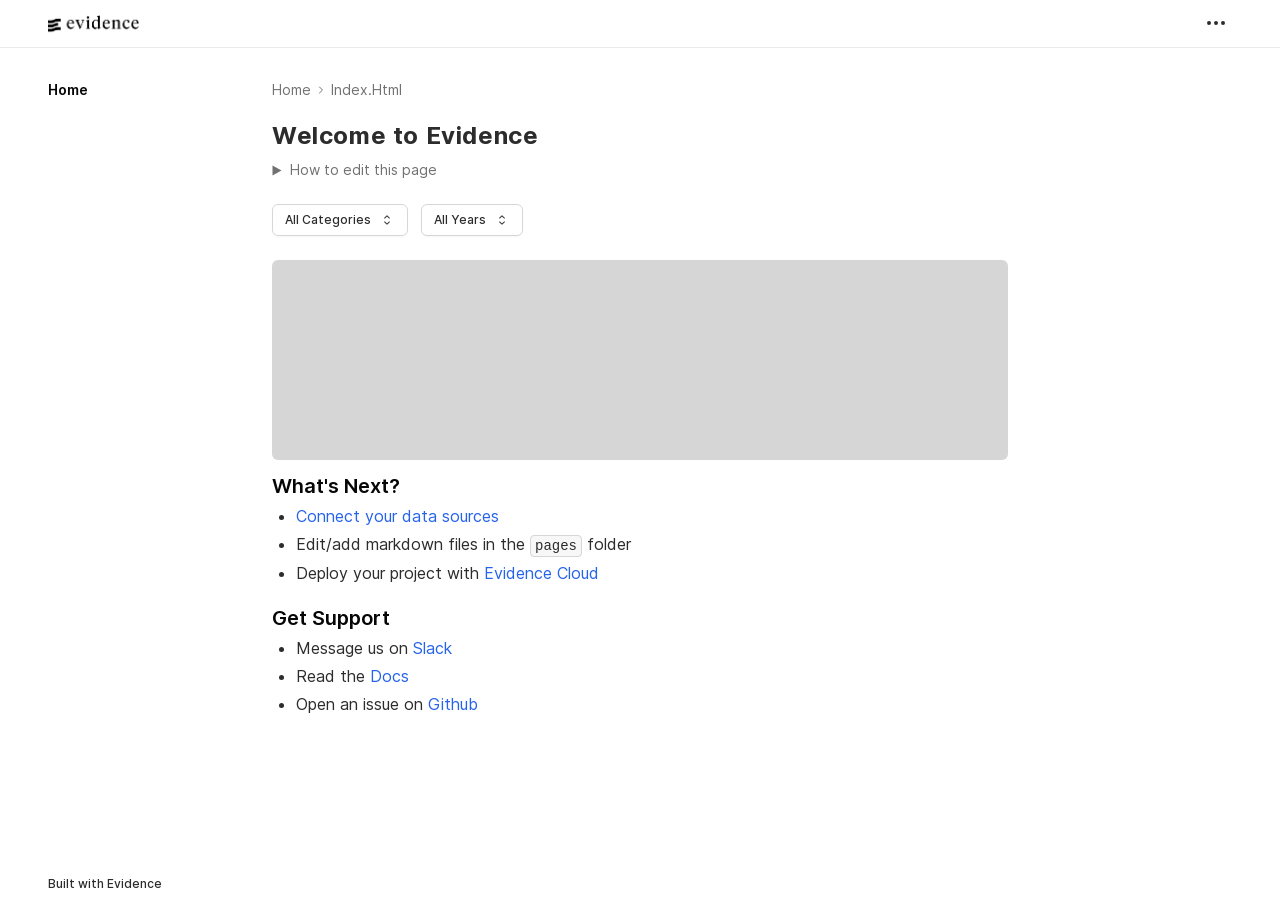
==== index.html @ e38bafdd "deploy: c2586a62dae162fdfb250c9245d6a74e0e8d9f22" ====
<!doctype html>
<html lang="en">
	<head>
		<meta charset="utf-8" />
		<link rel="icon" href="/favicon.ico" sizes="32x32" />
		<link rel="icon" href="/icon.svg" type="image/svg+xml" />
		<link rel="apple-touch-icon" href="/apple-touch-icon.png" />
		<link rel="manifest" href="/manifest.webmanifest" />
		<meta name="viewport" content="width=device-width, initial-scale=1" />
		<script>
			try {
				/** @type {'light' | 'dark' | 'system'} */
				const savedTheme = localStorage.getItem('evidence-theme') ?? 'system';
				const prefersDark = window.matchMedia('(prefers-color-scheme: dark)').matches;
				const theme = savedTheme === 'system' ? (prefersDark ? 'dark' : 'light') : savedTheme;
				document.documentElement.setAttribute('data-theme', theme);
			} catch (e) {}
		</script>
		
		<link href="/_app/immutable/assets/0.0r3yUHX4.css" rel="stylesheet">
		<link href="/_app/immutable/assets/VennDiagram.BCpuTJYF.css" rel="stylesheet">
		<link rel="modulepreload" href="/_app/immutable/entry/start.C7IKP3UH.js">
		<link rel="modulepreload" href="/_app/immutable/chunks/entry.BTdc4CCj.js">
		<link rel="modulepreload" href="/_app/immutable/chunks/scheduler.CXt6djuF.js">
		<link rel="modulepreload" href="/_app/immutable/entry/app.CyMrRuqe.js">
		<link rel="modulepreload" href="/_app/immutable/chunks/preload-helper.D7HrI6pR.js">
		<link rel="modulepreload" href="/_app/immutable/chunks/index.DP2zcclO.js">
		<link rel="modulepreload" href="/_app/immutable/nodes/0.Bv-Zu6Hh.js">
		<link rel="modulepreload" href="/_app/immutable/chunks/index.rV6zwFgL.js">
		<link rel="modulepreload" href="/_app/immutable/chunks/VennDiagram.svelte_svelte_type_style_lang.Bcb-K2Pq.js">
		<link rel="modulepreload" href="/_app/immutable/chunks/button.C8OMvTOq.js">
		<link rel="modulepreload" href="/_app/immutable/chunks/stores.DL0fe6bt.js">
		<link rel="modulepreload" href="/_app/immutable/chunks/index.Ba0KViEI.js">
		<link rel="modulepreload" href="/_app/immutable/chunks/scroll.DaBvbQ1d.js">
		<link rel="modulepreload" href="/_app/immutable/chunks/AccordionItem.C6a6TIig.js">
		<link rel="modulepreload" href="/_app/immutable/chunks/checkRequiredProps.o_C_V3S5.js">
		<link rel="modulepreload" href="/_app/immutable/nodes/4.C2RrSU9E.js"><title>Welcome to Evidence</title><!-- HEAD_svelte-2igo1p_START --> <meta property="og:title" content="Welcome to Evidence"> <meta name="twitter:title" content="Welcome to Evidence"><meta name="twitter:card" content="summary_large_image"><meta name="twitter:site" content="@evidence_dev"> <!-- HEAD_svelte-2igo1p_END -->
	</head>
	<body>
		<script>
			
		</script>
		<div>
			<!-- SvelteKit Hydrated Content -->
			   <div class="z-[1] fixed right-0 bottom-0 mx-10 my-6 w-80"></div> <div data-sveltekit-preload-data="hover" class="antialiased"> <header class="fixed w-full top-0 z-40 flex h-12 shrink-0 justify-start items-center gap-x-4 border-b border-base-300/50 bg-base-100/90 backdrop-blur print:hidden"><div class=" max-w-7xl mx-auto px-5 sm:px-6 md:px-12 flex flex-1 items-center justify-between" style="max-width:undefinedpx;"><div class="flex gap-x-4 items-center"><button type="button" class="text-base-content hover:bg-base-200 rounded-lg p-1 -ml-1 transition-all duration-500 md:hidden"><span class="sr-only" data-svelte-h="svelte-73kebv">Open sidebar</span> <svg class="w-5 h-5" width="100%" height="100%" viewBox="0 0 24 24" stroke-width="2" stroke="currentColor" fill="none" stroke-linecap="round" stroke-linejoin="round" xmlns="http://www.w3.org/2000/svg"><path stroke="none" d="M0 0h24v24H0z" fill="none"></path><path d="M4 6l16 0"></path><path d="M4 12l16 0"></path><path d="M4 18l16 0"></path></svg></button> <a href="/" class="text-sm font-bold text-base-content hidden md:block"><img src="/_app/immutable/assets/wordmark-black.rfl-FBgf.png" alt="Home" class="h-5 aspect-auto block dark:hidden" href="/"> <img src="/_app/immutable/assets/wordmark-white.C8ZS96Ri.png" alt="Home" class="h-5 aspect-auto hidden dark:block" href="/"></a></div> <div class="flex gap-2 text-sm items-center"> <div class="flex gap-2 items-center">   </div> <div class="relative"> <button type="button" tabindex="0" aria-controls="0AJ4Hs_hQS" aria-expanded="false" data-state="closed" id="lfn9dsIMhO" data-melt-dropdown-menu-trigger="" data-menu-trigger="" class="inline-flex items-center justify-center font-medium whitespace-nowrap transition-colors focus-visible:outline-none focus-visible:ring-1 focus-visible:ring-base-content-muted disabled:pointer-events-none disabled:opacity-50 hover:text-base-content h-8 rounded-md text-xs px-1 hover:bg-base-200 shadow-base-200" aria-label="Menu" data-button-root=""><svg class="h-6 w-6" width="100%" height="100%" viewBox="0 0 24 24" stroke-width="2" stroke="currentColor" fill="none" stroke-linecap="round" stroke-linejoin="round" xmlns="http://www.w3.org/2000/svg"><path stroke="none" d="M0 0h24v24H0z" fill="none"></path><path d="M5 12m-1 0a1 1 0 1 0 2 0a1 1 0 1 0 -2 0"></path><path d="M12 12m-1 0a1 1 0 1 0 2 0a1 1 0 1 0 -2 0"></path><path d="M19 12m-1 0a1 1 0 1 0 2 0a1 1 0 1 0 -2 0"></path></svg></button> </div></div></div></header> <div class=" max-w-7xl print:w-[650px] print:md:w-[841px] mx-auto print:md:px-0 print:px-0 px-6 sm:px-8 md:px-12 flex justify-start" style="max-width:undefinedpx;"><div class="print:hidden">  <aside class="w-48 flex-none hidden md:flex"><div class="hidden: md:block fixed w-48 top-20 bottom-8 overflow-y-auto flex-1 text-sm pretty-scrollbar"><div class="flex flex-col pb-6"><a class="sticky top-0 bg-base-100 shadow shadow-base-100 font-semibold pb-1 mb-1 group inline-block capitalize hover:underline text-base-heading" href="/">Home</a> </div> </div> <div class="fixed bottom-0 text-xs py-2" data-svelte-h="svelte-fworv4"><a href="https://www.evidence.dev" class="bg-gradient-to-r inline-block antialiased font-medium">Built with Evidence</a></div></aside></div> <main class="md:pl-8 md:pr-8  mt-16 sm:mt-20 flex-grow overflow-x-hidden print:px-0 print:mt-8"><div class="print:hidden"><div class="flex items-start mt-0 whitespace-nowrap overflow-auto"><div class="inline-flex items-center text-sm capitalize gap-1 text-base-content-muted mb-2 sm:mb-4"><a href="/" class="hover:underline">Home </a></div></div></div> <article id="evidence-main-article" class="select-text markdown pb-10">  <h1 class="title">Welcome to Evidence</h1>     <div class="mb-4 mt-2"><button class="text-sm text-base-content-muted cursor-pointer inline-flex gap-2 svelte-6m89aj"><span class="marker svelte-6m89aj"></span> <span>How to edit this page</span></button> </div> <div class="over-container svelte-1p12lev"> </div>   <div class="contents print:hidden"><div class="mt-2 mb-4 ml-0 mr-2 inline-block"> <button type="button" tabindex="0" role="combobox" aria-haspopup="dialog" aria-expanded="false" data-state="closed" id="3uMrm6Mg2-" data-melt-popover-trigger="" data-popover-trigger="" class="inline-flex items-center justify-center font-medium whitespace-nowrap transition-colors focus-visible:outline-none focus-visible:ring-1 focus-visible:ring-base-content-muted disabled:pointer-events-none disabled:opacity-50 bg-transparent shadow-sm rounded-md px-3 text-xs min-w-5 h-8 border border-base-300 hover:bg-base-200 shadow-base-200" aria-label="Category" data-button-root="">All Categories <svg viewBox="0 0 15 15" fill="none" xmlns="http://www.w3.org/2000/svg" width="100%" height="100%" class="ml-2 h-4 w-4"><path fill-rule="evenodd" clip-rule="evenodd" d="M4.93179 5.43179C4.75605 5.60753 4.75605 5.89245 4.93179 6.06819C5.10753 6.24392 5.39245 6.24392 5.56819 6.06819L7.49999 4.13638L9.43179 6.06819C9.60753 6.24392 9.89245 6.24392 10.0682 6.06819C10.2439 5.89245 10.2439 5.60753 10.0682 5.43179L7.81819 3.18179C7.73379 3.0974 7.61933 3.04999 7.49999 3.04999C7.38064 3.04999 7.26618 3.0974 7.18179 3.18179L4.93179 5.43179ZM10.0682 9.56819C10.2439 9.39245 10.2439 9.10753 10.0682 8.93179C9.89245 8.75606 9.60753 8.75606 9.43179 8.93179L7.49999 10.8636L5.56819 8.93179C5.39245 8.75606 5.10753 8.75606 4.93179 8.93179C4.75605 9.10753 4.75605 9.39245 4.93179 9.56819L7.18179 11.8182C7.35753 11.9939 7.64245 11.9939 7.81819 11.8182L10.0682 9.56819Z" fill="currentColor"></path></svg> </button> </div></div>      <div class="contents print:hidden"><div class="mt-2 mb-4 ml-0 mr-2 inline-block"> <button type="button" tabindex="0" role="combobox" aria-haspopup="dialog" aria-expanded="false" data-state="closed" id="lHGUBSqqi-" data-melt-popover-trigger="" data-popover-trigger="" class="inline-flex items-center justify-center font-medium whitespace-nowrap transition-colors focus-visible:outline-none focus-visible:ring-1 focus-visible:ring-base-content-muted disabled:pointer-events-none disabled:opacity-50 bg-transparent shadow-sm rounded-md px-3 text-xs min-w-5 h-8 border border-base-300 hover:bg-base-200 shadow-base-200" aria-label="Year" data-button-root="">All Years <svg viewBox="0 0 15 15" fill="none" xmlns="http://www.w3.org/2000/svg" width="100%" height="100%" class="ml-2 h-4 w-4"><path fill-rule="evenodd" clip-rule="evenodd" d="M4.93179 5.43179C4.75605 5.60753 4.75605 5.89245 4.93179 6.06819C5.10753 6.24392 5.39245 6.24392 5.56819 6.06819L7.49999 4.13638L9.43179 6.06819C9.60753 6.24392 9.89245 6.24392 10.0682 6.06819C10.2439 5.89245 10.2439 5.60753 10.0682 5.43179L7.81819 3.18179C7.73379 3.0974 7.61933 3.04999 7.49999 3.04999C7.38064 3.04999 7.26618 3.0974 7.18179 3.18179L4.93179 5.43179ZM10.0682 9.56819C10.2439 9.39245 10.2439 9.10753 10.0682 8.93179C9.89245 8.75606 9.60753 8.75606 9.43179 8.93179L7.49999 10.8636L5.56819 8.93179C5.39245 8.75606 5.10753 8.75606 4.93179 8.93179C4.75605 9.10753 4.75605 9.39245 4.93179 9.56819L7.18179 11.8182C7.35753 11.9939 7.64245 11.9939 7.81819 11.8182L10.0682 9.56819Z" fill="currentColor"></path></svg> </button> </div></div> <div class="over-container svelte-1p12lev"> </div>     <div role="none" class="chart-container mt-2 mb-3 svelte-19r8f8"><div role="status" class="animate-pulse"><span class="sr-only" data-svelte-h="svelte-1wtojot">Loading...</span> <div class="bg-base-100 rounded-md max-w-[100%]" style="height:237px; margin-top: 15px; margin-bottom: 31px;"></div></div>  <div class="chart-footer svelte-19r8f8"> </div> </div>  <h2 class="markdown" id="whats-next" data-svelte-h="svelte-fy128a"><a href="#whats-next">What&#39;s Next?</a></h2> <ul class="markdown" data-svelte-h="svelte-14v8ajg"><li class="markdown"><a href="settings" class="markdown">Connect your data sources</a></li> <li class="markdown">Edit/add markdown files in the <code class="markdown">pages</code> folder</li> <li class="markdown">Deploy your project with <a href="https://evidence.dev/cloud" rel="nofollow" class="markdown">Evidence Cloud</a></li></ul> <h2 class="markdown" id="get-support" data-svelte-h="svelte-1o2veuf"><a href="#get-support">Get Support</a></h2> <ul class="markdown" data-svelte-h="svelte-1xbsjxs"><li class="markdown">Message us on <a href="https://slack.evidence.dev/" rel="nofollow" class="markdown">Slack</a></li> <li class="markdown">Read the <a href="https://docs.evidence.dev/" rel="nofollow" class="markdown">Docs</a></li> <li class="markdown">Open an issue on <a href="https://github.com/evidence-dev/evidence" rel="nofollow" class="markdown">Github</a></li></ul></article></main> <div class="print:hidden"><aside class="hidden lg:block w-48"><div class="fixed w-48 top-20 bottom-20 pl-4 px-3 overflow-auto pretty-scrollbar"></div></aside></div></div></div>  
			<script type="application/json" data-sveltekit-fetched data-url="/api/customFormattingSettings.json/GET.json">{"status":200,"statusText":"","headers":{},"body":"{\"customFormattingSettings\":{\"version\":\"1.0\",\"customFormats\":[]}}"}</script>
			<script type="application/json" data-sveltekit-fetched data-url="/api///evidencemeta.json">{"status":200,"statusText":"","headers":{},"body":"{\"queries\":[{\"id\":\"categories\",\"compiledQueryString\":\"select\\n      category\\n  from needful_things.orders\\n  group by category\",\"inputQueryString\":\"select\\n      category\\n  from needful_things.orders\\n  group by category\",\"compiled\":false,\"inline\":true},{\"id\":\"orders_by_category\",\"compiledQueryString\":\"select \\n      date_trunc('month', order_datetime) as month,\\n      sum(sales) as sales_usd,\\n      category\\n  from needful_things.orders\\n  where category like '${inputs.category.value}'\\n  and date_part('year', order_datetime) like '${inputs.year.value}'\\n  group by all\\n  order by sales_usd desc\",\"inputQueryString\":\"select \\n      date_trunc('month', order_datetime) as month,\\n      sum(sales) as sales_usd,\\n      category\\n  from needful_things.orders\\n  where category like '${inputs.category.value}'\\n  and date_part('year', order_datetime) like '${inputs.year.value}'\\n  group by all\\n  order by sales_usd desc\",\"compiled\":false,\"inline\":true}]}"}</script>
			<script type="application/json" data-sveltekit-fetched data-url="/api/pagesManifest.json">{"status":200,"statusText":"","headers":{},"body":"{\"label\":\"Home\",\"href\":\"/\",\"children\":{},\"frontMatter\":{\"title\":\"Welcome to Evidence\"},\"isTemplated\":false,\"isPage\":true}"}</script>
			<script>
				{
					__sveltekit_1yopewm = {
						base: ""
					};

					const element = document.currentScript.parentElement;

					const data = [null,null];

					Promise.all([
						import("/_app/immutable/entry/start.C7IKP3UH.js"),
						import("/_app/immutable/entry/app.CyMrRuqe.js")
					]).then(([kit, app]) => {
						kit.start(app, element, {
							node_ids: [0, 4],
							data,
							form: null,
							error: null
						});
					});
				}
			</script>
		

			<!-- SplashScreen -->
			<div
				aria-disabled
				id="__evidence_project_splash"
				data-test-id="__evidence_project_splash"
				style="visibility: hidden"
			>
				<svg width="100" height="100" viewBox="-8 -8 588 588" xmlns="http://www.w3.org/2000/svg">
					<path
						d="M7.19462e-05 74.3583C109.309 74.3583 195.795 86.2578 286.834 37.825C377.872 -10.6077 466.416 1.29174 573.667 1.29175L573.667 126.549C466.416 126.549 377.373 114.91 286.834 163.082C196.294 211.254 109.309 199.615 6.11417e-05 199.615L7.19462e-05 74.3583Z"
						class="draw-path"
					/>
					<path
						d="M573.669 499.31C464.36 499.31 377.874 487.411 286.835 535.843C195.797 584.276 107.252 572.377 0.0014801 572.377V447.12C107.252 447.12 196.295 458.758 286.835 410.586C377.375 362.415 464.36 374.053 573.669 374.053V499.31Z"
						class="draw-path"
					/>
					<path
						d="M452.896 186.499C395.028 187.686 341.581 194.947 286.835 224.074C211.396 264.212 136.995 262.826 52.2355 261.247C35.2696 260.931 17.8887 260.608 0.0014801 260.608V385.865C18.1032 385.865 35.6721 386.204 52.81 386.534C137.212 388.162 211.162 389.589 286.835 349.331C341.838 320.07 395.18 312.831 452.896 311.685V186.499Z"
						class="draw-path"
					/>
				</svg>
			</div>
		</div>
	</body>
</html>

<style>
	#__evidence_project_splash {
		position: fixed;
		top: 0;
		left: 0;
		width: 100vw;
		height: 100vh;
		background-color: #ffffff;
		display: flex;
		justify-content: center;
		align-items: center;
		z-index: 9999;
	}

	[data-theme='dark'] #__evidence_project_splash {
		background-color: #000000;
	}

	.draw-path {
		fill: #000000;
		animation: blinking-logo 2s;
		animation-fill-mode: both;
		animation-iteration-count: infinite;
		animation-timing-function: ease-in-out;
	}

	[data-theme='dark'] .draw-path {
		fill: #ffffff;
	}

	@keyframes blinking-logo {
		0% {
			fill-opacity: 1;
		}
		50% {
			fill-opacity: 0.2;
		}
		100% {
			fill-opacity: 1;
		}
	}
</style>
---- _app/immutable/assets/0.0r3yUHX4.css ----
@font-face{font-family:Inter;font-style:normal;font-weight:100;font-display:block;src:url(/_app/immutable/assets/Inter-Thin.CSJ_owlW.woff2?v=3.19) format("woff2"),url(/_app/immutable/assets/Inter-Thin.CVMZtQER.woff?v=3.19) format("woff")}@font-face{font-family:Inter;font-style:italic;font-weight:100;font-display:block;src:url(/_app/immutable/assets/Inter-ThinItalic.B6FKq6qK.woff2?v=3.19) format("woff2"),url(/_app/immutable/assets/Inter-ThinItalic.B2bFwwDp.woff?v=3.19) format("woff")}@font-face{font-family:Inter;font-style:normal;font-weight:200;font-display:block;src:url(/_app/immutable/assets/Inter-ExtraLight.egkqWonf.woff2?v=3.19) format("woff2"),url(/_app/immutable/assets/Inter-ExtraLight.CbFdmbHh.woff?v=3.19) format("woff")}@font-face{font-family:Inter;font-style:italic;font-weight:200;font-display:block;src:url(/_app/immutable/assets/Inter-ExtraLightItalic.Bf25KIHs.woff2?v=3.19) format("woff2"),url(/_app/immutable/assets/Inter-ExtraLightItalic.B3gY-m5W.woff?v=3.19) format("woff")}@font-face{font-family:Inter;font-style:normal;font-weight:300;font-display:block;src:url(/_app/immutable/assets/Inter-Light.CdXm_ABL.woff2?v=3.19) format("woff2"),url(/_app/immutable/assets/Inter-Light.CG9upfZ4.woff?v=3.19) format("woff")}@font-face{font-family:Inter;font-style:italic;font-weight:300;font-display:block;src:url(/_app/immutable/assets/Inter-LightItalic.COmGGTuG.woff2?v=3.19) format("woff2"),url(/_app/immutable/assets/Inter-LightItalic.C2ZuFZOC.woff?v=3.19) format("woff")}@font-face{font-family:Inter;font-style:normal;font-weight:400;font-display:block;src:url(/_app/immutable/assets/Inter-Regular.CKDp9E3C.woff2?v=3.19) format("woff2"),url(/_app/immutable/assets/Inter-Regular.DJOZHnwz.woff?v=3.19) format("woff")}@font-face{font-family:Inter;font-style:italic;font-weight:400;font-display:block;src:url(/_app/immutable/assets/Inter-Italic._3PMmu0i.woff2?v=3.19) format("woff2"),url(/_app/immutable/assets/Inter-Italic.Ci_5KQU1.woff?v=3.19) format("woff")}@font-face{font-family:Inter;font-style:normal;font-weight:500;font-display:block;src:url(/_app/immutable/assets/Inter-Medium.P1cOs5ep.woff2?v=3.19) format("woff2"),url(/_app/immutable/assets/Inter-Medium.oHczPpWt.woff?v=3.19) format("woff")}@font-face{font-family:Inter;font-style:italic;font-weight:500;font-display:block;src:url(/_app/immutable/assets/Inter-MediumItalic.DWiIAHvp.woff2?v=3.19) format("woff2"),url(/_app/immutable/assets/Inter-MediumItalic.8laNK8GF.woff?v=3.19) format("woff")}@font-face{font-family:Inter;font-style:normal;font-weight:600;font-display:block;src:url(/_app/immutable/assets/Inter-SemiBold.Ctx7G98q.woff2?v=3.19) format("woff2"),url(/_app/immutable/assets/Inter-SemiBold.BHlX_6qk.woff?v=3.19) format("woff")}@font-face{font-family:Inter;font-style:italic;font-weight:600;font-display:block;src:url(/_app/immutable/assets/Inter-SemiBoldItalic.BNz1Al2H.woff2?v=3.19) format("woff2"),url(/_app/immutable/assets/Inter-SemiBoldItalic.CxeAX7g8.woff?v=3.19) format("woff")}@font-face{font-family:Inter;font-style:normal;font-weight:700;font-display:block;src:url(/_app/immutable/assets/Inter-Bold.CuhepTt8.woff2?v=3.19) format("woff2"),url(/_app/immutable/assets/Inter-Bold.2PT7Q-hu.woff?v=3.19) format("woff")}@font-face{font-family:Inter;font-style:italic;font-weight:700;font-display:block;src:url(/_app/immutable/assets/Inter-BoldItalic.R15IsAnq.woff2?v=3.19) format("woff2"),url(/_app/immutable/assets/Inter-BoldItalic.C906RMVC.woff?v=3.19) format("woff")}@font-face{font-family:Inter;font-style:normal;font-weight:800;font-display:block;src:url(/_app/immutable/assets/Inter-ExtraBold.B0QOs-T2.woff2?v=3.19) format("woff2"),url(/_app/immutable/assets/Inter-ExtraBold.B8imQN9B.woff?v=3.19) format("woff")}@font-face{font-family:Inter;font-style:italic;font-weight:800;font-display:block;src:url(/_app/immutable/assets/Inter-ExtraBoldItalic.OErwaGem.woff2?v=3.19) format("woff2"),url(/_app/immutable/assets/Inter-ExtraBoldItalic.Bt8eprh6.woff?v=3.19) format("woff")}@font-face{font-family:Inter;font-style:normal;font-weight:900;font-display:block;src:url(/_app/immutable/assets/Inter-Black.DgUKMdlB.woff2?v=3.19) format("woff2"),url(/_app/immutable/assets/Inter-Black.DtxVgCT8.woff?v=3.19) format("woff")}@font-face{font-family:Inter;font-style:italic;font-weight:900;font-display:block;src:url(/_app/immutable/assets/Inter-BlackItalic.ZFcDzO3e.woff2?v=3.19) format("woff2"),url(/_app/immutable/assets/Inter-BlackItalic.CkZ-ktDH.woff?v=3.19) format("woff")}@font-face{font-family:Spectral;font-style:normal;font-weight:100;font-display:block;src:url(/_app/immutable/assets/Spectral-Light.TIhg4DnI.woff2) format("woff2"),url(/_app/immutable/assets/Spectral-Light.DBct1VnS.woff) format("woff")}@font-face{font-family:Spectral;font-style:italic;font-weight:100;font-display:block;src:url(/_app/immutable/assets/Spectral-LightItalic.zW0f9iJS.woff2) format("woff2"),url(/_app/immutable/assets/Spectral-LightItalic.B3o_X74d.woff) format("woff")}@font-face{font-family:Spectral;font-style:normal;font-weight:200;font-display:block;src:url(/_app/immutable/assets/Spectral-ExtraLight.HPQmpGpQ.woff2) format("woff2"),url(/_app/immutable/assets/Spectral-ExtraLight.HAWHIZWB.woff) format("woff")}@font-face{font-family:Spectral;font-style:italic;font-weight:200;font-display:block;src:url(/_app/immutable/assets/Spectral-ExtraLightItalic.xW7ezc0a.woff2) format("woff2"),url(/_app/immutable/assets/Spectral-ExtraLightItalic.C9nFbxmj.woff) format("woff")}@font-face{font-family:Spectral;font-style:normal;font-weight:300;font-display:block;src:url(/_app/immutable/assets/Spectral-Light.TIhg4DnI.woff2) format("woff2"),url(/_app/immutable/assets/Spectral-Light.DBct1VnS.woff) format("woff")}@font-face{font-family:Spectral;font-style:italic;font-weight:300;font-display:block;src:url(/_app/immutable/assets/Spectral-LightItalic.zW0f9iJS.woff2) format("woff2"),url(/_app/immutable/assets/Spectral-LightItalic.B3o_X74d.woff) format("woff")}@font-face{font-family:Spectral;font-style:normal;font-weight:400;font-display:block;src:url(/_app/immutable/assets/Spectral-Regular.BE1HJwUh.woff2) format("woff2"),url(/_app/immutable/assets/Spectral-Regular.C0aqGnDS.woff) format("woff")}@font-face{font-family:Spectral;font-style:italic;font-weight:400;font-display:block;src:url(/_app/immutable/assets/Spectral-Italic.wSPWDyg7.woff2) format("woff2"),url(/_app/immutable/assets/Spectral-Italic.3s0_PsVL.woff) format("woff")}@font-face{font-family:Spectral;font-style:normal;font-weight:500;font-display:block;src:url(/_app/immutable/assets/Spectral-Medium.NsGaEaui.woff2) format("woff2"),url(/_app/immutable/assets/Spectral-Medium.BZl4fq6u.woff) format("woff")}@font-face{font-family:Spectral;font-style:italic;font-weight:500;font-display:block;src:url(/_app/immutable/assets/Spectral-MediumItalic.BvSK_s7Y.woff2) format("woff2"),url(/_app/immutable/assets/Spectral-MediumItalic.De40Wj9n.woff) format("woff")}@font-face{font-family:Spectral;font-style:normal;font-weight:600;font-display:block;src:url(/_app/immutable/assets/Spectral-SemiBold.zu1TM2FZ.woff2) format("woff2"),url(/_app/immutable/assets/Spectral-SemiBold.CCUIByHq.woff) format("woff")}@font-face{font-family:Spectral;font-style:italic;font-weight:600;font-display:block;src:url(/_app/immutable/assets/Spectral-SemiBoldItalic.D3fgUf4W.woff2) format("woff2"),url(/_app/immutable/assets/Spectral-SemiBoldItalic.DjbDqXej.woff) format("woff")}@font-face{font-family:Spectral;font-style:normal;font-weight:700;font-display:block;src:url(/_app/immutable/assets/Spectral-Bold.BwJz_A1v.woff2) format("woff2"),url(/_app/immutable/assets/Spectral-Bold.C57huwyI.woff) format("woff")}@font-face{font-family:Spectral;font-style:italic;font-weight:700;font-display:block;src:url(/_app/immutable/assets/Spectral-BoldItalic.CQC_WCFZ.woff2) format("woff2"),url(/_app/immutable/assets/Spectral-BoldItalic.CQquRzSI.woff) format("woff")}@font-face{font-family:Spectral;font-style:normal;font-weight:800;font-display:block;src:url(/_app/immutable/assets/Spectral-ExtraBold.DeRaT2m-.woff2) format("woff2"),url(/_app/immutable/assets/Spectral-ExtraBold.Dm6k0JyR.woff) format("woff")}@font-face{font-family:Spectral;font-style:italic;font-weight:800;font-display:block;src:url(/_app/immutable/assets/Spectral-ExtraBoldItalic.MQ9B1Gco.woff2) format("woff2"),url(/_app/immutable/assets/Spectral-ExtraBoldItalic.SZr5i_vZ.woff) format("woff")}*,:before,:after{--tw-border-spacing-x: 0;--tw-border-spacing-y: 0;--tw-translate-x: 0;--tw-translate-y: 0;--tw-rotate: 0;--tw-skew-x: 0;--tw-skew-y: 0;--tw-scale-x: 1;--tw-scale-y: 1;--tw-pan-x: ;--tw-pan-y: ;--tw-pinch-zoom: ;--tw-scroll-snap-strictness: proximity;--tw-gradient-from-position: ;--tw-gradient-via-position: ;--tw-gradient-to-position: ;--tw-ordinal: ;--tw-slashed-zero: ;--tw-numeric-figure: ;--tw-numeric-spacing: ;--tw-numeric-fraction: ;--tw-ring-inset: ;--tw-ring-offset-width: 0px;--tw-ring-offset-color: #fff;--tw-ring-color: rgb(59 130 246 / .5);--tw-ring-offset-shadow: 0 0 #0000;--tw-ring-shadow: 0 0 #0000;--tw-shadow: 0 0 #0000;--tw-shadow-colored: 0 0 #0000;--tw-blur: ;--tw-brightness: ;--tw-contrast: ;--tw-grayscale: ;--tw-hue-rotate: ;--tw-invert: ;--tw-saturate: ;--tw-sepia: ;--tw-drop-shadow: ;--tw-backdrop-blur: ;--tw-backdrop-brightness: ;--tw-backdrop-contrast: ;--tw-backdrop-grayscale: ;--tw-backdrop-hue-rotate: ;--tw-backdrop-invert: ;--tw-backdrop-opacity: ;--tw-backdrop-saturate: ;--tw-backdrop-sepia: ;--tw-contain-size: ;--tw-contain-layout: ;--tw-contain-paint: ;--tw-contain-style: }::backdrop{--tw-border-spacing-x: 0;--tw-border-spacing-y: 0;--tw-translate-x: 0;--tw-translate-y: 0;--tw-rotate: 0;--tw-skew-x: 0;--tw-skew-y: 0;--tw-scale-x: 1;--tw-scale-y: 1;--tw-pan-x: ;--tw-pan-y: ;--tw-pinch-zoom: ;--tw-scroll-snap-strictness: proximity;--tw-gradient-from-position: ;--tw-gradient-via-position: ;--tw-gradient-to-position: ;--tw-ordinal: ;--tw-slashed-zero: ;--tw-numeric-figure: ;--tw-numeric-spacing: ;--tw-numeric-fraction: ;--tw-ring-inset: ;--tw-ring-offset-width: 0px;--tw-ring-offset-color: #fff;--tw-ring-color: rgb(59 130 246 / .5);--tw-ring-offset-shadow: 0 0 #0000;--tw-ring-shadow: 0 0 #0000;--tw-shadow: 0 0 #0000;--tw-shadow-colored: 0 0 #0000;--tw-blur: ;--tw-brightness: ;--tw-contrast: ;--tw-grayscale: ;--tw-hue-rotate: ;--tw-invert: ;--tw-saturate: ;--tw-sepia: ;--tw-drop-shadow: ;--tw-backdrop-blur: ;--tw-backdrop-brightness: ;--tw-backdrop-contrast: ;--tw-backdrop-grayscale: ;--tw-backdrop-hue-rotate: ;--tw-backdrop-invert: ;--tw-backdrop-opacity: ;--tw-backdrop-saturate: ;--tw-backdrop-sepia: ;--tw-contain-size: ;--tw-contain-layout: ;--tw-contain-paint: ;--tw-contain-style: }*,:before,:after{box-sizing:border-box;border-width:0;border-style:solid;border-color:#e5e7eb}:before,:after{--tw-content: ""}html,:host{line-height:1.5;-webkit-text-size-adjust:100%;-moz-tab-size:4;-o-tab-size:4;tab-size:4;font-family:Inter,ui-sans-serif,system-ui,sans-serif,"Apple Color Emoji","Segoe UI Emoji",Segoe UI Symbol,"Noto Color Emoji";font-feature-settings:"cv02";font-variation-settings:normal;-webkit-tap-highlight-color:transparent}body{margin:0;line-height:inherit}hr{height:0;color:inherit;border-top-width:1px}abbr:where([title]){-webkit-text-decoration:underline dotted;text-decoration:underline dotted}h1,h2,h3,h4,h5,h6{font-size:inherit;font-weight:inherit}a{color:inherit;text-decoration:inherit}b,strong{font-weight:bolder}code,kbd,samp,pre{font-family:ui-monospace,SFMono-Regular,Menlo,Monaco,Consolas,Liberation Mono,Courier New,monospace;font-feature-settings:normal;font-variation-settings:normal;font-size:1em}small{font-size:80%}sub,sup{font-size:75%;line-height:0;position:relative;vertical-align:baseline}sub{bottom:-.25em}sup{top:-.5em}table{text-indent:0;border-color:inherit;border-collapse:collapse}button,input,optgroup,select,textarea{font-family:inherit;font-feature-settings:inherit;font-variation-settings:inherit;font-size:100%;font-weight:inherit;line-height:inherit;letter-spacing:inherit;color:inherit;margin:0;padding:0}button,select{text-transform:none}button,input:where([type=button]),input:where([type=reset]),input:where([type=submit]){-webkit-appearance:button;background-color:transparent;background-image:none}:-moz-focusring{outline:auto}:-moz-ui-invalid{box-shadow:none}progress{vertical-align:baseline}::-webkit-inner-spin-button,::-webkit-outer-spin-button{height:auto}[type=search]{-webkit-appearance:textfield;outline-offset:-2px}::-webkit-search-decoration{-webkit-appearance:none}::-webkit-file-upload-button{-webkit-appearance:button;font:inherit}summary{display:list-item}blockquote,dl,dd,h1,h2,h3,h4,h5,h6,hr,figure,p,pre{margin:0}fieldset{margin:0;padding:0}legend{padding:0}ol,ul,menu{list-style:none;margin:0;padding:0}dialog{padding:0}textarea{resize:vertical}input::-moz-placeholder,textarea::-moz-placeholder{opacity:1;color:#9ca3af}input::placeholder,textarea::placeholder{opacity:1;color:#9ca3af}button,[role=button]{cursor:pointer}:disabled{cursor:default}img,svg,video,canvas,audio,iframe,embed,object{display:block;vertical-align:middle}img,video{max-width:100%;height:auto}[hidden]:where(:not([hidden=until-found])){display:none}html{scroll-behavior:smooth}body{-webkit-user-select:none;-moz-user-select:none;user-select:none}*{--tw-border-opacity: 1;border-color:hsl(var(--twc-base-300) / var(--twc-base-300-opacity, var(--tw-border-opacity)))}.pretty-scrollbar{scrollbar-width:thin;scrollbar-color:hsl(var(--twc-base-300) / var(--twc-base-300-opacity, 1)) transparent}.pretty-scrollbar::-webkit-scrollbar{height:6px;width:6px}.pretty-scrollbar::-webkit-scrollbar-track{background-color:transparent}.pretty-scrollbar::-webkit-scrollbar-thumb{background-color:transparent;border-radius:7px}.pretty-scrollbar:hover::-webkit-scrollbar-thumb{background-color:hsl(var(--twc-base-200) / var(--twc-base-200-opacity, 1))}.no-scrollbar::-webkit-scrollbar{display:none}.no-scrollbar{-ms-overflow-style:none;scrollbar-width:none}select{appearance:none;-moz-appearance:none;-webkit-appearance:none}.container{width:100%}@media (min-width: 640px){.container{max-width:640px}}@media (min-width: 768px){.container{max-width:768px}}@media (min-width: 1024px){.container{max-width:1024px}}@media (min-width: 1280px){.container{max-width:1280px}}@media (min-width: 1536px){.container{max-width:1536px}}.markdown{font-family:Inter,ui-sans-serif,system-ui,sans-serif,"Apple Color Emoji","Segoe UI Emoji",Segoe UI Symbol,"Noto Color Emoji";font-feature-settings:"cv02";font-size:1rem;line-height:1.5rem;line-height:1.5;-webkit-font-smoothing:antialiased;-moz-osx-font-smoothing:grayscale}img.markdown{margin-left:auto;margin-right:auto;height:auto;max-width:100%;border-radius:.5rem}article.markdown a.markdown{--tw-text-opacity: 1 !important;color:hsl(var(--twc-primary) / var(--twc-primary-opacity, var(--tw-text-opacity)))!important;text-decoration-line:underline!important;text-decoration-color:transparent!important;transition-property:all!important;transition-timing-function:cubic-bezier(.4,0,.2,1)!important;transition-duration:.2s!important}article.markdown a.markdown:hover{text-decoration-color:hsl(var(--twc-primary) / var(--twc-primary-opacity, 1))!important}p.markdown,ul.markdown,ol.markdown{margin-block-end:1.2em;margin-block-start:0em}ol.markdown{list-style-type:decimal;padding-inline-start:1.5rem}ul.markdown{list-style-type:disc;padding-inline-start:1.5rem}ul.markdown ul.markdown,ol.markdown ul.markdown{list-style-type:circle}ul.markdown ol.markdown,ol.markdown ol.markdown{list-style-type:lower-alpha}ul.markdown ul.markdown,ul.markdown ol.markdown,ol.markdown ul.markdown,ol.markdown ol.markdown{margin-top:.25rem;margin-block-end:0em}ul.markdown ul.markdown ul.markdown,ul.markdown ol.markdown ul.markdown,ol.markdown ul.markdown ul.markdown,ol.markdown ol.markdown ul.markdown{list-style-type:square}ul.markdown ul.markdown ol.markdown,ul.markdown ol.markdown ol.markdown,ol.markdown ul.markdown ol.markdown,ol.markdown ol.markdown ol.markdown{list-style-type:lower-roman}ul.markdown li.markdown,ol.markdown li.markdown{display:list-item;text-align:-webkit-match-parent}ul.markdown li.markdown+li.markdown,ol.markdown li.markdown+li.markdown{margin-top:.25rem}h1.markdown,h2.markdown,h3.markdown,h4.markdown,h5.markdown,h6.markdown{scroll-margin-top:3.5rem;-moz-column-break-inside:avoid;break-inside:avoid;font-family:Inter,ui-sans-serif,system-ui,sans-serif,"Apple Color Emoji","Segoe UI Emoji",Segoe UI Symbol,"Noto Color Emoji";font-feature-settings:"cv02";--tw-text-opacity: 1;color:hsl(var(--twc-base-heading) / var(--twc-base-heading-opacity, var(--tw-text-opacity)))}h1.title:first-of-type,h1.markdown:first-of-type{margin-top:.25rem;margin-bottom:.5rem}h1.title,h1.markdown{margin-top:1.25rem;margin-bottom:.25rem;-moz-column-break-inside:avoid;break-inside:avoid;font-size:1.5rem;line-height:2rem;font-weight:700;letter-spacing:.025em}h2.markdown{margin-top:.75rem;margin-bottom:.25rem;font-size:1.25rem;line-height:1.75rem;font-weight:600}h3.markdown{margin-top:.5rem;margin-bottom:.25rem;font-size:1rem;line-height:1.5rem;font-weight:600}h4.markdown{margin-top:.25rem;font-size:.875rem;line-height:1.25rem;font-weight:600}h5.markdown{margin-top:.25rem;font-size:.75rem;line-height:1rem;font-weight:600}h6.markdown{margin-top:.25rem;font-size:.75rem;line-height:1rem}hr.markdown{margin-top:2rem;margin-bottom:2rem;margin-left:auto;margin-right:auto;height:1px;max-width:36rem;border-width:0px;--tw-bg-opacity: 1;background-color:hsl(var(--twc-base-300) / var(--twc-base-300-opacity, var(--tw-bg-opacity)))}code.markdown{-webkit-user-select:all;-moz-user-select:all;user-select:all;border-radius:.25rem;border-width:1px;--tw-border-opacity: 1;border-color:hsl(var(--twc-base-300) / var(--twc-base-300-opacity, var(--tw-border-opacity)));--tw-bg-opacity: 1;background-color:hsl(var(--twc-base-200) / var(--twc-base-200-opacity, var(--tw-bg-opacity)));padding:.125rem .25rem;font-family:ui-monospace,SFMono-Regular,Menlo,Monaco,Consolas,Liberation Mono,Courier New,monospace;font-size:.875em}form code{font-size:unset}blockquote.markdown{margin-top:2rem;margin-bottom:2rem;border-left-width:4px;--tw-border-opacity: 1;border-color:hsl(var(--twc-base-content-muted) / var(--twc-base-content-muted-opacity, var(--tw-border-opacity)));--tw-bg-opacity: 1;background-color:hsl(var(--twc-base-200) / var(--twc-base-200-opacity, var(--tw-bg-opacity)));padding-top:.5rem;padding-bottom:.5rem;padding-left:.75rem}blockquote.markdown>blockquote.markdown{margin:0}blockquote.markdown>:first-child{margin-top:0}blockquote.markdown>:last-child{margin-bottom:0}blockquote.markdown *{--tw-text-opacity: 1;color:hsl(var(--twc-base-content-muted) / var(--twc-base-content-muted-opacity, var(--tw-text-opacity)))}strong.markdown,em.markdown,del.markdown,a.markdown{font-size:1em;color:inherit}table.markdown{margin-left:auto;margin-right:auto;margin-top:1.25rem;margin-bottom:1.25rem;min-width:100%;border-collapse:collapse;text-align:center}th.markdown{overflow:hidden;text-overflow:ellipsis;border-bottom-width:1px;--tw-border-opacity: 1;border-color:rgb(31 41 55 / var(--tw-border-opacity, 1));padding-top:0;padding-bottom:0;padding-left:.5rem;padding-right:.5rem;font-size:.875rem;line-height:1.25rem;font-weight:500}td.markdown{overflow:hidden;text-overflow:ellipsis;padding:.25rem .5rem;font-size:.875rem;line-height:1.25rem}.sr-only{position:absolute;width:1px;height:1px;padding:0;margin:-1px;overflow:hidden;clip:rect(0,0,0,0);white-space:nowrap;border-width:0}.pointer-events-none{pointer-events:none}.visible{visibility:visible}.invisible{visibility:hidden}.collapse{visibility:collapse}.static{position:static}.fixed{position:fixed}.absolute{position:absolute}.relative{position:relative}.sticky{position:sticky}.inset-0{top:0;right:0;bottom:0;left:0}.inset-y-0{top:0;bottom:0}.-bottom-14{bottom:-3.5rem}.-left-\[1px\]{left:-1px}.-right-2\.5{right:-.625rem}.-top-1{top:-.25rem}.-top-\[5\%\]{top:-5%}.bottom-0{bottom:0}.bottom-2{bottom:.5rem}.bottom-20{bottom:5rem}.bottom-8{bottom:2rem}.bottom-\[-9px\]{bottom:-9px}.left-0{left:0}.left-1\.5{left:.375rem}.left-2{left:.5rem}.left-4{left:1rem}.left-\[-9px\]{left:-9px}.left-\[105\%\]{left:105%}.left-\[115\%\]{left:115%}.left-\[50\%\]{left:50%}.right-0{right:0}.right-2{right:.5rem}.right-4{right:1rem}.right-\[-9px\]{right:-9px}.right-\[115\%\]{right:115%}.right-\[18\.5px\]{right:18.5px}.top-0{top:0}.top-12{top:3rem}.top-16{top:4rem}.top-2{top:.5rem}.top-20{top:5rem}.top-3{top:.75rem}.top-4{top:1rem}.top-48{top:12rem}.top-8{top:2rem}.top-\[-9px\]{top:-9px}.top-\[50\%\]{top:50%}.-z-10{z-index:-10}.z-0{z-index:0}.z-10{z-index:10}.z-30{z-index:30}.z-40{z-index:40}.z-50{z-index:50}.z-\[-10\]{z-index:-10}.z-\[1\]{z-index:1}.z-\[401\]{z-index:401}.z-\[405\]{z-index:405}.col-span-2{grid-column:span 2 / span 2}.col-span-4{grid-column:span 4 / span 4}.col-span-6{grid-column:span 6 / span 6}.col-span-8{grid-column:span 8 / span 8}.m-0{margin:0}.m-4{margin:1rem}.m-auto{margin:auto}.-mx-1{margin-left:-.25rem;margin-right:-.25rem}.-mx-2{margin-left:-.5rem;margin-right:-.5rem}.mx-0{margin-left:0;margin-right:0}.mx-10{margin-left:2.5rem;margin-right:2.5rem}.mx-2{margin-left:.5rem;margin-right:.5rem}.mx-auto{margin-left:auto;margin-right:auto}.my-0{margin-top:0;margin-bottom:0}.my-1{margin-top:.25rem;margin-bottom:.25rem}.my-2{margin-top:.5rem;margin-bottom:.5rem}.my-4{margin-top:1rem;margin-bottom:1rem}.my-5{margin-top:1.25rem;margin-bottom:1.25rem}.my-6{margin-top:1.5rem;margin-bottom:1.5rem}.-mb-px{margin-bottom:-1px}.-ml-1{margin-left:-.25rem}.-mt-0\.5{margin-top:-.125rem}.mb-0{margin-bottom:0}.mb-0\.5{margin-bottom:.125rem}.mb-1{margin-bottom:.25rem}.mb-10{margin-bottom:2.5rem}.mb-2{margin-bottom:.5rem}.mb-3{margin-bottom:.75rem}.mb-4{margin-bottom:1rem}.mb-5{margin-bottom:1.25rem}.mb-6{margin-bottom:1.5rem}.mb-8{margin-bottom:2rem}.mb-\[2px\]{margin-bottom:2px}.ml-0{margin-left:0}.ml-0\.5{margin-left:.125rem}.ml-1{margin-left:.25rem}.ml-2{margin-left:.5rem}.ml-3{margin-left:.75rem}.ml-4{margin-left:1rem}.ml-6{margin-left:1.5rem}.ml-\[1px\]{margin-left:1px}.ml-auto{margin-left:auto}.mr-0{margin-right:0}.mr-1{margin-right:.25rem}.mr-2{margin-right:.5rem}.mr-3{margin-right:.75rem}.mr-auto{margin-right:auto}.mt-0{margin-top:0}.mt-0\.5{margin-top:.125rem}.mt-1{margin-top:.25rem}.mt-1\.5{margin-top:.375rem}.mt-16{margin-top:4rem}.mt-2{margin-top:.5rem}.mt-3{margin-top:.75rem}.mt-4{margin-top:1rem}.mt-6{margin-top:1.5rem}.box-content{box-sizing:content-box}.line-clamp-4{overflow:hidden;display:-webkit-box;-webkit-box-orient:vertical;-webkit-line-clamp:4}.block{display:block}.inline-block{display:inline-block}.inline{display:inline}.flex{display:flex}.inline-flex{display:inline-flex}.table{display:table}.grid{display:grid}.contents{display:contents}.hidden{display:none}.aspect-auto{aspect-ratio:auto}.h-1{height:.25rem}.h-10{height:2.5rem}.h-12{height:3rem}.h-14{height:3.5rem}.h-16{height:4rem}.h-2{height:.5rem}.h-3{height:.75rem}.h-3\.5{height:.875rem}.h-32{height:8rem}.h-4{height:1rem}.h-5{height:1.25rem}.h-56{height:14rem}.h-6{height:1.5rem}.h-64{height:16rem}.h-7{height:1.75rem}.h-8{height:2rem}.h-9{height:2.25rem}.h-\[0\.83em\]{height:.83em}.h-\[10px\]{height:10px}.h-\[1px\]{height:1px}.h-\[20px\]{height:20px}.h-\[38px\]{height:38px}.h-\[80px\]{height:80px}.h-\[8px\]{height:8px}.h-\[calc\(100vh-3rem\)\]{height:calc(100vh - 3rem)}.h-auto{height:auto}.h-fit{height:-moz-fit-content;height:fit-content}.h-full{height:100%}.h-px{height:1px}.h-screen{height:100vh}.max-h-56{max-height:14rem}.max-h-96{max-height:24rem}.max-h-\[0px\]{max-height:0px}.max-h-\[200px\]{max-height:200px}.max-h-\[300px\]{max-height:300px}.min-h-\[8rem\]{min-height:8rem}.\!w-\[118px\]{width:118px!important}.\!w-\[79px\]{width:79px!important}.w-1\/2{width:50%}.w-1\/3{width:33.333333%}.w-14{width:3.5rem}.w-2{width:.5rem}.w-2\/3{width:66.666667%}.w-3{width:.75rem}.w-3\.5{width:.875rem}.w-3\/4{width:75%}.w-32{width:8rem}.w-4{width:1rem}.w-4\/5{width:80%}.w-40{width:10rem}.w-48{width:12rem}.w-5{width:1.25rem}.w-52{width:13rem}.w-6{width:1.5rem}.w-60{width:15rem}.w-64{width:16rem}.w-7{width:1.75rem}.w-72{width:18rem}.w-8{width:2rem}.w-80{width:20rem}.w-9{width:2.25rem}.w-96{width:24rem}.w-\[100px\]{width:100px}.w-\[10px\]{width:10px}.w-\[17ch\]{width:17ch}.w-\[1px\]{width:1px}.w-\[2\%\]{width:2%}.w-\[200px\]{width:200px}.w-\[22\%\]{width:22%}.w-\[36px\]{width:36px}.w-\[8px\]{width:8px}.w-\[90vw\]{width:90vw}.w-\[calc\(100\%-0\.6rem\)\]{width:calc(100% - .6rem)}.w-auto{width:auto}.w-fit{width:-moz-fit-content;width:fit-content}.w-full{width:100%}.w-max{width:-moz-max-content;width:max-content}.w-screen{width:100vw}.min-w-10{min-width:2.5rem}.min-w-20{min-width:5rem}.min-w-24{min-width:6rem}.min-w-40{min-width:10rem}.min-w-5{min-width:1.25rem}.min-w-56{min-width:14rem}.min-w-\[120px\]{min-width:120px}.min-w-\[150px\]{min-width:150px}.min-w-\[8rem\]{min-width:8rem}.min-w-full{min-width:100%}.min-w-min{min-width:-moz-min-content;min-width:min-content}.max-w-0{max-width:0px}.max-w-14{max-width:3.5rem}.max-w-2xl{max-width:42rem}.max-w-3{max-width:.75rem}.max-w-48{max-width:12rem}.max-w-52{max-width:13rem}.max-w-60{max-width:15rem}.max-w-7xl{max-width:80rem}.max-w-8{max-width:2rem}.max-w-\[100\%\]{max-width:100%}.max-w-\[200px\]{max-width:200px}.max-w-\[400px\]{max-width:400px}.max-w-\[65\%\]{max-width:65%}.max-w-\[70\%\]{max-width:70%}.max-w-\[75\%\]{max-width:75%}.max-w-\[80\%\]{max-width:80%}.max-w-\[90\%\]{max-width:90%}.max-w-\[calc\(100\%-16px\)\]{max-width:calc(100% - 16px)}.max-w-\[unset\]{max-width:unset}.max-w-fit{max-width:-moz-fit-content;max-width:fit-content}.max-w-full{max-width:100%}.max-w-lg{max-width:32rem}.max-w-md{max-width:28rem}.max-w-sm{max-width:24rem}.flex-1{flex:1 1 0%}.flex-none{flex:none}.flex-shrink-0,.shrink-0{flex-shrink:0}.flex-grow,.grow{flex-grow:1}.border-collapse{border-collapse:collapse}.border-separate{border-collapse:separate}.-translate-y-1\/2{--tw-translate-y: -50%;transform:translate(var(--tw-translate-x),var(--tw-translate-y)) rotate(var(--tw-rotate)) skew(var(--tw-skew-x)) skewY(var(--tw-skew-y)) scaleX(var(--tw-scale-x)) scaleY(var(--tw-scale-y))}.rotate-180{--tw-rotate: 180deg;transform:translate(var(--tw-translate-x),var(--tw-translate-y)) rotate(var(--tw-rotate)) skew(var(--tw-skew-x)) skewY(var(--tw-skew-y)) scaleX(var(--tw-scale-x)) scaleY(var(--tw-scale-y))}.rotate-90{--tw-rotate: 90deg;transform:translate(var(--tw-translate-x),var(--tw-translate-y)) rotate(var(--tw-rotate)) skew(var(--tw-skew-x)) skewY(var(--tw-skew-y)) scaleX(var(--tw-scale-x)) scaleY(var(--tw-scale-y))}.rotate-\[270deg\]{--tw-rotate: 270deg;transform:translate(var(--tw-translate-x),var(--tw-translate-y)) rotate(var(--tw-rotate)) skew(var(--tw-skew-x)) skewY(var(--tw-skew-y)) scaleX(var(--tw-scale-x)) scaleY(var(--tw-scale-y))}.transform{transform:translate(var(--tw-translate-x),var(--tw-translate-y)) rotate(var(--tw-rotate)) skew(var(--tw-skew-x)) skewY(var(--tw-skew-y)) scaleX(var(--tw-scale-x)) scaleY(var(--tw-scale-y))}@keyframes pulse{50%{opacity:.5}}.animate-pulse{animation:pulse 2s cubic-bezier(.4,0,.6,1) infinite}.cursor-default{cursor:default}.cursor-help{cursor:help}.cursor-pointer{cursor:pointer}.cursor-text{cursor:text}.touch-none{touch-action:none}.select-none{-webkit-user-select:none;-moz-user-select:none;user-select:none}.select-text{-webkit-user-select:text;-moz-user-select:text;user-select:text}.select-all{-webkit-user-select:all;-moz-user-select:all;user-select:all}.scroll-mt-48{scroll-margin-top:12rem}.scroll-mt-\[9\.5rem\]{scroll-margin-top:9.5rem}.list-none{list-style-type:none}.break-inside-avoid{-moz-column-break-inside:avoid;break-inside:avoid}.break-after-page{-moz-column-break-after:page;break-after:page}.grid-cols-1{grid-template-columns:repeat(1,minmax(0,1fr))}.grid-cols-12{grid-template-columns:repeat(12,minmax(0,1fr))}.grid-cols-2{grid-template-columns:repeat(2,minmax(0,1fr))}.grid-cols-3{grid-template-columns:repeat(3,minmax(0,1fr))}.grid-cols-4{grid-template-columns:repeat(4,minmax(0,1fr))}.grid-cols-\[auto\,1fr\]{grid-template-columns:auto 1fr}.grid-cols-\[auto\,auto\,1fr\,auto\,auto\,1fr\,auto\,auto\]{grid-template-columns:auto auto 1fr auto auto 1fr auto auto}.grid-cols-\[auto\,auto\,1fr\]{grid-template-columns:auto auto 1fr}.grid-rows-auto{grid-template-rows:auto}.flex-row{flex-direction:row}.flex-col{flex-direction:column}.flex-col-reverse{flex-direction:column-reverse}.flex-wrap{flex-wrap:wrap}.flex-nowrap{flex-wrap:nowrap}.items-start{align-items:flex-start}.items-end{align-items:flex-end}.items-center{align-items:center}.items-baseline{align-items:baseline}.justify-start{justify-content:flex-start}.justify-end{justify-content:flex-end}.justify-center{justify-content:center}.justify-between{justify-content:space-between}.gap-0{gap:0px}.gap-1{gap:.25rem}.gap-12{gap:3rem}.gap-2{gap:.5rem}.gap-3{gap:.75rem}.gap-4{gap:1rem}.gap-6{gap:1.5rem}.gap-8{gap:2rem}.gap-x-0{-moz-column-gap:0px;column-gap:0px}.gap-x-1{-moz-column-gap:.25rem;column-gap:.25rem}.gap-x-2{-moz-column-gap:.5rem;column-gap:.5rem}.gap-x-4{-moz-column-gap:1rem;column-gap:1rem}.gap-x-6{-moz-column-gap:1.5rem;column-gap:1.5rem}.gap-y-1{row-gap:.25rem}.gap-y-4{row-gap:1rem}.space-x-1>:not([hidden])~:not([hidden]){--tw-space-x-reverse: 0;margin-right:calc(.25rem * var(--tw-space-x-reverse));margin-left:calc(.25rem * calc(1 - var(--tw-space-x-reverse)))}.space-y-1>:not([hidden])~:not([hidden]){--tw-space-y-reverse: 0;margin-top:calc(.25rem * calc(1 - var(--tw-space-y-reverse)));margin-bottom:calc(.25rem * var(--tw-space-y-reverse))}.space-y-1\.5>:not([hidden])~:not([hidden]){--tw-space-y-reverse: 0;margin-top:calc(.375rem * calc(1 - var(--tw-space-y-reverse)));margin-bottom:calc(.375rem * var(--tw-space-y-reverse))}.space-y-4>:not([hidden])~:not([hidden]){--tw-space-y-reverse: 0;margin-top:calc(1rem * calc(1 - var(--tw-space-y-reverse)));margin-bottom:calc(1rem * var(--tw-space-y-reverse))}.overflow-auto{overflow:auto}.overflow-hidden{overflow:hidden}.overflow-clip{overflow:clip}.overflow-visible{overflow:visible}.overflow-scroll{overflow:scroll}.overflow-x-auto{overflow-x:auto}.overflow-y-auto{overflow-y:auto}.overflow-x-hidden{overflow-x:hidden}.truncate{overflow:hidden;text-overflow:ellipsis;white-space:nowrap}.text-ellipsis{text-overflow:ellipsis}.whitespace-normal{white-space:normal}.whitespace-nowrap{white-space:nowrap}.whitespace-pre-wrap{white-space:pre-wrap}.text-wrap{text-wrap:wrap}.text-pretty{text-wrap:pretty}.break-normal{overflow-wrap:normal;word-break:normal}.break-words{overflow-wrap:break-word}.rounded{border-radius:.25rem}.rounded-\[unset\]{border-radius:unset}.rounded-full{border-radius:9999px}.rounded-lg{border-radius:.5rem}.rounded-md{border-radius:.375rem}.rounded-sm{border-radius:.125rem}.rounded-xl{border-radius:.75rem}.rounded-b{border-bottom-right-radius:.25rem;border-bottom-left-radius:.25rem}.rounded-l-full{border-top-left-radius:9999px;border-bottom-left-radius:9999px}.rounded-l-md{border-top-left-radius:.375rem;border-bottom-left-radius:.375rem}.rounded-l-none{border-top-left-radius:0;border-bottom-left-radius:0}.rounded-r-md{border-top-right-radius:.375rem;border-bottom-right-radius:.375rem}.rounded-r-none{border-top-right-radius:0;border-bottom-right-radius:0}.rounded-t{border-top-left-radius:.25rem;border-top-right-radius:.25rem}.rounded-bl{border-bottom-left-radius:.25rem}.rounded-br{border-bottom-right-radius:.25rem}.rounded-tl{border-top-left-radius:.25rem}.rounded-tr{border-top-right-radius:.25rem}.border{border-width:1px}.border-0{border-width:0px}.border-2{border-width:2px}.border-b{border-bottom-width:1px}.border-b-2{border-bottom-width:2px}.border-b-\[1px\]{border-bottom-width:1px}.border-l{border-left-width:1px}.border-l-2{border-left-width:2px}.border-r{border-right-width:1px}.border-r-0{border-right-width:0px}.border-t{border-top-width:1px}.border-t-8{border-top-width:8px}.border-t-\[1px\]{border-top-width:1px}.border-dashed{border-style:dashed}.border-none{border-style:none}.border-\[--activeColor\]{border-color:var(--activeColor)}.border-base-100{--tw-border-opacity: 1;border-color:hsl(var(--twc-base-100) / var(--twc-base-100-opacity, var(--tw-border-opacity)))}.border-base-200{--tw-border-opacity: 1;border-color:hsl(var(--twc-base-200) / var(--twc-base-200-opacity, var(--tw-border-opacity)))}.border-base-300{--tw-border-opacity: 1;border-color:hsl(var(--twc-base-300) / var(--twc-base-300-opacity, var(--tw-border-opacity)))}.border-base-300\/50{border-color:hsl(var(--twc-base-300) / .5)}.border-base-content{--tw-border-opacity: 1;border-color:hsl(var(--twc-base-content) / var(--twc-base-content-opacity, var(--tw-border-opacity)))}.border-base-content-muted{--tw-border-opacity: 1;border-color:hsl(var(--twc-base-content-muted) / var(--twc-base-content-muted-opacity, var(--tw-border-opacity)))}.border-base-content-muted\/20{border-color:hsl(var(--twc-base-content-muted) / .2)}.border-base-content-muted\/60{border-color:hsl(var(--twc-base-content-muted) / .6)}.border-gray-300{--tw-border-opacity: 1;border-color:rgb(209 213 219 / var(--tw-border-opacity, 1))}.border-negative{--tw-border-opacity: 1;border-color:hsl(var(--twc-negative) / var(--twc-negative-opacity, var(--tw-border-opacity)))}.border-negative\/20{border-color:hsl(var(--twc-negative) / .2)}.border-negative\/50{border-color:hsl(var(--twc-negative) / .5)}.border-positive\/20{border-color:hsl(var(--twc-positive) / .2)}.border-primary{--tw-border-opacity: 1;border-color:hsl(var(--twc-primary) / var(--twc-primary-opacity, var(--tw-border-opacity)))}.border-transparent{border-color:transparent}.bg-\[--bgColor\]{background-color:var(--bgColor)}.bg-base-100{--tw-bg-opacity: 1;background-color:hsl(var(--twc-base-100) / var(--twc-base-100-opacity, var(--tw-bg-opacity)))}.bg-base-100\/50{background-color:hsl(var(--twc-base-100) / .5)}.bg-base-100\/70{background-color:hsl(var(--twc-base-100) / .7)}.bg-base-100\/80{background-color:hsl(var(--twc-base-100) / .8)}.bg-base-100\/90{background-color:hsl(var(--twc-base-100) / .9)}.bg-base-200{--tw-bg-opacity: 1;background-color:hsl(var(--twc-base-200) / var(--twc-base-200-opacity, var(--tw-bg-opacity)))}.bg-base-300{--tw-bg-opacity: 1;background-color:hsl(var(--twc-base-300) / var(--twc-base-300-opacity, var(--tw-bg-opacity)))}.bg-base-300\/20{background-color:hsl(var(--twc-base-300) / .2)}.bg-base-300\/40{background-color:hsl(var(--twc-base-300) / .4)}.bg-base-content{--tw-bg-opacity: 1;background-color:hsl(var(--twc-base-content) / var(--twc-base-content-opacity, var(--tw-bg-opacity)))}.bg-info{--tw-bg-opacity: 1;background-color:hsl(var(--twc-info) / var(--twc-info-opacity, var(--tw-bg-opacity)))}.bg-inherit{background-color:inherit}.bg-negative{--tw-bg-opacity: 1;background-color:hsl(var(--twc-negative) / var(--twc-negative-opacity, var(--tw-bg-opacity)))}.bg-negative\/10{background-color:hsl(var(--twc-negative) / .1)}.bg-negative\/25{background-color:hsl(var(--twc-negative) / .25)}.bg-positive{--tw-bg-opacity: 1;background-color:hsl(var(--twc-positive) / var(--twc-positive-opacity, var(--tw-bg-opacity)))}.bg-positive\/10{background-color:hsl(var(--twc-positive) / .1)}.bg-positive\/25{background-color:hsl(var(--twc-positive) / .25)}.bg-primary{--tw-bg-opacity: 1;background-color:hsl(var(--twc-primary) / var(--twc-primary-opacity, var(--tw-bg-opacity)))}.bg-primary\/10{background-color:hsl(var(--twc-primary) / .1)}.bg-primary\/30{background-color:hsl(var(--twc-primary) / .3)}.bg-transparent{background-color:transparent}.bg-warning{--tw-bg-opacity: 1;background-color:hsl(var(--twc-warning) / var(--twc-warning-opacity, var(--tw-bg-opacity)))}.bg-warning\/25{background-color:hsl(var(--twc-warning) / .25)}.bg-white{--tw-bg-opacity: 1;background-color:rgb(255 255 255 / var(--tw-bg-opacity, 1))}.bg-white\/80{background-color:#fffc}.bg-gradient-to-b{background-image:linear-gradient(to bottom,var(--tw-gradient-stops))}.bg-gradient-to-br{background-image:linear-gradient(to bottom right,var(--tw-gradient-stops))}.bg-gradient-to-r{background-image:linear-gradient(to right,var(--tw-gradient-stops))}.from-base-100{--tw-gradient-from: hsl(var(--twc-base-100) / var(--twc-base-100-opacity, 1)) var(--tw-gradient-from-position);--tw-gradient-to: hsl(var(--twc-base-100) / 0) var(--tw-gradient-to-position);--tw-gradient-stops: var(--tw-gradient-from), var(--tw-gradient-to)}.from-base-200{--tw-gradient-from: hsl(var(--twc-base-200) / var(--twc-base-200-opacity, 1)) var(--tw-gradient-from-position);--tw-gradient-to: hsl(var(--twc-base-200) / 0) var(--tw-gradient-to-position);--tw-gradient-stops: var(--tw-gradient-from), var(--tw-gradient-to)}.to-base-100\/60{--tw-gradient-to: hsl(var(--twc-base-100) / .6) var(--tw-gradient-to-position)}.to-base-300{--tw-gradient-to: hsl(var(--twc-base-300) / var(--twc-base-300-opacity, 1)) var(--tw-gradient-to-position)}.bg-right{background-position:right}.bg-no-repeat{background-repeat:no-repeat}.fill-current{fill:currentColor}.stroke-base-content{stroke:hsl(var(--twc-base-content) / var(--twc-base-content-opacity, 1))}.stroke-negative-content{stroke:hsl(var(--twc-negative-content) / var(--twc-negative-content-opacity, 1))}.stroke-primary-content{stroke:hsl(var(--twc-primary-content) / var(--twc-primary-content-opacity, 1))}.stroke-\[1\.8px\]{stroke-width:1.8px}.p-0{padding:0}.p-0\.5{padding:.125rem}.p-1{padding:.25rem}.p-2{padding:.5rem}.p-3{padding:.75rem}.p-4{padding:1rem}.p-6{padding:1.5rem}.p-8{padding:2rem}.px-0{padding-left:0;padding-right:0}.px-0\.5{padding-left:.125rem;padding-right:.125rem}.px-1{padding-left:.25rem;padding-right:.25rem}.px-1\.5{padding-left:.375rem;padding-right:.375rem}.px-10{padding-left:2.5rem;padding-right:2.5rem}.px-2{padding-left:.5rem;padding-right:.5rem}.px-2\.5{padding-left:.625rem;padding-right:.625rem}.px-3{padding-left:.75rem;padding-right:.75rem}.px-4{padding-left:1rem;padding-right:1rem}.px-5{padding-left:1.25rem;padding-right:1.25rem}.px-6{padding-left:1.5rem;padding-right:1.5rem}.px-8{padding-left:2rem;padding-right:2rem}.px-\[1px\]{padding-left:1px;padding-right:1px}.px-\[2px\]{padding-left:2px;padding-right:2px}.px-\[4px\]{padding-left:4px;padding-right:4px}.px-\[8px\]{padding-left:8px;padding-right:8px}.py-0{padding-top:0;padding-bottom:0}.py-0\.5{padding-top:.125rem;padding-bottom:.125rem}.py-1{padding-top:.25rem;padding-bottom:.25rem}.py-1\.5{padding-top:.375rem;padding-bottom:.375rem}.py-2{padding-top:.5rem;padding-bottom:.5rem}.py-20{padding-top:5rem;padding-bottom:5rem}.py-3{padding-top:.75rem;padding-bottom:.75rem}.py-4{padding-top:1rem;padding-bottom:1rem}.py-5{padding-top:1.25rem;padding-bottom:1.25rem}.py-6{padding-top:1.5rem;padding-bottom:1.5rem}.py-\[1\.5px\]{padding-top:1.5px;padding-bottom:1.5px}.py-\[1px\]{padding-top:1px;padding-bottom:1px}.py-\[2px\]{padding-top:2px;padding-bottom:2px}.py-\[3px\]{padding-top:3px;padding-bottom:3px}.pb-0\.5{padding-bottom:.125rem}.pb-1{padding-bottom:.25rem}.pb-10{padding-bottom:2.5rem}.pb-2{padding-bottom:.5rem}.pb-3{padding-bottom:.75rem}.pb-4{padding-bottom:1rem}.pb-6{padding-bottom:1.5rem}.pb-\[2px\]{padding-bottom:2px}.pl-0{padding-left:0}.pl-0\.5{padding-left:.125rem}.pl-1{padding-left:.25rem}.pl-2{padding-left:.5rem}.pl-3{padding-left:.75rem}.pl-4{padding-left:1rem}.pl-8{padding-left:2rem}.pl-\[1px\]{padding-left:1px}.pl-\[6px\]{padding-left:6px}.pl-\[calc\(0\.5rem\+10px\)\]{padding-left:calc(.5rem + 10px)}.pr-1{padding-right:.25rem}.pr-1\.5{padding-right:.375rem}.pr-2{padding-right:.5rem}.pr-3{padding-right:.75rem}.pr-4{padding-right:1rem}.pr-5{padding-right:1.25rem}.pr-8{padding-right:2rem}.pr-\[13px\]{padding-right:13px}.pr-\[16\.5px\]{padding-right:16.5px}.pt-0{padding-top:0}.pt-0\.5{padding-top:.125rem}.pt-1{padding-top:.25rem}.pt-2{padding-top:.5rem}.pt-28{padding-top:7rem}.pt-3{padding-top:.75rem}.pt-4{padding-top:1rem}.pt-8{padding-top:2rem}.pt-\[0\.5px\]{padding-top:.5px}.pt-\[32px\]{padding-top:32px}.pt-\[3px\]{padding-top:3px}.text-left{text-align:left}.text-center{text-align:center}.text-right{text-align:right}.align-baseline{vertical-align:baseline}.align-top{vertical-align:top}.align-middle{vertical-align:middle}.align-bottom{vertical-align:bottom}.font-\[system-ui\]{font-family:system-ui}.font-mono{font-family:ui-monospace,SFMono-Regular,Menlo,Monaco,Consolas,Liberation Mono,Courier New,monospace}.font-sans{font-family:Inter,ui-sans-serif,system-ui,sans-serif,"Apple Color Emoji","Segoe UI Emoji",Segoe UI Symbol,"Noto Color Emoji";font-feature-settings:"cv02"}.text-2xl{font-size:1.5rem;line-height:2rem}.text-\[0\.7rem\]{font-size:.7rem}.text-\[0\.8rem\]{font-size:.8rem}.text-\[10px\]{font-size:10px}.text-\[13px\]{font-size:13px}.text-\[14px\]{font-size:14px}.text-\[9\.25pt\]{font-size:9.25pt}.text-base{font-size:1rem;line-height:1.5rem}.text-lg{font-size:1.125rem;line-height:1.75rem}.text-sm{font-size:.875rem;line-height:1.25rem}.text-xl{font-size:1.25rem;line-height:1.75rem}.text-xs{font-size:.75rem;line-height:1rem}.font-bold{font-weight:700}.font-light{font-weight:300}.font-medium{font-weight:500}.font-normal{font-weight:400}.font-semibold{font-weight:600}.uppercase{text-transform:uppercase}.lowercase{text-transform:lowercase}.capitalize{text-transform:capitalize}.italic{font-style:italic}.ordinal{--tw-ordinal: ordinal;font-variant-numeric:var(--tw-ordinal) var(--tw-slashed-zero) var(--tw-numeric-figure) var(--tw-numeric-spacing) var(--tw-numeric-fraction)}.tabular-nums{--tw-numeric-spacing: tabular-nums;font-variant-numeric:var(--tw-ordinal) var(--tw-slashed-zero) var(--tw-numeric-figure) var(--tw-numeric-spacing) var(--tw-numeric-fraction)}.leading-4{line-height:1rem}.leading-none{line-height:1}.leading-relaxed{line-height:1.625}.tracking-\[-1\.5px\]{letter-spacing:-1.5px}.tracking-normal{letter-spacing:0em}.tracking-tight{letter-spacing:-.025em}.tracking-wide{letter-spacing:.025em}.tracking-widest{letter-spacing:.1em}.text-\[--activeColor\]{color:var(--activeColor)}.text-\[--textColor\]{color:var(--textColor)}.text-\[green\]{--tw-text-opacity: 1;color:rgb(0 128 0 / var(--tw-text-opacity, 1))}.text-\[grey\]{--tw-text-opacity: 1;color:rgb(128 128 128 / var(--tw-text-opacity, 1))}.text-base-100{--tw-text-opacity: 1;color:hsl(var(--twc-base-100) / var(--twc-base-100-opacity, var(--tw-text-opacity)))}.text-base-300{--tw-text-opacity: 1;color:hsl(var(--twc-base-300) / var(--twc-base-300-opacity, var(--tw-text-opacity)))}.text-base-content{--tw-text-opacity: 1;color:hsl(var(--twc-base-content) / var(--twc-base-content-opacity, var(--tw-text-opacity)))}.text-base-content-muted{--tw-text-opacity: 1;color:hsl(var(--twc-base-content-muted) / var(--twc-base-content-muted-opacity, var(--tw-text-opacity)))}.text-base-content-muted\/70{color:hsl(var(--twc-base-content-muted) / .7)}.text-base-heading{--tw-text-opacity: 1;color:hsl(var(--twc-base-heading) / var(--twc-base-heading-opacity, var(--tw-text-opacity)))}.text-gray-500{--tw-text-opacity: 1;color:rgb(107 114 128 / var(--tw-text-opacity, 1))}.text-gray-700{--tw-text-opacity: 1;color:rgb(55 65 81 / var(--tw-text-opacity, 1))}.text-info-content{--tw-text-opacity: 1;color:hsl(var(--twc-info-content) / var(--twc-info-content-opacity, var(--tw-text-opacity)))}.text-negative{--tw-text-opacity: 1;color:hsl(var(--twc-negative) / var(--twc-negative-opacity, var(--tw-text-opacity)))}.text-negative-content{--tw-text-opacity: 1;color:hsl(var(--twc-negative-content) / var(--twc-negative-content-opacity, var(--tw-text-opacity)))}.text-positive{--tw-text-opacity: 1;color:hsl(var(--twc-positive) / var(--twc-positive-opacity, var(--tw-text-opacity)))}.text-positive\/90{color:hsl(var(--twc-positive) / .9)}.text-primary{--tw-text-opacity: 1;color:hsl(var(--twc-primary) / var(--twc-primary-opacity, var(--tw-text-opacity)))}.text-primary-content{--tw-text-opacity: 1;color:hsl(var(--twc-primary-content) / var(--twc-primary-content-opacity, var(--tw-text-opacity)))}.text-red-600{--tw-text-opacity: 1;color:rgb(220 38 38 / var(--tw-text-opacity, 1))}.text-transparent{color:transparent}.underline{text-decoration-line:underline}.underline-offset-2{text-underline-offset:2px}.underline-offset-4{text-underline-offset:4px}.antialiased{-webkit-font-smoothing:antialiased;-moz-osx-font-smoothing:grayscale}.accent-primary{accent-color:hsl(var(--twc-primary) / var(--twc-primary-opacity, 1))}.opacity-0{opacity:0}.opacity-50{opacity:.5}.opacity-60{opacity:.6}.opacity-70{opacity:.7}.shadow{--tw-shadow: 0 1px 3px 0 rgb(0 0 0 / .1), 0 1px 2px -1px rgb(0 0 0 / .1);--tw-shadow-colored: 0 1px 3px 0 var(--tw-shadow-color), 0 1px 2px -1px var(--tw-shadow-color);box-shadow:var(--tw-ring-offset-shadow, 0 0 #0000),var(--tw-ring-shadow, 0 0 #0000),var(--tw-shadow)}.shadow-lg{--tw-shadow: 0 10px 15px -3px rgb(0 0 0 / .1), 0 4px 6px -4px rgb(0 0 0 / .1);--tw-shadow-colored: 0 10px 15px -3px var(--tw-shadow-color), 0 4px 6px -4px var(--tw-shadow-color);box-shadow:var(--tw-ring-offset-shadow, 0 0 #0000),var(--tw-ring-shadow, 0 0 #0000),var(--tw-shadow)}.shadow-md{--tw-shadow: 0 4px 6px -1px rgb(0 0 0 / .1), 0 2px 4px -2px rgb(0 0 0 / .1);--tw-shadow-colored: 0 4px 6px -1px var(--tw-shadow-color), 0 2px 4px -2px var(--tw-shadow-color);box-shadow:var(--tw-ring-offset-shadow, 0 0 #0000),var(--tw-ring-shadow, 0 0 #0000),var(--tw-shadow)}.shadow-sm{--tw-shadow: 0 1px 2px 0 rgb(0 0 0 / .05);--tw-shadow-colored: 0 1px 2px 0 var(--tw-shadow-color);box-shadow:var(--tw-ring-offset-shadow, 0 0 #0000),var(--tw-ring-shadow, 0 0 #0000),var(--tw-shadow)}.shadow-xl{--tw-shadow: 0 20px 25px -5px rgb(0 0 0 / .1), 0 8px 10px -6px rgb(0 0 0 / .1);--tw-shadow-colored: 0 20px 25px -5px var(--tw-shadow-color), 0 8px 10px -6px var(--tw-shadow-color);box-shadow:var(--tw-ring-offset-shadow, 0 0 #0000),var(--tw-ring-shadow, 0 0 #0000),var(--tw-shadow)}.shadow-base-100{--tw-shadow-color: hsl(var(--twc-base-100) / var(--twc-base-100-opacity, 1));--tw-shadow: var(--tw-shadow-colored)}.shadow-base-200{--tw-shadow-color: hsl(var(--twc-base-200) / var(--twc-base-200-opacity, 1));--tw-shadow: var(--tw-shadow-colored)}.outline-none{outline:2px solid transparent;outline-offset:2px}.outline{outline-style:solid}.ring-0{--tw-ring-offset-shadow: var(--tw-ring-inset) 0 0 0 var(--tw-ring-offset-width) var(--tw-ring-offset-color);--tw-ring-shadow: var(--tw-ring-inset) 0 0 0 calc(0px + var(--tw-ring-offset-width)) var(--tw-ring-color);box-shadow:var(--tw-ring-offset-shadow),var(--tw-ring-shadow),var(--tw-shadow, 0 0 #0000)}.ring-offset-base-100{--tw-ring-offset-color: hsl(var(--twc-base-100) / var(--twc-base-100-opacity, 1))}.blur{--tw-blur: blur(8px);filter:var(--tw-blur) var(--tw-brightness) var(--tw-contrast) var(--tw-grayscale) var(--tw-hue-rotate) var(--tw-invert) var(--tw-saturate) var(--tw-sepia) var(--tw-drop-shadow)}.filter{filter:var(--tw-blur) var(--tw-brightness) var(--tw-contrast) var(--tw-grayscale) var(--tw-hue-rotate) var(--tw-invert) var(--tw-saturate) var(--tw-sepia) var(--tw-drop-shadow)}.backdrop-blur{--tw-backdrop-blur: blur(8px);-webkit-backdrop-filter:var(--tw-backdrop-blur) var(--tw-backdrop-brightness) var(--tw-backdrop-contrast) var(--tw-backdrop-grayscale) var(--tw-backdrop-hue-rotate) var(--tw-backdrop-invert) var(--tw-backdrop-opacity) var(--tw-backdrop-saturate) var(--tw-backdrop-sepia);backdrop-filter:var(--tw-backdrop-blur) var(--tw-backdrop-brightness) var(--tw-backdrop-contrast) var(--tw-backdrop-grayscale) var(--tw-backdrop-hue-rotate) var(--tw-backdrop-invert) var(--tw-backdrop-opacity) var(--tw-backdrop-saturate) var(--tw-backdrop-sepia)}.backdrop-blur-sm{--tw-backdrop-blur: blur(4px);-webkit-backdrop-filter:var(--tw-backdrop-blur) var(--tw-backdrop-brightness) var(--tw-backdrop-contrast) var(--tw-backdrop-grayscale) var(--tw-backdrop-hue-rotate) var(--tw-backdrop-invert) var(--tw-backdrop-opacity) var(--tw-backdrop-saturate) var(--tw-backdrop-sepia);backdrop-filter:var(--tw-backdrop-blur) var(--tw-backdrop-brightness) var(--tw-backdrop-contrast) var(--tw-backdrop-grayscale) var(--tw-backdrop-hue-rotate) var(--tw-backdrop-invert) var(--tw-backdrop-opacity) var(--tw-backdrop-saturate) var(--tw-backdrop-sepia)}.backdrop-filter{-webkit-backdrop-filter:var(--tw-backdrop-blur) var(--tw-backdrop-brightness) var(--tw-backdrop-contrast) var(--tw-backdrop-grayscale) var(--tw-backdrop-hue-rotate) var(--tw-backdrop-invert) var(--tw-backdrop-opacity) var(--tw-backdrop-saturate) var(--tw-backdrop-sepia);backdrop-filter:var(--tw-backdrop-blur) var(--tw-backdrop-brightness) var(--tw-backdrop-contrast) var(--tw-backdrop-grayscale) var(--tw-backdrop-hue-rotate) var(--tw-backdrop-invert) var(--tw-backdrop-opacity) var(--tw-backdrop-saturate) var(--tw-backdrop-sepia)}.transition{transition-property:color,background-color,border-color,text-decoration-color,fill,stroke,opacity,box-shadow,transform,filter,backdrop-filter;transition-timing-function:cubic-bezier(.4,0,.2,1);transition-duration:.15s}.transition-\[border-radius\]{transition-property:border-radius;transition-timing-function:cubic-bezier(.4,0,.2,1);transition-duration:.15s}.transition-all{transition-property:all;transition-timing-function:cubic-bezier(.4,0,.2,1);transition-duration:.15s}.transition-colors{transition-property:color,background-color,border-color,text-decoration-color,fill,stroke;transition-timing-function:cubic-bezier(.4,0,.2,1);transition-duration:.15s}.transition-opacity{transition-property:opacity;transition-timing-function:cubic-bezier(.4,0,.2,1);transition-duration:.15s}.transition-transform{transition-property:transform;transition-timing-function:cubic-bezier(.4,0,.2,1);transition-duration:.15s}.delay-\[225ms\]{transition-delay:225ms}.duration-100{transition-duration:.1s}.duration-1000{transition-duration:1s}.duration-200{transition-duration:.2s}.duration-300{transition-duration:.3s}.duration-500{transition-duration:.5s}.duration-\[350ms\]{transition-duration:.35s}.ease-in{transition-timing-function:cubic-bezier(.4,0,1,1)}.ease-in-out{transition-timing-function:cubic-bezier(.4,0,.2,1)}.light,[data-theme=light]{--twc-primary: 221.20000000000005 83.2% 53.3%;--twc-accent: 17.5 88.3% 40.4%;--twc-base-100: 0 0% 100%;--twc-info: 200.39999999999998 98% 39.4%;--twc-positive: 142.10000000000002 76.2% 36.3%;--twc-warning: 48.60000000000002 100% 48.6%;--twc-negative: 0 72.2% 50.6%;--twc-primary-content: 216 38.5% 97.5%;--twc-accent-content: 12 38.5% 97.5%;--twc-base-200: 0 0% 96.9%;--twc-base-300: 0 0% 83.9%;--twc-base-heading: 0 0% 2.4%;--twc-base-content: 0 0% 17.3%;--twc-base-content-muted: 0 0% 44.3%;--twc-info-content: 200 50% 2.4%;--twc-positive-content: 144 38.5% 2.5%;--twc-negative-content: 0 38.5% 97.5%;--twc-warning-content: 42.89999999999998 53.8% 2.5%}.dark,[data-theme=dark]{--twc-primary: 217.20000000000005 91.2% 59.8%;--twc-accent: 30.69999999999999 97.2% 72.4%;--twc-base-100: 240 10% 3.9%;--twc-info: 198.39999999999998 93.2% 59.6%;--twc-positive: 141.89999999999998 69.2% 58%;--twc-warning: 43.30000000000001 96.4% 56.3%;--twc-negative: 0 90.6% 70.8%;--twc-primary-content: 210 50% 2.4%;--twc-accent-content: 30 50% 2.4%;--twc-base-200: 240 5.6% 7.1%;--twc-base-300: 240 2.4% 16.5%;--twc-base-heading: 240 7.7% 97.5%;--twc-base-content: 240 1% 79.4%;--twc-base-content-muted: 240 .4% 48.4%;--twc-info-content: 190 50% 2.4%;--twc-positive-content: 144 38.5% 2.5%;--twc-negative-content: 0 50% 2.4%;--twc-warning-content: 50 50% 2.4%}html[data-theme=light]{--primary: #2563eb;--accent: #c2410c;--base-100: #ffffff;--info: #0284c7;--positive: #16a34a;--warning: #f8c900;--negative: #dc2626;--primary-content: #f6f8fb;--accent-content: #fbf7f6;--base-200: #f7f7f7;--base-300: #d6d6d6;--base-heading: #060606;--base-content: #2c2c2c;--base-content-muted: #717171;--info-content: #030709;--positive-content: #040906;--negative-content: #fbf6f6;--warning-content: #0a0803}html[data-theme=dark]{--primary: #3b82f6;--accent: #fdba74;--base-100: #09090b;--info: #38bdf8;--positive: #4ade80;--warning: #fbbf24;--negative: #f87171;--primary-content: #030609;--accent-content: #090603;--base-200: #111113;--base-300: #29292b;--base-heading: #f8f8f9;--base-content: #cacacb;--base-content-muted: #7b7b7c;--info-content: #030809;--positive-content: #040906;--negative-content: #090303;--warning-content: #090803}.\[border-spacing\:0\.5rem_0\.5rem\]{border-spacing:.5rem .5rem}.\[word-wrap\:break-work\]{word-wrap:break-work}:root{--header-height: 3.5rem;--monospace-font-family: ui-monospace, SFMono-Regular, Menlo, Monaco, Consolas, "Liberation Mono", "Courier New", monospace;--ui-font-family: Inter, ui-sans-serif,system-ui,sans-serif,"Apple Color Emoji","Segoe UI Emoji","Segoe UI Symbol","Noto Color Emoji";--ui-font-family-compact: Inter, ui-sans-serif,system-ui,sans-serif,"Apple Color Emoji","Segoe UI Emoji","Segoe UI Symbol","Noto Color Emoji";--blue-50: #eff6ff;--blue-100: #dbeafe;--blue-200: #bfdbfe;--blue-300: #93c5fd;--blue-400: #60a5fa;--blue-500: #3b82f6;--blue-600: #2563eb;--blue-700: #1d4ed8;--blue-800: #1e40af;--blue-900: #1e3a8a;--blue-999: #172554;--blue-link: var(--blue-700);--green-50: #f0fdf4;--green-100: #dcfce7;--green-200: #bbf7d0;--green-300: #86efac;--green-400: #4ade80;--green-500: #22c55e;--green-600: #16a34a;--green-700: #15803d;--green-800: #166534;--green-900: #14532d;--green-999: #052e16;--grey-50: #f9fafb;--grey-100: #f3f4f6;--grey-200: #e5e7eb;--grey-300: #d1d5db;--grey-400: #9ca3af;--grey-500: #6b7280;--grey-600: #4b5563;--grey-700: #374151;--grey-800: #1f2937;--grey-900: #111827;--grey-999: #030712;--red-50: #fef2f2;--red-100: #fee2e2;--red-200: #fecaca;--red-300: #fca5a5;--red-400: #f87171;--red-500: #ef4444;--red-600: #dc2626;--red-700: #b91c1c;--red-800: #991b1b;--red-900: #7f1d1d;--red-999: #450a0a;--yellow-50: #fefce8;--yellow-100: #fef9c3;--yellow-200: #fef08a;--yellow-300: #fde047;--yellow-400: #facc15;--yellow-500: #eab308;--yellow-600: #ca8a04;--yellow-700: #a16207;--yellow-800: #854d0e;--yellow-900: #713f12;--yellow-999: #422006}[data-theme=dark] .__evidence-leaflet-tile-layer__{filter:invert(100%) hue-rotate(180deg) brightness(95%) contrast(90%)}@media print{html{-webkit-print-color-adjust:exact;print-color-adjust:exact}h1,h2,h3,h4{-moz-column-break-after:avoid;break-after:avoid-page}article{orphans:2;widows:2}}.\*\:m-0>*{margin:0}.selection\:bg-black\/15 *::-moz-selection{background-color:#00000026}.selection\:bg-black\/15 *::selection{background-color:#00000026}.selection\:bg-black\/15::-moz-selection{background-color:#00000026}.selection\:bg-black\/15::selection{background-color:#00000026}.placeholder\:font-normal::-moz-placeholder{font-weight:400}.placeholder\:font-normal::placeholder{font-weight:400}.placeholder\:text-base-content-muted::-moz-placeholder{--tw-text-opacity: 1;color:hsl(var(--twc-base-content-muted) / var(--twc-base-content-muted-opacity, var(--tw-text-opacity)))}.placeholder\:text-base-content-muted::placeholder{--tw-text-opacity: 1;color:hsl(var(--twc-base-content-muted) / var(--twc-base-content-muted-opacity, var(--tw-text-opacity)))}.placeholder\:text-base-content-muted\/80::-moz-placeholder{color:hsl(var(--twc-base-content-muted) / .8)}.placeholder\:text-base-content-muted\/80::placeholder{color:hsl(var(--twc-base-content-muted) / .8)}.before\:absolute:before{content:var(--tw-content);position:absolute}.before\:-left-1\.5:before{content:var(--tw-content);left:-.375rem}.before\:-top-4:before{content:var(--tw-content);top:-1rem}.before\:top-0:before{content:var(--tw-content);top:0}.before\:z-0:before{content:var(--tw-content);z-index:0}.before\:block:before{content:var(--tw-content);display:block}.before\:h-1:before{content:var(--tw-content);height:.25rem}.before\:h-9:before{content:var(--tw-content);height:2.25rem}.before\:w-2:before{content:var(--tw-content);width:.5rem}.before\:w-\[calc\(100\%\+0\.6rem\)\]:before{content:var(--tw-content);width:calc(100% + .6rem)}.before\:bg-base-content:before{content:var(--tw-content);--tw-bg-opacity: 1;background-color:hsl(var(--twc-base-content) / var(--twc-base-content-opacity, var(--tw-bg-opacity)))}.after\:absolute:after{content:var(--tw-content);position:absolute}.after\:-right-1:after{content:var(--tw-content);right:-.25rem}.after\:top-0:after{content:var(--tw-content);top:0}.after\:-z-10:after{content:var(--tw-content);z-index:-10}.after\:block:after{content:var(--tw-content);display:block}.after\:h-1:after{content:var(--tw-content);height:.25rem}.after\:w-1:after{content:var(--tw-content);width:.25rem}.after\:rounded-r-full:after{content:var(--tw-content);border-top-right-radius:9999px;border-bottom-right-radius:9999px}.after\:bg-base-content\/20:after{content:var(--tw-content);background-color:hsl(var(--twc-base-content) / .2)}.first\:mt-1:first-child{margin-top:.25rem}.first\:border-none:first-child{border-style:none}.first\:pl-\[3px\]:first-child{padding-left:3px}.first\:pt-0\.5:first-child{padding-top:.125rem}.last\:mb-1:last-child{margin-bottom:.25rem}.last\:border-b-0:last-child{border-bottom-width:0px}.last\:border-none:last-child{border-style:none}.last\:pb-0\.5:last-child{padding-bottom:.125rem}.odd\:bg-base-200\/40:nth-child(odd){background-color:hsl(var(--twc-base-200) / .4)}.only-of-type\:border-none:only-of-type{border-style:none}.focus-within\:relative:focus-within{position:relative}.focus-within\:z-20:focus-within{z-index:20}.focus-within\:ring-1:focus-within{--tw-ring-offset-shadow: var(--tw-ring-inset) 0 0 0 var(--tw-ring-offset-width) var(--tw-ring-offset-color);--tw-ring-shadow: var(--tw-ring-inset) 0 0 0 calc(1px + var(--tw-ring-offset-width)) var(--tw-ring-color);box-shadow:var(--tw-ring-offset-shadow),var(--tw-ring-shadow),var(--tw-shadow, 0 0 #0000)}.focus-within\:ring-base-300:focus-within{--tw-ring-opacity: 1;--tw-ring-color: hsl(var(--twc-base-300) / var(--twc-base-300-opacity, var(--tw-ring-opacity)))}.hover\:cursor-default:hover{cursor:default}.hover\:border-base-300:hover{--tw-border-opacity: 1;border-color:hsl(var(--twc-base-300) / var(--twc-base-300-opacity, var(--tw-border-opacity)))}.hover\:border-base-content:hover{--tw-border-opacity: 1;border-color:hsl(var(--twc-base-content) / var(--twc-base-content-opacity, var(--tw-border-opacity)))}.hover\:bg-base-200:hover{--tw-bg-opacity: 1;background-color:hsl(var(--twc-base-200) / var(--twc-base-200-opacity, var(--tw-bg-opacity)))}.hover\:bg-base-200\/50:hover{background-color:hsl(var(--twc-base-200) / .5)}.hover\:bg-base-200\/80:hover{background-color:hsl(var(--twc-base-200) / .8)}.hover\:bg-base-300:hover{--tw-bg-opacity: 1;background-color:hsl(var(--twc-base-300) / var(--twc-base-300-opacity, var(--tw-bg-opacity)))}.hover\:bg-base-300\/30:hover{background-color:hsl(var(--twc-base-300) / .3)}.hover\:bg-base-300\/80:hover{background-color:hsl(var(--twc-base-300) / .8)}.hover\:bg-base-content\/90:hover{background-color:hsl(var(--twc-base-content) / .9)}.hover\:bg-gray-50:hover{--tw-bg-opacity: 1;background-color:rgb(249 250 251 / var(--tw-bg-opacity, 1))}.hover\:bg-inherit:hover{background-color:inherit}.hover\:bg-negative\/80:hover{background-color:hsl(var(--twc-negative) / .8)}.hover\:bg-negative\/90:hover{background-color:hsl(var(--twc-negative) / .9)}.hover\:bg-primary\/90:hover{background-color:hsl(var(--twc-primary) / .9)}.hover\:text-base-content:hover{--tw-text-opacity: 1;color:hsl(var(--twc-base-content) / var(--twc-base-content-opacity, var(--tw-text-opacity)))}.hover\:text-base-content-muted:hover{--tw-text-opacity: 1;color:hsl(var(--twc-base-content-muted) / var(--twc-base-content-muted-opacity, var(--tw-text-opacity)))}.hover\:underline:hover{text-decoration-line:underline}.hover\:opacity-100:hover{opacity:1}.hover\:brightness-110:hover{--tw-brightness: brightness(1.1);filter:var(--tw-blur) var(--tw-brightness) var(--tw-contrast) var(--tw-grayscale) var(--tw-hue-rotate) var(--tw-invert) var(--tw-saturate) var(--tw-sepia) var(--tw-drop-shadow)}.focus\:z-10:focus{z-index:10}.focus\:border-base-300:focus{--tw-border-opacity: 1;border-color:hsl(var(--twc-base-300) / var(--twc-base-300-opacity, var(--tw-border-opacity)))}.focus\:outline-none:focus{outline:2px solid transparent;outline-offset:2px}.focus\:ring-1:focus{--tw-ring-offset-shadow: var(--tw-ring-inset) 0 0 0 var(--tw-ring-offset-width) var(--tw-ring-offset-color);--tw-ring-shadow: var(--tw-ring-inset) 0 0 0 calc(1px + var(--tw-ring-offset-width)) var(--tw-ring-color);box-shadow:var(--tw-ring-offset-shadow),var(--tw-ring-shadow),var(--tw-shadow, 0 0 #0000)}.focus\:ring-2:focus{--tw-ring-offset-shadow: var(--tw-ring-inset) 0 0 0 var(--tw-ring-offset-width) var(--tw-ring-offset-color);--tw-ring-shadow: var(--tw-ring-inset) 0 0 0 calc(2px + var(--tw-ring-offset-width)) var(--tw-ring-color);box-shadow:var(--tw-ring-offset-shadow),var(--tw-ring-shadow),var(--tw-shadow, 0 0 #0000)}.focus\:ring-base-300:focus{--tw-ring-opacity: 1;--tw-ring-color: hsl(var(--twc-base-300) / var(--twc-base-300-opacity, var(--tw-ring-opacity)))}.focus\:ring-base-content-muted:focus{--tw-ring-opacity: 1;--tw-ring-color: hsl(var(--twc-base-content-muted) / var(--twc-base-content-muted-opacity, var(--tw-ring-opacity)))}.focus\:ring-primary\/50:focus{--tw-ring-color: hsl(var(--twc-primary) / .5)}.focus\:ring-offset-2:focus{--tw-ring-offset-width: 2px}.focus-visible\:outline-none:focus-visible{outline:2px solid transparent;outline-offset:2px}.focus-visible\:ring:focus-visible{--tw-ring-offset-shadow: var(--tw-ring-inset) 0 0 0 var(--tw-ring-offset-width) var(--tw-ring-offset-color);--tw-ring-shadow: var(--tw-ring-inset) 0 0 0 calc(3px + var(--tw-ring-offset-width)) var(--tw-ring-color);box-shadow:var(--tw-ring-offset-shadow),var(--tw-ring-shadow),var(--tw-shadow, 0 0 #0000)}.focus-visible\:ring-1:focus-visible{--tw-ring-offset-shadow: var(--tw-ring-inset) 0 0 0 var(--tw-ring-offset-width) var(--tw-ring-offset-color);--tw-ring-shadow: var(--tw-ring-inset) 0 0 0 calc(1px + var(--tw-ring-offset-width)) var(--tw-ring-color);box-shadow:var(--tw-ring-offset-shadow),var(--tw-ring-shadow),var(--tw-shadow, 0 0 #0000)}.focus-visible\:ring-2:focus-visible{--tw-ring-offset-shadow: var(--tw-ring-inset) 0 0 0 var(--tw-ring-offset-width) var(--tw-ring-offset-color);--tw-ring-shadow: var(--tw-ring-inset) 0 0 0 calc(2px + var(--tw-ring-offset-width)) var(--tw-ring-color);box-shadow:var(--tw-ring-offset-shadow),var(--tw-ring-shadow),var(--tw-shadow, 0 0 #0000)}.focus-visible\:ring-base-200:focus-visible{--tw-ring-opacity: 1;--tw-ring-color: hsl(var(--twc-base-200) / var(--twc-base-200-opacity, var(--tw-ring-opacity)))}.focus-visible\:ring-base-300:focus-visible{--tw-ring-opacity: 1;--tw-ring-color: hsl(var(--twc-base-300) / var(--twc-base-300-opacity, var(--tw-ring-opacity)))}.focus-visible\:ring-base-content-muted:focus-visible{--tw-ring-opacity: 1;--tw-ring-color: hsl(var(--twc-base-content-muted) / var(--twc-base-content-muted-opacity, var(--tw-ring-opacity)))}.focus-visible\:ring-offset-2:focus-visible{--tw-ring-offset-width: 2px}.focus-visible\:ring-offset-base-100:focus-visible{--tw-ring-offset-color: hsl(var(--twc-base-100) / var(--twc-base-100-opacity, 1))}.active\:bg-base-200:active{--tw-bg-opacity: 1;background-color:hsl(var(--twc-base-200) / var(--twc-base-200-opacity, var(--tw-bg-opacity)))}.active\:bg-base-300:active{--tw-bg-opacity: 1;background-color:hsl(var(--twc-base-300) / var(--twc-base-300-opacity, var(--tw-bg-opacity)))}.active\:bg-base-300\/50:active{background-color:hsl(var(--twc-base-300) / .5)}.active\:bg-base-300\/80:active{background-color:hsl(var(--twc-base-300) / .8)}.active\:bg-negative\/80:active{background-color:hsl(var(--twc-negative) / .8)}.active\:bg-primary\/80:active{background-color:hsl(var(--twc-primary) / .8)}.active\:outline-none:active{outline:2px solid transparent;outline-offset:2px}.active\:ring:active{--tw-ring-offset-shadow: var(--tw-ring-inset) 0 0 0 var(--tw-ring-offset-width) var(--tw-ring-offset-color);--tw-ring-shadow: var(--tw-ring-inset) 0 0 0 calc(3px + var(--tw-ring-offset-width)) var(--tw-ring-color);box-shadow:var(--tw-ring-offset-shadow),var(--tw-ring-shadow),var(--tw-shadow, 0 0 #0000)}.active\:ring-2:active{--tw-ring-offset-shadow: var(--tw-ring-inset) 0 0 0 var(--tw-ring-offset-width) var(--tw-ring-offset-color);--tw-ring-shadow: var(--tw-ring-inset) 0 0 0 calc(2px + var(--tw-ring-offset-width)) var(--tw-ring-color);box-shadow:var(--tw-ring-offset-shadow),var(--tw-ring-shadow),var(--tw-shadow, 0 0 #0000)}.disabled\:pointer-events-none:disabled{pointer-events:none}.disabled\:cursor-not-allowed:disabled{cursor:not-allowed}.disabled\:opacity-50:disabled{opacity:.5}.group:nth-child(odd) .group-odd\:bg-base-300\/60{background-color:hsl(var(--twc-base-300) / .6)}.group:nth-child(odd) .group-odd\:bg-base-300\/80{background-color:hsl(var(--twc-base-300) / .8)}.group:hover .group-hover\:inline-block{display:inline-block}.group:hover .group-hover\:inline{display:inline}.group:hover .group-hover\:bg-base-300{--tw-bg-opacity: 1;background-color:hsl(var(--twc-base-300) / var(--twc-base-300-opacity, var(--tw-bg-opacity)))}.group:hover .group-hover\:bg-primary\/15{background-color:hsl(var(--twc-primary) / .15)}.group:hover .group-hover\:opacity-100{opacity:1}.aria-selected\:bg-base-200[aria-selected=true]{--tw-bg-opacity: 1;background-color:hsl(var(--twc-base-200) / var(--twc-base-200-opacity, var(--tw-bg-opacity)))}.data-\[disabled\]\:pointer-events-none[data-disabled],.data-\[outside-month\]\:pointer-events-none[data-outside-month]{pointer-events:none}.data-\[state\=checked\]\:translate-x-4[data-state=checked]{--tw-translate-x: 1rem;transform:translate(var(--tw-translate-x),var(--tw-translate-y)) rotate(var(--tw-rotate)) skew(var(--tw-skew-x)) skewY(var(--tw-skew-y)) scaleX(var(--tw-scale-x)) scaleY(var(--tw-scale-y))}.data-\[state\=unchecked\]\:translate-x-0[data-state=unchecked]{--tw-translate-x: 0px;transform:translate(var(--tw-translate-x),var(--tw-translate-y)) rotate(var(--tw-rotate)) skew(var(--tw-skew-x)) skewY(var(--tw-skew-y)) scaleX(var(--tw-scale-x)) scaleY(var(--tw-scale-y))}.data-\[state\=active\]\:border-base-300[data-state=active]{--tw-border-opacity: 1;border-color:hsl(var(--twc-base-300) / var(--twc-base-300-opacity, var(--tw-border-opacity)))}.data-\[highlighted\]\:bg-base-200[data-highlighted]{--tw-bg-opacity: 1;background-color:hsl(var(--twc-base-200) / var(--twc-base-200-opacity, var(--tw-bg-opacity)))}.data-\[selected\]\:bg-gray-900[data-selected]{--tw-bg-opacity: 1;background-color:rgb(17 24 39 / var(--tw-bg-opacity, 1))}.data-\[selection-end\]\:bg-base-content[data-selection-end],.data-\[selection-start\]\:bg-base-content[data-selection-start]{--tw-bg-opacity: 1;background-color:hsl(var(--twc-base-content) / var(--twc-base-content-opacity, var(--tw-bg-opacity)))}.data-\[state\=active\]\:bg-base-300[data-state=active]{--tw-bg-opacity: 1;background-color:hsl(var(--twc-base-300) / var(--twc-base-300-opacity, var(--tw-bg-opacity)))}.data-\[state\=checked\]\:bg-base-content[data-state=checked]{--tw-bg-opacity: 1;background-color:hsl(var(--twc-base-content) / var(--twc-base-content-opacity, var(--tw-bg-opacity)))}.data-\[state\=open\]\:bg-accent[data-state=open]{--tw-bg-opacity: 1;background-color:hsl(var(--twc-accent) / var(--twc-accent-opacity, var(--tw-bg-opacity)))}.data-\[state\=open\]\:bg-base-200[data-state=open]{--tw-bg-opacity: 1;background-color:hsl(var(--twc-base-200) / var(--twc-base-200-opacity, var(--tw-bg-opacity)))}.data-\[state\=unchecked\]\:bg-base-300[data-state=unchecked]{--tw-bg-opacity: 1;background-color:hsl(var(--twc-base-300) / var(--twc-base-300-opacity, var(--tw-bg-opacity)))}.data-\[disabled\]\:text-base-content-muted[data-disabled]{--tw-text-opacity: 1;color:hsl(var(--twc-base-content-muted) / var(--twc-base-content-muted-opacity, var(--tw-text-opacity)))}.data-\[disabled\]\:text-gray-500[data-disabled]{--tw-text-opacity: 1;color:rgb(107 114 128 / var(--tw-text-opacity, 1))}.data-\[highlighted\]\:text-base-content[data-highlighted]{--tw-text-opacity: 1;color:hsl(var(--twc-base-content) / var(--twc-base-content-opacity, var(--tw-text-opacity)))}.data-\[highlighted\]\:text-base-content-muted[data-highlighted],.data-\[outside-month\]\:text-base-content-muted[data-outside-month]{--tw-text-opacity: 1;color:hsl(var(--twc-base-content-muted) / var(--twc-base-content-muted-opacity, var(--tw-text-opacity)))}.data-\[outside-month\]\:text-gray-500[data-outside-month]{--tw-text-opacity: 1;color:rgb(107 114 128 / var(--tw-text-opacity, 1))}.data-\[selected\]\:text-white[data-selected]{--tw-text-opacity: 1;color:rgb(255 255 255 / var(--tw-text-opacity, 1))}.data-\[selection-end\]\:text-base-100[data-selection-end],.data-\[selection-start\]\:text-base-100[data-selection-start]{--tw-text-opacity: 1;color:hsl(var(--twc-base-100) / var(--twc-base-100-opacity, var(--tw-text-opacity)))}.data-\[state\=open\]\:text-base-content-muted[data-state=open]{--tw-text-opacity: 1;color:hsl(var(--twc-base-content-muted) / var(--twc-base-content-muted-opacity, var(--tw-text-opacity)))}.data-\[unavailable\]\:text-negative\/20[data-unavailable]{color:hsl(var(--twc-negative) / .2)}.data-\[unavailable\]\:text-red-50[data-unavailable]{--tw-text-opacity: 1;color:rgb(254 242 242 / var(--tw-text-opacity, 1))}.data-\[unavailable\]\:line-through[data-unavailable]{text-decoration-line:line-through}.data-\[disabled\]\:opacity-50[data-disabled],.data-\[outside-month\]\:opacity-50[data-outside-month]{opacity:.5}.data-\[selected\]\:opacity-100[data-selected]{opacity:1}.data-\[selected\]\:hover\:bg-gray-900:hover[data-selected]{--tw-bg-opacity: 1;background-color:rgb(17 24 39 / var(--tw-bg-opacity, 1))}.data-\[selection-end\]\:hover\:bg-base-content:hover[data-selection-end],.data-\[selection-start\]\:hover\:bg-base-content:hover[data-selection-start]{--tw-bg-opacity: 1;background-color:hsl(var(--twc-base-content) / var(--twc-base-content-opacity, var(--tw-bg-opacity)))}.data-\[selected\]\:hover\:text-white:hover[data-selected]{--tw-text-opacity: 1;color:rgb(255 255 255 / var(--tw-text-opacity, 1))}.data-\[selection-end\]\:hover\:text-base-100:hover[data-selection-end],.data-\[selection-start\]\:hover\:text-base-100:hover[data-selection-start]{--tw-text-opacity: 1;color:hsl(var(--twc-base-100) / var(--twc-base-100-opacity, var(--tw-text-opacity)))}.data-\[selected\]\:focus\:bg-gray-900:focus[data-selected]{--tw-bg-opacity: 1;background-color:rgb(17 24 39 / var(--tw-bg-opacity, 1))}.data-\[selection-end\]\:focus\:bg-base-content:focus[data-selection-end]{--tw-bg-opacity: 1;background-color:hsl(var(--twc-base-content) / var(--twc-base-content-opacity, var(--tw-bg-opacity)))}.data-\[selection-start\]\:focus\:bg-base-content:focus[data-selection-start]{--tw-bg-opacity: 1;background-color:hsl(var(--twc-base-content) / var(--twc-base-content-opacity, var(--tw-bg-opacity)))}.data-\[selected\]\:focus\:text-white:focus[data-selected]{--tw-text-opacity: 1;color:rgb(255 255 255 / var(--tw-text-opacity, 1))}.data-\[selection-end\]\:focus\:text-base-100:focus[data-selection-end]{--tw-text-opacity: 1;color:hsl(var(--twc-base-100) / var(--twc-base-100-opacity, var(--tw-text-opacity)))}.data-\[selection-start\]\:focus\:text-base-100:focus[data-selection-start]{--tw-text-opacity: 1;color:hsl(var(--twc-base-100) / var(--twc-base-100-opacity, var(--tw-text-opacity)))}@media (min-width: 640px){.sm\:inset-14{top:3.5rem;right:3.5rem;bottom:3.5rem;left:3.5rem}.sm\:mb-4{margin-bottom:1rem}.sm\:mt-20{margin-top:5rem}.sm\:mt-8{margin-top:2rem}.sm\:mt-\[26px\]{margin-top:26px}.sm\:mt-\[74px\]{margin-top:74px}.sm\:inline{display:inline}.sm\:flex{display:flex}.sm\:hidden{display:none}.sm\:w-1\/4{width:25%}.sm\:w-72{width:18rem}.sm\:grid-cols-2{grid-template-columns:repeat(2,minmax(0,1fr))}.sm\:flex-row{flex-direction:row}.sm\:flex-wrap{flex-wrap:wrap}.sm\:justify-end{justify-content:flex-end}.sm\:space-x-2>:not([hidden])~:not([hidden]){--tw-space-x-reverse: 0;margin-right:calc(.5rem * var(--tw-space-x-reverse));margin-left:calc(.5rem * calc(1 - var(--tw-space-x-reverse)))}.sm\:space-x-4>:not([hidden])~:not([hidden]){--tw-space-x-reverse: 0;margin-right:calc(1rem * var(--tw-space-x-reverse));margin-left:calc(1rem * calc(1 - var(--tw-space-x-reverse)))}.sm\:space-y-0>:not([hidden])~:not([hidden]){--tw-space-y-reverse: 0;margin-top:calc(0px * calc(1 - var(--tw-space-y-reverse)));margin-bottom:calc(0px * var(--tw-space-y-reverse))}.sm\:rounded-lg{border-radius:.5rem}.sm\:px-20{padding-left:5rem;padding-right:5rem}.sm\:px-6{padding-left:1.5rem;padding-right:1.5rem}.sm\:px-8{padding-left:2rem;padding-right:2rem}.sm\:pb-0{padding-bottom:0}.sm\:text-left{text-align:left}.sm\:text-sm{font-size:.875rem;line-height:1.25rem}.sm\:text-xs{font-size:.75rem;line-height:1rem}}@media (min-width: 768px){.md\:block{display:block}.md\:flex{display:flex}.md\:hidden{display:none}.md\:grid-cols-3{grid-template-columns:repeat(3,minmax(0,1fr))}.md\:px-12{padding-left:3rem;padding-right:3rem}.md\:pl-8{padding-left:2rem}.md\:pr-8{padding-right:2rem}}@media (min-width: 1024px){.lg\:ml-60{margin-left:15rem}.lg\:block{display:block}.lg\:grid-cols-4{grid-template-columns:repeat(4,minmax(0,1fr))}.lg\:grid-cols-5{grid-template-columns:repeat(5,minmax(0,1fr))}.lg\:grid-cols-6{grid-template-columns:repeat(6,minmax(0,1fr))}.lg\:p-0{padding:0}.lg\:px-8{padding-left:2rem;padding-right:2rem}}.dark\:block:where([data-theme=dark],[data-theme=dark] *){display:block}.dark\:hidden:where([data-theme=dark],[data-theme=dark] *){display:none}.dark\:bg-primary\/30:where([data-theme=dark],[data-theme=dark] *){background-color:hsl(var(--twc-primary) / .3)}.dark\:bg-primary\/60:where([data-theme=dark],[data-theme=dark] *){background-color:hsl(var(--twc-primary) / .6)}.group:hover .dark\:group-hover\:bg-primary\/40:where([data-theme=dark],[data-theme=dark] *){background-color:hsl(var(--twc-primary) / .4)}@media print{.print\:mt-8{margin-top:2rem}.print\:hidden{display:none}.print\:w-\[650px\]{width:650px}.print\:break-inside-avoid{-moz-column-break-inside:avoid;break-inside:avoid}.print\:px-0{padding-left:0;padding-right:0}@media (min-width: 768px){.print\:md\:w-\[841px\]{width:841px}.print\:md\:px-0{padding-left:0;padding-right:0}}}.\[\&\:has\(\[data-selected\]\)\]\:rounded-md:has([data-selected]){border-radius:.375rem}.\[\&\:has\(\[data-selected\]\)\]\:bg-accent:has([data-selected]){--tw-bg-opacity: 1;background-color:hsl(var(--twc-accent) / var(--twc-accent-opacity, var(--tw-bg-opacity)))}.\[\&\:has\(\[data-selected\]\)\]\:bg-base-200:has([data-selected]){--tw-bg-opacity: 1;background-color:hsl(var(--twc-base-200) / var(--twc-base-200-opacity, var(--tw-bg-opacity)))}.first\:\[\&\:has\(\[data-selected\]\)\]\:rounded-l-md:has([data-selected]):first-child{border-top-left-radius:.375rem;border-bottom-left-radius:.375rem}.last\:\[\&\:has\(\[data-selected\]\)\]\:rounded-r-md:has([data-selected]):last-child{border-top-right-radius:.375rem;border-bottom-right-radius:.375rem}.\[\&\:has\(\[data-selected\]\[data-outside-month\]\)\]\:bg-accent\/50:has([data-selected][data-outside-month]){background-color:hsl(var(--twc-accent) / .5)}.\[\&\:has\(\[data-selected\]\[data-outside-month\]\)\]\:bg-base-100\/50:has([data-selected][data-outside-month]){background-color:hsl(var(--twc-base-100) / .5)}.\[\&\:has\(\[data-selected\]\[data-selection-end\]\)\]\:rounded-r-md:has([data-selected][data-selection-end]){border-top-right-radius:.375rem;border-bottom-right-radius:.375rem}.\[\&\:not\(\:checked\)\]\:appearance-none:not(:checked){-webkit-appearance:none;-moz-appearance:none;appearance:none}.\[\&\[data-outside-month\]\[data-selected\]\]\:bg-base-200\/50[data-outside-month][data-selected]{background-color:hsl(var(--twc-base-200) / .5)}.\[\&\[data-outside-month\]\[data-selected\]\]\:bg-gray-100\/50[data-outside-month][data-selected]{background-color:#f3f4f680}.\[\&\[data-outside-month\]\[data-selected\]\]\:text-base-content-muted[data-outside-month][data-selected]{--tw-text-opacity: 1;color:hsl(var(--twc-base-content-muted) / var(--twc-base-content-muted-opacity, var(--tw-text-opacity)))}.\[\&\[data-outside-month\]\[data-selected\]\]\:text-gray-500[data-outside-month][data-selected]{--tw-text-opacity: 1;color:rgb(107 114 128 / var(--tw-text-opacity, 1))}.\[\&\[data-outside-month\]\[data-selected\]\]\:opacity-30[data-outside-month][data-selected]{opacity:.3}.\[\&\[data-state\=open\]\>svg\]\:rotate-180[data-state=open]>svg{--tw-rotate: 180deg;transform:translate(var(--tw-translate-x),var(--tw-translate-y)) rotate(var(--tw-rotate)) skew(var(--tw-skew-x)) skewY(var(--tw-skew-y)) scaleX(var(--tw-scale-x)) scaleY(var(--tw-scale-y))}.\[\&\[data-today\]\:not\(\[data-selected\]\)\]\:border[data-today]:not([data-selected]){border-width:1px}.\[\&\[data-today\]\:not\(\[data-selected\]\)\]\:border-dashed[data-today]:not([data-selected]){border-style:dashed}.\[\&\[data-today\]\:not\(\[data-selected\]\)\]\:border-base-300[data-today]:not([data-selected]){--tw-border-opacity: 1;border-color:hsl(var(--twc-base-300) / var(--twc-base-300-opacity, var(--tw-border-opacity)))}.\[\&\[data-today\]\:not\(\[data-selected\]\)\]\:text-base-content[data-today]:not([data-selected]){--tw-text-opacity: 1;color:hsl(var(--twc-base-content) / var(--twc-base-content-opacity, var(--tw-text-opacity)))}.\[\&\[data-today\]\:not\(\[data-selected\]\)\]\:text-gray-900[data-today]:not([data-selected]){--tw-text-opacity: 1;color:rgb(17 24 39 / var(--tw-text-opacity, 1))}.\[\&_\[data-cmdk-group-heading\]\]\:px-2 [data-cmdk-group-heading]{padding-left:.5rem;padding-right:.5rem}.\[\&_\[data-cmdk-group-heading\]\]\:py-1\.5 [data-cmdk-group-heading]{padding-top:.375rem;padding-bottom:.375rem}.\[\&_\[data-cmdk-group-heading\]\]\:text-xs [data-cmdk-group-heading]{font-size:.75rem;line-height:1rem}.\[\&_\[data-cmdk-group-heading\]\]\:font-medium [data-cmdk-group-heading]{font-weight:500}.\[\&_\[data-cmdk-group-heading\]\]\:text-base-content-muted [data-cmdk-group-heading]{--tw-text-opacity: 1;color:hsl(var(--twc-base-content-muted) / var(--twc-base-content-muted-opacity, var(--tw-text-opacity)))}.\[\&_\[data-cmdk-group\]\:not\(\[hidden\]\)_\~\[data-cmdk-group\]\]\:pt-0 [data-cmdk-group]:not([hidden])~[data-cmdk-group]{padding-top:0}.\[\&_\[data-cmdk-group\]\]\:px-2 [data-cmdk-group]{padding-left:.5rem;padding-right:.5rem}.\[\&_\[data-cmdk-input-wrapper\]_svg\]\:h-5 [data-cmdk-input-wrapper] svg{height:1.25rem}.\[\&_\[data-cmdk-input-wrapper\]_svg\]\:w-5 [data-cmdk-input-wrapper] svg{width:1.25rem}.\[\&_\[data-cmdk-input\]\]\:h-12 [data-cmdk-input]{height:3rem}.\[\&_\[data-cmdk-item\]\]\:px-2 [data-cmdk-item]{padding-left:.5rem;padding-right:.5rem}.\[\&_\[data-cmdk-item\]\]\:py-3 [data-cmdk-item]{padding-top:.75rem;padding-bottom:.75rem}.\[\&_\[data-cmdk-item\]_svg\]\:h-5 [data-cmdk-item] svg{height:1.25rem}.\[\&_\[data-cmdk-item\]_svg\]\:w-5 [data-cmdk-item] svg{width:1.25rem}.\[\&_svg\]\:invisible svg{visibility:hidden}
---- _app/immutable/assets/VennDiagram.BCpuTJYF.css ----
.alert.svelte-1w1ov1c{margin-bottom:1rem;border-radius:.25rem;border-width:1px;border-color:hsl(var(--twc-base-content) / .5);background-color:hsl(var(--twc-base-content) / .1);padding:.5rem .75rem}.alert.info.svelte-1w1ov1c{border-color:hsl(var(--twc-info) / .5);background-color:hsl(var(--twc-info) / .1)}.alert.negative.svelte-1w1ov1c{border-color:hsl(var(--twc-negative) / .5);background-color:hsl(var(--twc-negative) / .1)}.alert.positive.svelte-1w1ov1c{border-color:hsl(var(--twc-positive) / .5);background-color:hsl(var(--twc-positive) / .1)}.alert.warning.svelte-1w1ov1c{border-color:hsl(var(--twc-warning) / .5);background-color:hsl(var(--twc-warning) / .1)}.alert.svelte-1w1ov1c .markdown:last-child{margin-bottom:0}.alert.svelte-1w1ov1c .markdown:first-child{margin-top:0}dialog.svelte-147vi62::backdrop{background-color:hsl(var(--twc-base-100) / .8);--tw-backdrop-blur:blur(4px);-webkit-backdrop-filter:var(--tw-backdrop-blur) var(--tw-backdrop-brightness) var(--tw-backdrop-contrast) var(--tw-backdrop-grayscale) var(--tw-backdrop-hue-rotate) var(--tw-backdrop-invert) var(--tw-backdrop-opacity) var(--tw-backdrop-saturate) var(--tw-backdrop-sepia);backdrop-filter:var(--tw-backdrop-blur) var(--tw-backdrop-brightness) var(--tw-backdrop-contrast) var(--tw-backdrop-grayscale) var(--tw-backdrop-hue-rotate) var(--tw-backdrop-invert) var(--tw-backdrop-opacity) var(--tw-backdrop-saturate) var(--tw-backdrop-sepia)}.slideOut.svelte-147vi62::backdrop{all:unset}@keyframes svelte-147vi62-slideInFromBottom{0%{transform:translateY(70%);opacity:0}90%{opacity:.3}to{transform:translateY(0);opacity:.95}}.slideIn.svelte-147vi62{animation:svelte-147vi62-slideInFromBottom .3s ease-in-out}@keyframes svelte-147vi62-slideOutToBottom{0%{transform:translateY(0);opacity:1}to{transform:translateY(40%);opacity:0}}.slideOut.svelte-147vi62{animation:svelte-147vi62-slideOutToBottom .3s ease-in-out}.viewport.svelte-851usv{position:relative;overflow-y:auto;-webkit-overflow-scrolling:touch;display:block}.contents.svelte-851usv,.row.svelte-851usv{display:block}.row.svelte-851usv{overflow:hidden}.negative.svelte-118njox{border-color:hsl(var(--twc-negative) / .5);background-color:hsl(var(--twc-negative) / .1);--tw-text-opacity:1;color:hsl(var(--twc-negative) / var(--twc-negative-opacity, var(--tw-text-opacity)))}.warning.svelte-118njox{border-color:hsl(var(--twc-warning) / .5);background-color:hsl(var(--twc-warning) / .1);--tw-text-opacity:1;color:hsl(var(--twc-warning) / var(--twc-warning-opacity, var(--tw-text-opacity)))}.positive.svelte-118njox{border-color:hsl(var(--twc-positive) / .5);background-color:hsl(var(--twc-positive) / .1);--tw-text-opacity:1;color:hsl(var(--twc-positive) / var(--twc-positive-opacity, var(--tw-text-opacity)))}.info.svelte-118njox{border-color:hsl(var(--twc-info) / .5);background-color:hsl(var(--twc-info) / .1);--tw-text-opacity:1;color:hsl(var(--twc-info) / var(--twc-info-opacity, var(--tw-text-opacity)))}.search-container.svelte-djxkxx{height:1.75rem;border-radius:.375rem;border-width:1px;--tw-border-opacity:1;border-color:hsl(var(--twc-base-300) / var(--twc-base-300-opacity, var(--tw-border-opacity)));--tw-bg-opacity:1;background-color:hsl(var(--twc-base-100) / var(--twc-base-100-opacity, var(--tw-bg-opacity)));--tw-shadow:0 1px 2px 0 rgb(0 0 0 / .05);--tw-shadow-colored:0 1px 2px 0 var(--tw-shadow-color);box-shadow:var(--tw-ring-offset-shadow, 0 0 #0000),var(--tw-ring-shadow, 0 0 #0000),var(--tw-shadow);width:30%;display:block;align-items:center;position:relative;box-sizing:content-box}.search-icon.svelte-djxkxx{color:hsl(var(--twc-base-content-muted) / .8);height:16px;width:16px;padding-left:3px;margin:0;position:absolute;top:50%;transform:translateY(-50%);-ms-transform:translateY(-50%);box-sizing:content-box}.search-bar.svelte-djxkxx{--tw-bg-opacity:1;background-color:hsl(var(--twc-base-100) / var(--twc-base-100-opacity, var(--tw-bg-opacity)));margin:0;position:absolute;top:50%;transform:translateY(-50%);-ms-transform:translateY(-50%);border:none;padding-left:23px;font-size:9pt;width:calc(100% - 10px);font-family:Arial;line-height:normal}input.search-bar.svelte-djxkxx::-moz-placeholder{color:hsl(var(--twc-base-content-muted) / .8)}input.search-bar.svelte-djxkxx::placeholder{color:hsl(var(--twc-base-content-muted) / .8)}.svelte-djxkxx:focus{outline:none}@media (max-width: 600px){.search-container.svelte-djxkxx{width:98%;height:28px}.search-bar.svelte-djxkxx{font-size:16px;width:calc(100% - 20px)}}@media print{.search-container.svelte-djxkxx{display:none}}.string.svelte-1hwgyu4,.date.svelte-1hwgyu4{text-align:left}.number.svelte-1hwgyu4{text-align:right}.boolean.svelte-1hwgyu4{text-align:left}.index.svelte-1hwgyu4{--tw-text-opacity:1;color:hsl(var(--twc-base-content-muted) / var(--twc-base-content-muted-opacity, var(--tw-text-opacity)));text-align:left;max-width:-moz-min-content;max-width:min-content}.svelte-1hwgyu4:focus{outline:none}.svelte-orfja7:focus{outline:none}.row-link.svelte-orfja7{cursor:pointer}th.svelte-1q0vbz4{white-space:nowrap;overflow:hidden}th.svelte-1q0vbz4:first-child{padding-left:3px}.index.svelte-1q0vbz4{--tw-text-opacity:1;color:hsl(var(--twc-base-content-muted) / var(--twc-base-content-muted-opacity, var(--tw-text-opacity)));text-align:left;max-width:-moz-min-content;max-width:min-content}.string.svelte-1q0vbz4,.date.svelte-1q0vbz4{text-align:left}.number.svelte-1q0vbz4{text-align:right}.boolean.svelte-1q0vbz4{text-align:left}@media print{.chevron.svelte-bqpzbr{display:none}}button.svelte-1grvppi svg{stroke:var(--base-content);margin-top:auto;margin-bottom:auto;transition:stroke .2s}button.svelte-1grvppi{display:flex;cursor:pointer;font-family:var(--ui-font-family);font-size:1em;color:var(--base-content);opacity:.5;justify-items:flex-end;align-items:baseline;background-color:transparent;border:none;padding:0;margin:0 5px;gap:3px;transition:all .2s;-moz-user-select:none;-webkit-user-select:none;-o-user-select:none;user-select:none}button.svelte-1grvppi:hover{opacity:1;color:var(--primary);transition:all .2s}button.svelte-1grvppi:hover svg{stroke:var(--primary);transition:all .2s}@media (max-width: 600px){button.svelte-1grvppi{display:none}}@media print{button.svelte-1grvppi{display:none}}.table-container.svelte-1vxfjlq.svelte-1vxfjlq{font-size:9.5pt}.scrollbox.svelte-1vxfjlq.svelte-1vxfjlq{width:100%;overflow-x:auto;scrollbar-width:thin}table.svelte-1vxfjlq.svelte-1vxfjlq{display:table;width:100%;border-collapse:collapse;font-variant-numeric:tabular-nums}.page-changer.svelte-1vxfjlq.svelte-1vxfjlq{padding:0;height:1.1em;width:1.1em}.pagination.svelte-1vxfjlq.svelte-1vxfjlq{--tw-text-opacity:1;color:hsl(var(--twc-base-content-muted) / var(--twc-base-content-muted-opacity, var(--tw-text-opacity)));font-size:12px;display:flex;align-items:center;justify-content:flex-end;height:2em;font-family:var(--ui-font-family);-webkit-user-select:none;-moz-user-select:none;user-select:none;text-align:right;margin-top:.5em;margin-bottom:0;font-variant-numeric:tabular-nums}.page-labels.svelte-1vxfjlq.svelte-1vxfjlq{display:flex;justify-content:flex-start;align-items:center;gap:3px}.page-changer.svelte-1vxfjlq.svelte-1vxfjlq{font-size:20px;background:none;border:none;cursor:pointer;transition:color .2s}.page-changer.hovering.svelte-1vxfjlq.svelte-1vxfjlq{color:hsl(var(--twc-primary) / var(--twc-primary-opacity, 1));transition:color .2s}.page-changer.svelte-1vxfjlq.svelte-1vxfjlq:disabled{color:hsl(var(--twc-base-content-muted) / .25);cursor:auto;-webkit-user-select:none;-moz-user-select:none;user-select:none;transition:color .2s}.page-icon.svelte-1vxfjlq.svelte-1vxfjlq{height:1em;width:1em}.page-input.svelte-1vxfjlq.svelte-1vxfjlq{--tw-bg-opacity:1;background-color:hsl(var(--twc-base-200) / var(--twc-base-200-opacity, var(--tw-bg-opacity)));--tw-text-opacity:1;color:hsl(var(--twc-base-content-muted) / var(--twc-base-content-muted-opacity, var(--tw-text-opacity)));box-sizing:content-box;text-align:center;padding:.25em .5em;margin:0;border:1px solid transparent;border-radius:4px;font-size:12px}.table-footer.svelte-1vxfjlq.svelte-1vxfjlq{display:flex;justify-content:flex-end;align-items:center;font-size:12px;height:9px}.page-input.svelte-1vxfjlq.svelte-1vxfjlq::-webkit-outer-spin-button,.page-input.svelte-1vxfjlq.svelte-1vxfjlq::-webkit-inner-spin-button{-webkit-appearance:none;margin:0}.page-input[type=number].svelte-1vxfjlq.svelte-1vxfjlq{-moz-appearance:textfield;-webkit-appearance:textfield;appearance:textfield}.page-input.hovering.svelte-1vxfjlq.svelte-1vxfjlq{border:1px solid var(--base-300)}.page-input.error.svelte-1vxfjlq.svelte-1vxfjlq{border:1px solid var(--negative)}.page-input.svelte-1vxfjlq.svelte-1vxfjlq::-moz-placeholder{--tw-text-opacity:1;color:hsl(var(--twc-base-content-muted) / var(--twc-base-content-muted-opacity, var(--tw-text-opacity)))}.page-input.svelte-1vxfjlq.svelte-1vxfjlq::placeholder{--tw-text-opacity:1;color:hsl(var(--twc-base-content-muted) / var(--twc-base-content-muted-opacity, var(--tw-text-opacity)))}button.svelte-1vxfjlq:enabled>.page-icon.svelte-1vxfjlq:hover{filter:brightness(.8)}.svelte-1vxfjlq.svelte-1vxfjlq:focus{outline:none}.svelte-1vxfjlq.svelte-1vxfjlq::-moz-placeholder{--tw-text-opacity:1;color:hsl(var(--twc-base-content-muted) / var(--twc-base-content-muted-opacity, var(--tw-text-opacity)));opacity:1}.svelte-1vxfjlq.svelte-1vxfjlq::placeholder{--tw-text-opacity:1;color:hsl(var(--twc-base-content-muted) / var(--twc-base-content-muted-opacity, var(--tw-text-opacity)));opacity:1}.svelte-1vxfjlq.svelte-1vxfjlq:-ms-input-placeholder{--tw-text-opacity:1;color:hsl(var(--twc-base-content-muted) / var(--twc-base-content-muted-opacity, var(--tw-text-opacity)))}.svelte-1vxfjlq.svelte-1vxfjlq::-ms-input-placeholder{--tw-text-opacity:1;color:hsl(var(--twc-base-content-muted) / var(--twc-base-content-muted-opacity, var(--tw-text-opacity)))}.noresults.svelte-1vxfjlq.svelte-1vxfjlq{display:none;--tw-text-opacity:1;color:hsl(var(--twc-base-content-muted) / var(--twc-base-content-muted-opacity, var(--tw-text-opacity)));text-align:center;margin-top:5px}.shownoresults.svelte-1vxfjlq.svelte-1vxfjlq{display:block}.print-page-count.svelte-1vxfjlq.svelte-1vxfjlq{display:none}@media (max-width: 600px){.page-changer.svelte-1vxfjlq.svelte-1vxfjlq,.page-icon.svelte-1vxfjlq.svelte-1vxfjlq{height:1.2em;width:1.2em}.page-count.svelte-1vxfjlq.svelte-1vxfjlq,.page-input.svelte-1vxfjlq.svelte-1vxfjlq{font-size:1.1em}}@media print{.pagination.svelte-1vxfjlq.svelte-1vxfjlq{-moz-column-break-inside:avoid;break-inside:avoid}.page-changer.svelte-1vxfjlq.svelte-1vxfjlq,.page-count.svelte-1vxfjlq.svelte-1vxfjlq{display:none}.print-page-count.svelte-1vxfjlq.svelte-1vxfjlq{display:inline}}section.svelte-1bw0fbe .cm-editor{min-height:8rem;border-radius:.25rem}input.svelte-1c3oc3i:not([type=file]),select.svelte-1c3oc3i,textarea.svelte-1c3oc3i{display:flex;height:2.25rem;width:100%;border-radius:.375rem;border-width:1px;--tw-border-opacity:1;border-color:hsl(var(--twc-base-300) / var(--twc-base-300-opacity, var(--tw-border-opacity)));--tw-bg-opacity:1;background-color:hsl(var(--twc-base-100) / var(--twc-base-100-opacity, var(--tw-bg-opacity)));background-color:transparent;padding:.25rem .75rem;font-size:.875rem;line-height:1.25rem;--tw-shadow:0 1px 2px 0 rgb(0 0 0 / .05);--tw-shadow-colored:0 1px 2px 0 var(--tw-shadow-color);box-shadow:var(--tw-ring-offset-shadow, 0 0 #0000),var(--tw-ring-shadow, 0 0 #0000),var(--tw-shadow);transition-property:color,background-color,border-color,text-decoration-color,fill,stroke;transition-timing-function:cubic-bezier(.4,0,.2,1);transition-duration:.15s}input.svelte-1c3oc3i:not([type=file]):focus-visible,select.svelte-1c3oc3i:focus-visible,textarea.svelte-1c3oc3i:focus-visible{outline:2px solid transparent;outline-offset:2px;--tw-ring-offset-shadow:var(--tw-ring-inset) 0 0 0 var(--tw-ring-offset-width) var(--tw-ring-offset-color);--tw-ring-shadow:var(--tw-ring-inset) 0 0 0 calc(1px + var(--tw-ring-offset-width)) var(--tw-ring-color);box-shadow:var(--tw-ring-offset-shadow),var(--tw-ring-shadow),var(--tw-shadow, 0 0 #0000);--tw-ring-opacity:1;--tw-ring-color:hsl(var(--twc-base-300) / var(--twc-base-300-opacity, var(--tw-ring-opacity))) }input[type=file].svelte-1c3oc3i{display:none}/*! @docsearch/css Variables 3.9.0 | MIT License | © Algolia, Inc. and contributors | https://docsearch.algolia.com */:root{--docsearch-primary-color:#5468ff;--docsearch-text-color:#1c1e21;--docsearch-spacing:12px;--docsearch-icon-stroke-width:1.4;--docsearch-highlight-color:var(--docsearch-primary-color);--docsearch-muted-color:#969faf;--docsearch-container-background:rgba(101,108,133,.8);--docsearch-logo-color:#5468ff;--docsearch-modal-width:560px;--docsearch-modal-height:600px;--docsearch-modal-background:#f5f6f7;--docsearch-modal-shadow:inset 1px 1px 0 0 hsla(0,0%,100%,.5),0 3px 8px 0 #555a64;--docsearch-searchbox-height:56px;--docsearch-searchbox-background:#ebedf0;--docsearch-searchbox-focus-background:#fff;--docsearch-searchbox-shadow:inset 0 0 0 2px var(--docsearch-primary-color);--docsearch-hit-height:56px;--docsearch-hit-color:#444950;--docsearch-hit-active-color:#fff;--docsearch-hit-background:#fff;--docsearch-hit-shadow:0 1px 3px 0 #d4d9e1;--docsearch-key-gradient:linear-gradient(-225deg,#d5dbe4,#f8f8f8);--docsearch-key-shadow:inset 0 -2px 0 0 #cdcde6,inset 0 0 1px 1px #fff,0 1px 2px 1px rgba(30,35,90,.4);--docsearch-key-pressed-shadow:inset 0 -2px 0 0 #cdcde6,inset 0 0 1px 1px #fff,0 1px 1px 0 rgba(30,35,90,.4);--docsearch-footer-height:44px;--docsearch-footer-background:#fff;--docsearch-footer-shadow:0 -1px 0 0 #e0e3e8,0 -3px 6px 0 rgba(69,98,155,.12)}html[data-theme=dark]{--docsearch-text-color:#f5f6f7;--docsearch-container-background:rgba(9,10,17,.8);--docsearch-modal-background:#15172a;--docsearch-modal-shadow:inset 1px 1px 0 0 #2c2e40,0 3px 8px 0 #000309;--docsearch-searchbox-background:#090a11;--docsearch-searchbox-focus-background:#000;--docsearch-hit-color:#bec3c9;--docsearch-hit-shadow:none;--docsearch-hit-background:#090a11;--docsearch-key-gradient:linear-gradient(-26.5deg,#565872,#31355b);--docsearch-key-shadow:inset 0 -2px 0 0 #282d55,inset 0 0 1px 1px #51577d,0 2px 2px 0 rgba(3,4,9,.3);--docsearch-key-pressed-shadow:inset 0 -2px 0 0 #282d55,inset 0 0 1px 1px #51577d,0 1px 1px 0 #0304094d;--docsearch-footer-background:#1e2136;--docsearch-footer-shadow:inset 0 1px 0 0 rgba(73,76,106,.5),0 -4px 8px 0 rgba(0,0,0,.2);--docsearch-logo-color:#fff;--docsearch-muted-color:#7f8497}/*! @docsearch/css Modal 3.9.0 | MIT License | © Algolia, Inc. and contributors | https://docsearch.algolia.com */.DocSearch--active{overflow:hidden!important}.DocSearch-Container,.DocSearch-Container *{box-sizing:border-box}.DocSearch-Container{background-color:var(--docsearch-container-background);height:100vh;left:0;position:fixed;top:0;width:100vw;z-index:200}.DocSearch-Container a{text-decoration:none}.DocSearch-Link{-webkit-appearance:none;-moz-appearance:none;appearance:none;background:none;border:0;color:var(--docsearch-highlight-color);cursor:pointer;font:inherit;margin:0;padding:0}.DocSearch-Modal{background:var(--docsearch-modal-background);border-radius:6px;box-shadow:var(--docsearch-modal-shadow);flex-direction:column;margin:60px auto auto;max-width:var(--docsearch-modal-width);position:relative}.DocSearch-SearchBar{display:flex;padding:var(--docsearch-spacing) var(--docsearch-spacing) 0}.DocSearch-Form{align-items:center;background:var(--docsearch-searchbox-focus-background);border-radius:4px;box-shadow:var(--docsearch-searchbox-shadow);display:flex;height:var(--docsearch-searchbox-height);margin:0;padding:0 var(--docsearch-spacing);position:relative;width:100%}.DocSearch-Input{-webkit-appearance:none;-moz-appearance:none;appearance:none;background:transparent;border:0;color:var(--docsearch-text-color);flex:1;font:inherit;font-size:1.2em;height:100%;outline:none;padding:0 0 0 8px;width:80%}.DocSearch-Input::-moz-placeholder{color:var(--docsearch-muted-color);opacity:1}.DocSearch-Input::placeholder{color:var(--docsearch-muted-color);opacity:1}.DocSearch-Input::-webkit-search-cancel-button,.DocSearch-Input::-webkit-search-decoration,.DocSearch-Input::-webkit-search-results-button,.DocSearch-Input::-webkit-search-results-decoration{display:none}.DocSearch-LoadingIndicator,.DocSearch-MagnifierLabel,.DocSearch-Reset{margin:0;padding:0}.DocSearch-MagnifierLabel,.DocSearch-Reset{align-items:center;color:var(--docsearch-highlight-color);display:flex;justify-content:center}.DocSearch-Container--Stalled .DocSearch-MagnifierLabel,.DocSearch-LoadingIndicator{display:none}.DocSearch-Container--Stalled .DocSearch-LoadingIndicator{align-items:center;color:var(--docsearch-highlight-color);display:flex;justify-content:center}@media screen and (prefers-reduced-motion:reduce){.DocSearch-Reset{animation:none;-webkit-appearance:none;-moz-appearance:none;appearance:none;background:none;border:0;border-radius:50%;color:var(--docsearch-icon-color);cursor:pointer;right:0;stroke-width:var(--docsearch-icon-stroke-width)}}.DocSearch-Reset{animation:fade-in .1s ease-in forwards;-webkit-appearance:none;-moz-appearance:none;appearance:none;background:none;border:0;border-radius:50%;color:var(--docsearch-icon-color);cursor:pointer;padding:2px;right:0;stroke-width:var(--docsearch-icon-stroke-width)}.DocSearch-Reset[hidden]{display:none}.DocSearch-Reset:hover{color:var(--docsearch-highlight-color)}.DocSearch-LoadingIndicator svg,.DocSearch-MagnifierLabel svg{height:24px;width:24px}.DocSearch-Cancel{display:none}.DocSearch-Dropdown{max-height:calc(var(--docsearch-modal-height) - var(--docsearch-searchbox-height) - var(--docsearch-spacing) - var(--docsearch-footer-height));min-height:var(--docsearch-spacing);overflow-y:auto;overflow-y:overlay;padding:0 var(--docsearch-spacing);scrollbar-color:var(--docsearch-muted-color) var(--docsearch-modal-background);scrollbar-width:thin}.DocSearch-Dropdown::-webkit-scrollbar{width:12px}.DocSearch-Dropdown::-webkit-scrollbar-track{background:transparent}.DocSearch-Dropdown::-webkit-scrollbar-thumb{background-color:var(--docsearch-muted-color);border:3px solid var(--docsearch-modal-background);border-radius:20px}.DocSearch-Dropdown ul{list-style:none;margin:0;padding:0}.DocSearch-Label{font-size:.75em;line-height:1.6em}.DocSearch-Help,.DocSearch-Label{color:var(--docsearch-muted-color)}.DocSearch-Help{font-size:.9em;margin:0;-webkit-user-select:none;-moz-user-select:none;user-select:none}.DocSearch-Title{font-size:1.2em}.DocSearch-Logo a{display:flex}.DocSearch-Logo svg{color:var(--docsearch-logo-color);margin-left:8px}.DocSearch-Hits:last-of-type{margin-bottom:24px}.DocSearch-Hits mark{background:none;color:var(--docsearch-highlight-color)}.DocSearch-HitsFooter{color:var(--docsearch-muted-color);display:flex;font-size:.85em;justify-content:center;margin-bottom:var(--docsearch-spacing);padding:var(--docsearch-spacing)}.DocSearch-HitsFooter a{border-bottom:1px solid;color:inherit}.DocSearch-Hit{border-radius:4px;display:flex;padding-bottom:4px;position:relative;scroll-margin-top:40px}@media screen and (prefers-reduced-motion:reduce){.DocSearch-Hit--deleting{transition:none}}.DocSearch-Hit--deleting{opacity:0;transition:all .25s linear}@media screen and (prefers-reduced-motion:reduce){.DocSearch-Hit--favoriting{transition:none}}.DocSearch-Hit--favoriting{transform:scale(0);transform-origin:top center;transition:all .25s linear;transition-delay:.25s}.DocSearch-Hit a{background:var(--docsearch-hit-background);border-radius:4px;box-shadow:var(--docsearch-hit-shadow);display:block;padding-left:var(--docsearch-spacing);width:100%}.DocSearch-Hit-source{background:var(--docsearch-modal-background);color:var(--docsearch-highlight-color);font-size:.85em;font-weight:600;line-height:32px;margin:0 -4px;padding:8px 4px 0;position:sticky;top:0;z-index:10}.DocSearch-Hit-Tree{color:var(--docsearch-muted-color);height:var(--docsearch-hit-height);opacity:.5;stroke-width:var(--docsearch-icon-stroke-width);width:24px}.DocSearch-Hit[aria-selected=true] a{background-color:var(--docsearch-highlight-color)}.DocSearch-Hit[aria-selected=true] mark{text-decoration:underline}.DocSearch-Hit-Container{align-items:center;color:var(--docsearch-hit-color);display:flex;flex-direction:row;height:var(--docsearch-hit-height);padding:0 var(--docsearch-spacing) 0 0}.DocSearch-Hit-icon{height:20px;width:20px}.DocSearch-Hit-action,.DocSearch-Hit-icon{color:var(--docsearch-muted-color);stroke-width:var(--docsearch-icon-stroke-width)}.DocSearch-Hit-action{align-items:center;display:flex;height:22px;width:22px}.DocSearch-Hit-action svg{display:block;height:18px;width:18px}.DocSearch-Hit-action+.DocSearch-Hit-action{margin-left:6px}.DocSearch-Hit-action-button{-webkit-appearance:none;-moz-appearance:none;appearance:none;background:none;border:0;border-radius:50%;color:inherit;cursor:pointer;padding:2px}svg.DocSearch-Hit-Select-Icon{display:none}.DocSearch-Hit[aria-selected=true] .DocSearch-Hit-Select-Icon{display:block}.DocSearch-Hit-action-button:focus,.DocSearch-Hit-action-button:hover{background:#0003;transition:background-color .1s ease-in}@media screen and (prefers-reduced-motion:reduce){.DocSearch-Hit-action-button:focus,.DocSearch-Hit-action-button:hover{transition:none}}.DocSearch-Hit-action-button:focus path,.DocSearch-Hit-action-button:hover path{fill:#fff}.DocSearch-Hit-content-wrapper{display:flex;flex:1 1 auto;flex-direction:column;font-weight:500;justify-content:center;line-height:1.2em;margin:0 8px;overflow-x:hidden;position:relative;text-overflow:ellipsis;white-space:nowrap;width:80%}.DocSearch-Hit-title{font-size:.9em}.DocSearch-Hit-path{color:var(--docsearch-muted-color);font-size:.75em}.DocSearch-Hit[aria-selected=true] .DocSearch-Hit-Tree,.DocSearch-Hit[aria-selected=true] .DocSearch-Hit-action,.DocSearch-Hit[aria-selected=true] .DocSearch-Hit-icon,.DocSearch-Hit[aria-selected=true] .DocSearch-Hit-path,.DocSearch-Hit[aria-selected=true] .DocSearch-Hit-text,.DocSearch-Hit[aria-selected=true] .DocSearch-Hit-title,.DocSearch-Hit[aria-selected=true] mark{color:var(--docsearch-hit-active-color)!important}@media screen and (prefers-reduced-motion:reduce){.DocSearch-Hit-action-button:focus,.DocSearch-Hit-action-button:hover{background:#0003;transition:none}}.DocSearch-ErrorScreen,.DocSearch-NoResults,.DocSearch-StartScreen{font-size:.9em;margin:0 auto;padding:36px 0;text-align:center;width:80%}.DocSearch-Screen-Icon{color:var(--docsearch-muted-color);padding-bottom:12px}.DocSearch-NoResults-Prefill-List{display:inline-block;padding-bottom:24px;text-align:left}.DocSearch-NoResults-Prefill-List ul{display:inline-block;padding:8px 0 0}.DocSearch-NoResults-Prefill-List li{list-style-position:inside;list-style-type:"» "}.DocSearch-Prefill{-webkit-appearance:none;-moz-appearance:none;appearance:none;background:none;border:0;border-radius:1em;color:var(--docsearch-highlight-color);cursor:pointer;display:inline-block;font-size:1em;font-weight:700;padding:0}.DocSearch-Prefill:focus,.DocSearch-Prefill:hover{outline:none;text-decoration:underline}.DocSearch-Footer{align-items:center;background:var(--docsearch-footer-background);border-radius:0 0 8px 8px;box-shadow:var(--docsearch-footer-shadow);display:flex;flex-direction:row-reverse;flex-shrink:0;height:var(--docsearch-footer-height);justify-content:space-between;padding:0 var(--docsearch-spacing);position:relative;-webkit-user-select:none;-moz-user-select:none;user-select:none;width:100%;z-index:300}.DocSearch-Commands{color:var(--docsearch-muted-color);display:flex;list-style:none;margin:0;padding:0}.DocSearch-Commands li{align-items:center;display:flex}.DocSearch-Commands li:not(:last-of-type){margin-right:.8em}.DocSearch-Commands-Key{align-items:center;background:var(--docsearch-key-gradient);border:0;border-radius:2px;box-shadow:var(--docsearch-key-shadow);color:var(--docsearch-muted-color);display:flex;height:18px;justify-content:center;margin-right:.4em;padding:0 0 1px;width:20px}.DocSearch-VisuallyHiddenForAccessibility{clip:rect(0 0 0 0);clip-path:inset(50%);height:1px;overflow:hidden;position:absolute;white-space:nowrap;width:1px}@media (max-width:768px){:root{--docsearch-spacing:10px;--docsearch-footer-height:40px}.DocSearch-Dropdown{height:100%}.DocSearch-Container{height:100vh;height:-webkit-fill-available;height:calc(var(--docsearch-vh, 1vh)*100);position:absolute}.DocSearch-Footer{border-radius:0;bottom:0;position:absolute}.DocSearch-Hit-content-wrapper{display:flex;position:relative;width:80%}.DocSearch-Modal{border-radius:0;box-shadow:none;height:100vh;height:-webkit-fill-available;height:calc(var(--docsearch-vh, 1vh)*100);margin:0;max-width:100%;width:100%}.DocSearch-Dropdown{max-height:calc(var(--docsearch-vh, 1vh)*100 - var(--docsearch-searchbox-height) - var(--docsearch-spacing) - var(--docsearch-footer-height))}.DocSearch-Cancel{-webkit-appearance:none;-moz-appearance:none;appearance:none;background:none;border:0;color:var(--docsearch-highlight-color);cursor:pointer;display:inline-block;flex:none;font:inherit;font-size:1em;font-weight:500;margin-left:var(--docsearch-spacing);outline:none;overflow:hidden;padding:0;-webkit-user-select:none;-moz-user-select:none;user-select:none;white-space:nowrap}.DocSearch-Commands,.DocSearch-Hit-Tree{display:none}}@keyframes fade-in{0%{opacity:0}to{opacity:1}}.DocSearch-Button{display:flex;cursor:pointer;align-items:center;gap:4rem;border-radius:.375rem;border-width:1px;--tw-border-opacity: 1;border-color:hsl(var(--twc-base-300) / var(--twc-base-300-opacity, var(--tw-border-opacity)));--tw-bg-opacity: 1;background-color:hsl(var(--twc-base-100) / var(--twc-base-100-opacity, var(--tw-bg-opacity)));padding:.25rem 5rem .25rem .5rem;font-family:Inter,ui-sans-serif,system-ui,sans-serif,"Apple Color Emoji","Segoe UI Emoji",Segoe UI Symbol,"Noto Color Emoji";font-feature-settings:"cv02";font-weight:500;transition-property:color,background-color,border-color,text-decoration-color,fill,stroke;transition-timing-function:cubic-bezier(.4,0,.2,1);transition-duration:.2s}.DocSearch-Button:hover{background-color:hsl(var(--twc-base-200) / .4)}@media (min-width: 640px){.DocSearch-Button{padding-right:.25rem;font-size:.75rem;line-height:1rem}}.DocSearch-Button-Placeholder{--tw-text-opacity: 1;color:hsl(var(--twc-base-content-muted) / var(--twc-base-content-muted-opacity, var(--tw-text-opacity)))}.DocSearch-Search-Icon{display:none}.DocSearch-Button-Keys{display:none;gap:.125rem;border-radius:.25rem;border-width:1px;--tw-border-opacity: 1;border-color:hsl(var(--twc-base-300) / var(--twc-base-300-opacity, var(--tw-border-opacity)));background-color:hsl(var(--twc-base-200) / .4);padding:.125rem .25rem;font-size:.75rem;line-height:1rem}@media (min-width: 640px){.DocSearch-Button-Keys{display:flex}}.DocSearch-Button-Key,.DocSearch-Control-Key-Icon{--tw-text-opacity: 1;color:hsl(var(--twc-base-content-muted) / var(--twc-base-content-muted-opacity, var(--tw-text-opacity)))}.DocSearch-Button-Key>*,.DocSearch-Control-Key-Icon>*{--tw-text-opacity: 1;color:hsl(var(--twc-base-content-muted) / var(--twc-base-content-muted-opacity, var(--tw-text-opacity)))}a.svelte-h1u6r0{display:block;padding-top:.25rem;padding-bottom:.25rem;font-size:.75rem;line-height:1rem;transition-property:all;transition-timing-function:cubic-bezier(.4,0,.2,1);transition-duration:.2s}a.svelte-h1u6r0:hover{text-decoration-line:underline}a.h1.svelte-h1u6r0{margin-top:.75rem;display:block;--tw-bg-opacity:1;background-color:hsl(var(--twc-base-100) / var(--twc-base-100-opacity, var(--tw-bg-opacity)));font-weight:600;--tw-shadow:0 1px 3px 0 rgb(0 0 0 / .1), 0 1px 2px -1px rgb(0 0 0 / .1);--tw-shadow-colored:0 1px 3px 0 var(--tw-shadow-color), 0 1px 2px -1px var(--tw-shadow-color);box-shadow:var(--tw-ring-offset-shadow, 0 0 #0000),var(--tw-ring-shadow, 0 0 #0000),var(--tw-shadow);--tw-shadow-color:hsl(var(--twc-base-100) / var(--twc-base-100-opacity, 1));--tw-shadow:var(--tw-shadow-colored) }a.h2.svelte-h1u6r0{padding-left:0;--tw-text-opacity:1;color:hsl(var(--twc-base-content-muted) / var(--twc-base-content-muted-opacity, var(--tw-text-opacity)))}a.h3.svelte-h1u6r0{padding-left:1rem;--tw-text-opacity:1;color:hsl(var(--twc-base-content-muted) / var(--twc-base-content-muted-opacity, var(--tw-text-opacity)))}body{--tw-bg-opacity:1;background-color:hsl(var(--twc-base-100) / var(--twc-base-100-opacity, var(--tw-bg-opacity)));--tw-text-opacity:1;color:hsl(var(--twc-base-content) / var(--twc-base-content-opacity, var(--tw-text-opacity)))}svg.svelte-c6mrxw.svelte-c6mrxw{display:inline-block;vertical-align:middle;transition:transform .15s ease-in}span.svelte-c6mrxw.svelte-c6mrxw{margin:auto 0}[aria-expanded=true].svelte-c6mrxw svg.svelte-c6mrxw{transform:rotate(.25turn)}.marker.svelte-6m89aj{border-left:5px solid transparent;border-right:5px solid transparent;border-top:9px solid var(--base-content-muted);transform:rotate(-90deg);transition:transform .2s ease}.rotate-marker.svelte-6m89aj{transform:rotate(0)}button.svelte-6m89aj{display:flex;align-items:center;cursor:pointer}div.svelte-yvs8yi{height:1.8em}p.svelte-yvs8yi{font-family:var(--ui-font-family);color:#7d7d7d;font-size:.75em}input.button.svelte-yvs8yi{background-color:transparent;font-family:var(--ui-font-family);color:#7d7d7d;font-weight:700;margin-left:0;border:1px solid lightgrey;border-radius:0 4px 4px 0;height:100%;-webkit-appearance:none;-moz-appearance:none}form.svelte-yvs8yi{display:inline-block;padding:0;height:1.5em}input.svelte-yvs8yi{box-sizing:border-box;border-radius:4px 0 0 4px;border:1px solid lightgrey;border-right:none;padding:.25em;margin-right:0;height:100%;color:#7d7d7d;-webkit-appearance:none;-moz-appearance:none}input.svelte-yvs8yi:required{box-shadow:none}input.svelte-yvs8yi:focus{outline:none}input.svelte-yvs8yi{vertical-align:middle}@media (max-width: 600px){div.svelte-yvs8yi{text-align:center}input.svelte-yvs8yi{padding:.75em .5em;font-size:16px}input.email.svelte-yvs8yi{width:50%}input.button.svelte-yvs8yi{font-weight:400;line-height:0}}.progress-container.svelte-1ya7oje{position:absolute;top:0;left:0;width:100%;height:3px;z-index:999}.progress.svelte-1ya7oje{position:absolute;left:0;top:0;height:100%;background-image:-webkit-linear-gradient(315deg,var(--info) 0%,var(--positive) 75%);transition:width .4s}.fade.svelte-1ya7oje{position:fixed;width:100%;height:100%;background-color:#ffffff4d;pointer-events:none;z-index:998;animation:svelte-1ya7oje-fade .4s}@keyframes svelte-1ya7oje-fade{0%{opacity:0}to{opacity:1}}.modal-enter.svelte-1by0rou::backdrop{all:unset}@keyframes svelte-1by0rou-fadeInScale{0%{opacity:0;transform:scale(.9)}to{opacity:1;transform:scale(1)}}.modal-enter.svelte-1by0rou{animation:svelte-1by0rou-fadeInScale .2s ease-out}@keyframes svelte-1by0rou-fadeOutScale{0%{opacity:1;transform:scale(1)}to{opacity:0;transform:scale(.95)}}.modal-exit.svelte-1by0rou{animation:svelte-1by0rou-fadeOutScale .2s ease-in}div.pagination.svelte-nkkkq7.svelte-nkkkq7{padding:0 5px;align-content:center;border-bottom:1px solid var(--base-200);height:1.25em;background-color:var(--base-100);display:flex;flex-direction:row;justify-content:space-between;align-items:center}.slider.svelte-nkkkq7.svelte-nkkkq7{background-color:hsl(var(--twc-info) / .3);transition-property:color,background-color,border-color,text-decoration-color,fill,stroke;transition-timing-function:cubic-bezier(.4,0,.2,1);transition-duration:.15s}.slider.svelte-nkkkq7.svelte-nkkkq7:hover{background-color:hsl(var(--twc-info) / .4)}.slider.svelte-nkkkq7.svelte-nkkkq7{-webkit-appearance:none;width:75%;height:10px;margin:0;outline:none;border-radius:10px;display:inline-block;cursor:pointer}.slider.svelte-nkkkq7.svelte-nkkkq7::-webkit-slider-thumb{--tw-bg-opacity:1;background-color:hsl(var(--twc-info) / var(--twc-info-opacity, var(--tw-bg-opacity)));-webkit-appearance:none;-moz-appearance:none;appearance:none;width:10px;height:10px;cursor:pointer;border-radius:10px}.slider.svelte-nkkkq7.svelte-nkkkq7::-moz-range-thumb{--tw-bg-opacity:1;background-color:hsl(var(--twc-info) / var(--twc-info-opacity, var(--tw-bg-opacity)));width:10px;height:10px;cursor:pointer}span.svelte-nkkkq7.svelte-nkkkq7{font-size:.75rem;line-height:1rem;font-family:var(--ui-font-family-compact);-webkit-font-smoothing:antialiased;float:right}.scrollbox.svelte-nkkkq7.svelte-nkkkq7{width:100%;overflow-x:auto;border-bottom:1px solid var(--base-300);background-color:var(--base-100)}.results-pane.svelte-nkkkq7 .download-button{margin-top:10px}table.svelte-nkkkq7.svelte-nkkkq7{font-size:.75rem;line-height:1rem;width:100%;border-collapse:collapse;font-family:var(--ui-font-family);font-variant-numeric:tabular-nums}th.svelte-nkkkq7.svelte-nkkkq7{padding-top:0;padding-bottom:0;padding-left:.5rem;padding-right:.5rem;font-weight:500}td.svelte-nkkkq7.svelte-nkkkq7{padding:2px 8px;overflow:hidden;text-overflow:ellipsis}td.svelte-nkkkq7 div.svelte-nkkkq7{width:100px;white-space:nowrap;overflow:hidden;text-overflow:ellipsis}.other.svelte-nkkkq7.svelte-nkkkq7,.string.svelte-nkkkq7.svelte-nkkkq7,.date.svelte-nkkkq7.svelte-nkkkq7{text-align:left}.number.svelte-nkkkq7.svelte-nkkkq7{text-align:right}.boolean.svelte-nkkkq7.svelte-nkkkq7{text-align:left}.null.svelte-nkkkq7.svelte-nkkkq7{--tw-text-opacity:1;color:hsl(var(--twc-base-content-muted) / var(--twc-base-content-muted-opacity, var(--tw-text-opacity)))}.index.svelte-nkkkq7.svelte-nkkkq7{--tw-text-opacity:1;color:hsl(var(--twc-base-content-muted) / var(--twc-base-content-muted-opacity, var(--tw-text-opacity)));text-align:left;max-width:-moz-min-content;max-width:min-content}th.type-indicator.svelte-nkkkq7.svelte-nkkkq7{font-weight:400;--tw-text-opacity:1;color:hsl(var(--twc-base-content-muted) / var(--twc-base-content-muted-opacity, var(--tw-text-opacity)))}tr.type-indicator.svelte-nkkkq7.svelte-nkkkq7{border-bottom:1px solid var(--base-300)}.footer.svelte-nkkkq7.svelte-nkkkq7{display:flex;justify-content:flex-end;font-size:12px}code[class*=language-],pre[class*=language-]{font-family:ui-monospace,SFMono-Regular,Menlo,Monaco,Consolas,Liberation Mono,Courier New,monospace;text-align:left;white-space:pre;word-spacing:normal;word-break:normal;word-wrap:normal;line-height:1.5em;-moz-tab-size:4;-o-tab-size:4;tab-size:4;-webkit-hyphens:none;hyphens:none;background-color:unset;border:unset;border-radius:unset;-webkit-user-select:unset;-moz-user-select:unset;user-select:unset}:not(pre)>code[class*=language-]{white-space:normal;border-radius:.2em}pre[class*=language-]{overflow:auto;position:relative}.language-css>code,.language-sass>code,.language-scss>code{color:#f76d47}[class*=language-] .namespace{opacity:.7}.token.atrule{color:#7c4dff}.token.attr-name{color:#39adb5}.token.attr-value,.token.attribute{color:#f6a434}.token.boolean{color:#7c4dff}.token.builtin,.token.cdata,.token.char,.token.class{color:#39adb5}.token.class-name{color:#6182b8}.token.comment{color:#1d4ed8}.token.constant{color:#7c4dff}.token.deleted{color:#e53935}.token.doctype{color:#aabfc9}.token.entity{color:#e53935}.token.function{color:#046ade;font-weight:700}.token.hexcode{color:#f76d47}.token.id,.token.important{color:#7c4dff;font-weight:700}.token.inserted{color:#39adb5}.token.keyword{color:#08a86d}.token.number{color:#046ade}.token.operator{color:#39adb5}.token.prolog{color:#aabfc9}.token.property{color:#39adb5}.token.pseudo-class,.token.pseudo-element{color:#f6a434}.token.punctuation{--tw-text-opacity: 1;color:hsl(var(--twc-base-content-muted) / var(--twc-base-content-muted-opacity, var(--tw-text-opacity)))}.token.regex{color:#6182b8}.token.selector{color:#e53935}.token.string{color:#e89521}.token.symbol{color:#7c4dff}.token.tag{color:#e53935}.token.unit{color:#f76d47}.token.url,.token.variable{color:#e53935}code.svelte-1v2cb81{display:block}div.toggle.svelte-1mcdez6{background-color:var(--base-200);border-left:1px solid var(--base-300);border-right:1px solid var(--base-300);padding:6px 0 10px 12px;font-family:var(--ui-font-family);font-size:10px;user-select:none;-webkit-user-select:none;-moz-user-select:none}button.svelte-1mcdez6{padding:2px 4px;border-radius:3px;cursor:pointer;background-color:transparent;font-size:1em;font-weight:600}button.off.svelte-1mcdez6{border:1px solid var(--base-300);transition:all .4s}button.off.svelte-1mcdez6:hover{background-color:var(--base-300);transition:all .4s}button.on.svelte-1mcdez6{border-width:1px;--tw-border-opacity:1;border-color:hsl(var(--twc-info) / var(--twc-info-opacity, var(--tw-border-opacity)));background-color:hsl(var(--twc-info) / .1);--tw-text-opacity:1;color:hsl(var(--twc-info) / var(--twc-info-opacity, var(--tw-text-opacity)))}:root{--scrollbar-track-color:transparent;--scrollbar-color:rgba(0, 0, 0, .2);--scrollbar-active-color:rgba(0, 0, 0, .4);--scrollbar-size:.75rem;--scrollbar-minlength:1.5rem}.code-container.svelte-1p12lev{background-color:var(--base-200);border-left:1px solid var(--base-300);border-right:1px solid var(--base-300);overflow-x:auto;overflow-y:hidden;padding:0 12px 6px 15px;scrollbar-width:thin;scrollbar-color:var(--scrollbar-color) var(--scrollbar-track-color)}.code-container.svelte-1p12lev::-webkit-scrollbar{height:var(--scrollbar-size);width:var(--scrollbar-size)}.code-container.svelte-1p12lev::-webkit-scrollbar-track{background-color:var(--scrollbar-track-color)}.over-container.svelte-1p12lev{overflow-y:hidden;overflow-x:auto}.code-container.svelte-1p12lev::-webkit-scrollbar-thumb{background-color:var(--scrollbar-color);border-radius:7px;background-clip:padding-box}.code-container.svelte-1p12lev::-webkit-scrollbar-thumb:hover{background-color:var(--scrollbar-active-color)}.code-container.svelte-1p12lev::-webkit-scrollbar-thumb:vertical{min-height:var(--scrollbar-minlength);border:3px solid transparent}.code-container.svelte-1p12lev::-webkit-scrollbar-thumb:horizontal{min-width:var(--scrollbar-minlength);border:3px solid transparent}.status-bar.svelte-1p12lev{margin-top:0;margin-bottom:0;background-color:var(--base-200);border-left:1px solid var(--base-300);border-right:1px solid var(--base-300);border-bottom:1px solid var(--base-300);overflow-x:auto;overflow-y:hidden;scrollbar-width:thin;scrollbar-color:var(--scrollbar-color) var(--scrollbar-track-color)}.status-bar.svelte-1p12lev::-webkit-scrollbar{height:var(--scrollbar-size);width:var(--scrollbar-size)}.status-bar.svelte-1p12lev::-webkit-scrollbar-track{background-color:var(--scrollbar-track-color)}.status-bar.svelte-1p12lev::-webkit-scrollbar-thumb{background-color:var(--scrollbar-color);border-radius:7px;background-clip:padding-box}.status-bar.svelte-1p12lev::-webkit-scrollbar-thumb:hover{background-color:var(--scrollbar-active-color)}.status-bar.svelte-1p12lev::-webkit-scrollbar-thumb:vertical{min-height:var(--scrollbar-minlength);border:3px solid transparent}.status-bar.svelte-1p12lev::-webkit-scrollbar-thumb:horizontal{min-width:var(--scrollbar-minlength);border:3px solid transparent}.closed.svelte-1p12lev{border-bottom-left-radius:6px;border-bottom-right-radius:6px}.open.svelte-1p12lev{border-bottom-left-radius:0;border-bottom-right-radius:0}.status-bar.success.svelte-1p12lev{color:var(--info);cursor:pointer}.status-bar.error.svelte-1p12lev{color:var(--negative);-webkit-user-select:all;-moz-user-select:all;user-select:all;cursor:auto}button.svelte-1p12lev{font-family:var(--ui-font-family-compact);-webkit-font-smoothing:antialiased;font-size:12px;-webkit-user-select:none;-moz-user-select:none;user-select:none;white-space:nowrap;text-align:left;width:100%;background-color:var(--base-200);border:none;border-left:1px solid var(--base-300);border-right:1px solid var(--base-300);margin-bottom:0;cursor:pointer;padding:5px}button.title.svelte-1p12lev{border-top:1px solid var(--base-300);border-top-left-radius:6px;border-top-right-radius:6px}.scrollbox.svelte-1p12lev{margin-top:.75rem;margin-bottom:.75rem;display:flex;flex-direction:column}.container-a.svelte-1p12lev{background-color:var(--base-200);border-top-left-radius:6px;border-top-right-radius:6px;box-sizing:border-box;display:flex;flex-direction:column}@media print{.scrollbox.svelte-1p12lev{-moz-column-break-inside:avoid;break-inside:avoid}}h2.svelte-kt3md4{padding-top:.75rem;padding-bottom:.5rem;font-size:1.125rem;line-height:1.75rem;font-weight:600}p.svelte-kt3md4{padding-top:.5rem;padding-bottom:.5rem;font-size:.875rem;line-height:1.25rem}a.svelte-kt3md4{--tw-text-opacity:1;color:hsl(var(--twc-primary) / var(--twc-primary-opacity, var(--tw-text-opacity)));transition-property:color,background-color,border-color,text-decoration-color,fill,stroke,opacity,box-shadow,transform,filter,backdrop-filter;transition-timing-function:cubic-bezier(.4,0,.2,1);transition-duration:.15s}a.svelte-kt3md4:hover{--tw-brightness:brightness(1.1);filter:var(--tw-blur) var(--tw-brightness) var(--tw-contrast) var(--tw-grayscale) var(--tw-hue-rotate) var(--tw-invert) var(--tw-saturate) var(--tw-sepia) var(--tw-drop-shadow)}a.svelte-kt3md4:active{--tw-brightness:brightness(.9);filter:var(--tw-blur) var(--tw-brightness) var(--tw-contrast) var(--tw-grayscale) var(--tw-hue-rotate) var(--tw-invert) var(--tw-saturate) var(--tw-sepia) var(--tw-drop-shadow)}span.setting.svelte-kt3md4{font-size:.85em;text-transform:uppercase;letter-spacing:.05em}div.setting-row.svelte-kt3md4{margin-top:1.25em}div.setting-row.svelte-kt3md4:first-of-type{margin-top:0}div.setting-value.svelte-kt3md4{margin-top:.25em;width:45%}.separator.svelte-kt3md4{display:flex;align-items:center;text-align:center;margin-block-start:2.5em;color:var(--base-content);font-weight:700}.separator.svelte-kt3md4:after{content:"";flex:1;border-bottom:1px solid var(--base-300)}.separator.svelte-kt3md4:not(:empty):after{margin-left:1.5em;margin-top:.1em}h2.svelte-oz5mco{padding-top:.75rem;padding-bottom:.5rem;font-size:1.125rem;line-height:1.75rem;font-weight:600}p.svelte-oz5mco{padding-top:.5rem;padding-bottom:.5rem;font-size:.875rem;line-height:1.25rem}span.setting.svelte-oz5mco{font-size:.85em;text-transform:uppercase;letter-spacing:.05em}div.setting-row.svelte-oz5mco{margin-top:1.25em}div.setting-row.svelte-oz5mco:first-of-type{margin-top:0}div.setting-value.svelte-oz5mco{margin-top:.25em;width:45%}.separator.svelte-oz5mco{display:flex;align-items:center;text-align:center;margin-block-start:2.5em;font-weight:700}.separator.svelte-oz5mco:after{content:"";flex:1;border-bottom:1px solid var(--base-300)}.separator.svelte-oz5mco:not(:empty):after{margin-left:1.5em;margin-top:.1em}h2.svelte-1ezcj50{padding-top:.75rem;padding-bottom:.5rem;font-size:1.125rem;line-height:1.75rem;font-weight:600}p.svelte-1ezcj50{padding-top:.5rem;padding-bottom:.5rem;font-size:.875rem;line-height:1.25rem}a.svelte-1ezcj50{--tw-text-opacity:1;color:hsl(var(--twc-primary) / var(--twc-primary-opacity, var(--tw-text-opacity)));transition-property:color,background-color,border-color,text-decoration-color,fill,stroke,opacity,box-shadow,transform,filter,backdrop-filter;transition-timing-function:cubic-bezier(.4,0,.2,1);transition-duration:.15s}a.svelte-1ezcj50:hover{--tw-brightness:brightness(1.1);filter:var(--tw-blur) var(--tw-brightness) var(--tw-contrast) var(--tw-grayscale) var(--tw-hue-rotate) var(--tw-invert) var(--tw-saturate) var(--tw-sepia) var(--tw-drop-shadow)}a.svelte-1ezcj50:active{--tw-brightness:brightness(.9);filter:var(--tw-blur) var(--tw-brightness) var(--tw-contrast) var(--tw-grayscale) var(--tw-hue-rotate) var(--tw-invert) var(--tw-saturate) var(--tw-sepia) var(--tw-drop-shadow)}span.setting.svelte-1ezcj50{font-size:.85em;text-transform:uppercase;letter-spacing:.05em}div.setting-row.svelte-1ezcj50{margin-top:1.25em}div.setting-row.svelte-1ezcj50:first-of-type{margin-top:0}div.setting-value.svelte-1ezcj50{margin-top:.25em;width:45%}.separator.svelte-1ezcj50{display:flex;align-items:center;text-align:center;margin-block-start:2.5em;color:var(--base-content);font-weight:700}.separator.svelte-1ezcj50:after{content:"";flex:1;border-bottom:1px solid var(--base-300)}.separator.svelte-1ezcj50:not(:empty):after{margin-left:1.5em;margin-top:.1em}collapsibleHeader.svelte-16b384t{margin:0;padding:0;vertical-align:middle}h3.svelte-16b384t{margin:0;font-style:normal}button.svelte-16b384t{font-size:14px;background-color:var(--base-200);border-radius:4px;display:flex;justify-content:space-between;width:100%;border:none;margin:0;padding:.5em;cursor:pointer}.collapsibleContents.svelte-16b384t{padding:.5em .5em 1.5em}.collapsibleSection.svelte-16b384t{padding:0;margin:.5em 0 0}@media print{.chart.svelte-19r8f8{-moz-column-break-inside:avoid;break-inside:avoid}.chart-container.svelte-19r8f8{padding:0}}.chart.svelte-19r8f8{-moz-user-select:none;-webkit-user-select:none;-o-user-select:none;user-select:none}.chart-footer.svelte-19r8f8{display:flex;justify-content:flex-end;align-items:center;margin:3px 12px;font-size:12px;height:9px}.placeholder.svelte-1qvl5jp.svelte-1qvl5jp{display:inline;position:relative;cursor:help;color:var(--base-content-muted)}.placeholder.svelte-1qvl5jp .error-msg.svelte-1qvl5jp{display:none;position:absolute;top:-5px;left:105%;max-width:400px;min-width:150px;padding:2px 5px 1px;font-size:.8em;color:var(--base-content);background-color:var(--base-200);border:1px solid var(--base-300);border-radius:6px;z-index:1;word-wrap:break-word}.placeholder.svelte-1qvl5jp:hover .error-msg.svelte-1qvl5jp{display:inline}@media print{.chart.svelte-ocidqp{-moz-column-break-inside:avoid;break-inside:avoid}.chart-container.svelte-ocidqp{padding:0}}@media screen and (max-width: 480px){.chart.svelte-ocidqp{height:190px}}@media screen and (max-width: 600px) and (min-width: 480px){.chart.svelte-ocidqp{height:240px}}@media screen and (min-width: 600px){.chart.svelte-ocidqp{height:330px}}.chart.svelte-ocidqp{-moz-user-select:none;-webkit-user-select:none;-o-user-select:none;user-select:none}.chart-footer.svelte-ocidqp{display:flex;justify-content:flex-end;align-items:center;margin:3px 12px;font-size:12px;height:9px}.leaflet-pane,.leaflet-tile,.leaflet-marker-icon,.leaflet-marker-shadow,.leaflet-tile-container,.leaflet-pane>svg,.leaflet-pane>canvas,.leaflet-zoom-box,.leaflet-image-layer,.leaflet-layer{position:absolute;left:0;top:0}.leaflet-container{overflow:hidden}.leaflet-tile,.leaflet-marker-icon,.leaflet-marker-shadow{-webkit-user-select:none;-moz-user-select:none;user-select:none;-webkit-user-drag:none}.leaflet-tile::-moz-selection{background:transparent}.leaflet-tile::selection{background:transparent}.leaflet-safari .leaflet-tile{image-rendering:-webkit-optimize-contrast}.leaflet-safari .leaflet-tile-container{width:1600px;height:1600px;-webkit-transform-origin:0 0}.leaflet-marker-icon,.leaflet-marker-shadow{display:block}.leaflet-container .leaflet-overlay-pane svg{max-width:none!important;max-height:none!important}.leaflet-container .leaflet-marker-pane img,.leaflet-container .leaflet-shadow-pane img,.leaflet-container .leaflet-tile-pane img,.leaflet-container img.leaflet-image-layer,.leaflet-container .leaflet-tile{max-width:none!important;max-height:none!important;width:auto;padding:0}.leaflet-container img.leaflet-tile{mix-blend-mode:plus-lighter}.leaflet-container.leaflet-touch-zoom{touch-action:pan-x pan-y}.leaflet-container.leaflet-touch-drag{touch-action:none;touch-action:pinch-zoom}.leaflet-container.leaflet-touch-drag.leaflet-touch-zoom{touch-action:none}.leaflet-container{-webkit-tap-highlight-color:transparent}.leaflet-container a{-webkit-tap-highlight-color:rgba(51,181,229,.4)}.leaflet-tile{filter:inherit;visibility:hidden}.leaflet-tile-loaded{visibility:inherit}.leaflet-zoom-box{width:0;height:0;box-sizing:border-box;z-index:800}.leaflet-overlay-pane svg{-moz-user-select:none}.leaflet-pane{z-index:400}.leaflet-tile-pane{z-index:200}.leaflet-overlay-pane{z-index:400}.leaflet-shadow-pane{z-index:500}.leaflet-marker-pane{z-index:600}.leaflet-tooltip-pane{z-index:650}.leaflet-popup-pane{z-index:700}.leaflet-map-pane canvas{z-index:100}.leaflet-map-pane svg{z-index:200}.leaflet-vml-shape{width:1px;height:1px}.lvml{behavior:url(#default#VML);display:inline-block;position:absolute}.leaflet-control{position:relative;z-index:800;pointer-events:visiblePainted;pointer-events:auto}.leaflet-top,.leaflet-bottom{position:absolute;z-index:1000;pointer-events:none}.leaflet-top{top:0}.leaflet-right{right:0}.leaflet-bottom{bottom:0}.leaflet-left{left:0}.leaflet-control{float:left;clear:both}.leaflet-right .leaflet-control{float:right}.leaflet-top .leaflet-control{margin-top:10px}.leaflet-bottom .leaflet-control{margin-bottom:10px}.leaflet-left .leaflet-control{margin-left:10px}.leaflet-right .leaflet-control{margin-right:10px}.leaflet-fade-anim .leaflet-popup{opacity:0;transition:opacity .2s linear}.leaflet-fade-anim .leaflet-map-pane .leaflet-popup{opacity:1}.leaflet-zoom-animated{transform-origin:0 0}svg.leaflet-zoom-animated{will-change:transform}.leaflet-zoom-anim .leaflet-zoom-animated{transition:transform .25s cubic-bezier(0,0,.25,1)}.leaflet-zoom-anim .leaflet-tile,.leaflet-pan-anim .leaflet-tile{transition:none}.leaflet-zoom-anim .leaflet-zoom-hide{visibility:hidden}.leaflet-interactive{cursor:pointer}.leaflet-grab{cursor:grab}.leaflet-crosshair,.leaflet-crosshair .leaflet-interactive{cursor:crosshair}.leaflet-popup-pane,.leaflet-control{cursor:auto}.leaflet-dragging .leaflet-grab,.leaflet-dragging .leaflet-grab .leaflet-interactive,.leaflet-dragging .leaflet-marker-draggable{cursor:move;cursor:grabbing}.leaflet-marker-icon,.leaflet-marker-shadow,.leaflet-image-layer,.leaflet-pane>svg path,.leaflet-tile-container{pointer-events:none}.leaflet-marker-icon.leaflet-interactive,.leaflet-image-layer.leaflet-interactive,.leaflet-pane>svg path.leaflet-interactive,svg.leaflet-image-layer.leaflet-interactive path{pointer-events:visiblePainted;pointer-events:auto}.leaflet-container{background:#ddd;outline-offset:1px}.leaflet-container a{color:#0078a8}.leaflet-zoom-box{border:2px dotted #38f;background:#ffffff80}.leaflet-container{font-family:Helvetica Neue,Arial,Helvetica,sans-serif;font-size:12px;font-size:.75rem;line-height:1.5}.leaflet-bar{box-shadow:0 1px 5px #000000a6;border-radius:4px}.leaflet-bar a{background-color:#fff;border-bottom:1px solid #ccc;width:26px;height:26px;line-height:26px;display:block;text-align:center;text-decoration:none;color:#000}.leaflet-bar a,.leaflet-control-layers-toggle{background-position:50% 50%;background-repeat:no-repeat;display:block}.leaflet-bar a:hover,.leaflet-bar a:focus{background-color:#f4f4f4}.leaflet-bar a:first-child{border-top-left-radius:4px;border-top-right-radius:4px}.leaflet-bar a:last-child{border-bottom-left-radius:4px;border-bottom-right-radius:4px;border-bottom:none}.leaflet-bar a.leaflet-disabled{cursor:default;background-color:#f4f4f4;color:#bbb}.leaflet-touch .leaflet-bar a{width:30px;height:30px;line-height:30px}.leaflet-touch .leaflet-bar a:first-child{border-top-left-radius:2px;border-top-right-radius:2px}.leaflet-touch .leaflet-bar a:last-child{border-bottom-left-radius:2px;border-bottom-right-radius:2px}.leaflet-control-zoom-in,.leaflet-control-zoom-out{font:700 18px Lucida Console,Monaco,monospace;text-indent:1px}.leaflet-touch .leaflet-control-zoom-in,.leaflet-touch .leaflet-control-zoom-out{font-size:22px}.leaflet-control-layers{box-shadow:0 1px 5px #0006;background:#fff;border-radius:5px}.leaflet-control-layers-toggle{background-image:url([data-uri]);width:36px;height:36px}.leaflet-retina .leaflet-control-layers-toggle{background-image:url([data-uri]);background-size:26px 26px}.leaflet-touch .leaflet-control-layers-toggle{width:44px;height:44px}.leaflet-control-layers .leaflet-control-layers-list,.leaflet-control-layers-expanded .leaflet-control-layers-toggle{display:none}.leaflet-control-layers-expanded .leaflet-control-layers-list{display:block;position:relative}.leaflet-control-layers-expanded{padding:6px 10px 6px 6px;color:#333;background:#fff}.leaflet-control-layers-scrollbar{overflow-y:scroll;overflow-x:hidden;padding-right:5px}.leaflet-control-layers-selector{margin-top:2px;position:relative;top:1px}.leaflet-control-layers label{display:block;font-size:13px;font-size:1.08333em}.leaflet-control-layers-separator{height:0;border-top:1px solid #ddd;margin:5px -10px 5px -6px}.leaflet-default-icon-path{background-image:url([data-uri])}.leaflet-container .leaflet-control-attribution{background:#fff;background:#fffc;margin:0}.leaflet-control-attribution,.leaflet-control-scale-line{padding:0 5px;color:#333;line-height:1.4}.leaflet-control-attribution a{text-decoration:none}.leaflet-control-attribution a:hover,.leaflet-control-attribution a:focus{text-decoration:underline}.leaflet-attribution-flag{display:inline!important;vertical-align:baseline!important;width:1em;height:.6669em}.leaflet-left .leaflet-control-scale{margin-left:5px}.leaflet-bottom .leaflet-control-scale{margin-bottom:5px}.leaflet-control-scale-line{border:2px solid #777;border-top:none;line-height:1.1;padding:2px 5px 1px;white-space:nowrap;box-sizing:border-box;background:#fffc;text-shadow:1px 1px #fff}.leaflet-control-scale-line:not(:first-child){border-top:2px solid #777;border-bottom:none;margin-top:-2px}.leaflet-control-scale-line:not(:first-child):not(:last-child){border-bottom:2px solid #777}.leaflet-touch .leaflet-control-attribution,.leaflet-touch .leaflet-control-layers,.leaflet-touch .leaflet-bar{box-shadow:none}.leaflet-touch .leaflet-control-layers,.leaflet-touch .leaflet-bar{border:2px solid rgba(0,0,0,.2);background-clip:padding-box}.leaflet-popup{position:absolute;text-align:center;margin-bottom:20px}.leaflet-popup-content-wrapper{padding:1px;text-align:left;border-radius:12px}.leaflet-popup-content{margin:13px 24px 13px 20px;line-height:1.3;font-size:13px;font-size:1.08333em;min-height:1px}.leaflet-popup-content p{margin:1.3em 0}.leaflet-popup-tip-container{width:40px;height:20px;position:absolute;left:50%;margin-top:-1px;margin-left:-20px;overflow:hidden;pointer-events:none}.leaflet-popup-tip{width:17px;height:17px;padding:1px;margin:-10px auto 0;pointer-events:auto;transform:rotate(45deg)}.leaflet-popup-content-wrapper,.leaflet-popup-tip{background:#fff;color:#333;box-shadow:0 3px 14px #0006}.leaflet-container a.leaflet-popup-close-button{position:absolute;top:0;right:0;border:none;text-align:center;width:24px;height:24px;font:16px/24px Tahoma,Verdana,sans-serif;color:#757575;text-decoration:none;background:transparent}.leaflet-container a.leaflet-popup-close-button:hover,.leaflet-container a.leaflet-popup-close-button:focus{color:#585858}.leaflet-popup-scrolled{overflow:auto}.leaflet-oldie .leaflet-popup-content-wrapper{-ms-zoom:1}.leaflet-oldie .leaflet-popup-tip{width:24px;margin:0 auto;-ms-filter:"progid:DXImageTransform.Microsoft.Matrix(M11=0.70710678, M12=0.70710678, M21=-0.70710678, M22=0.70710678)";filter:progid:DXImageTransform.Microsoft.Matrix(M11=.70710678,M12=.70710678,M21=-.70710678,M22=.70710678)}.leaflet-oldie .leaflet-control-zoom,.leaflet-oldie .leaflet-control-layers,.leaflet-oldie .leaflet-popup-content-wrapper,.leaflet-oldie .leaflet-popup-tip{border:1px solid #999}.leaflet-div-icon{background:#fff;border:1px solid #666}.leaflet-tooltip{position:absolute;padding:6px;background-color:#fff;border:1px solid #fff;border-radius:3px;color:#222;white-space:nowrap;-webkit-user-select:none;-moz-user-select:none;user-select:none;pointer-events:none;box-shadow:0 1px 3px #0006}.leaflet-tooltip.leaflet-interactive{cursor:pointer;pointer-events:auto}.leaflet-tooltip-top:before,.leaflet-tooltip-bottom:before,.leaflet-tooltip-left:before,.leaflet-tooltip-right:before{position:absolute;pointer-events:none;border:6px solid transparent;background:transparent;content:""}.leaflet-tooltip-bottom{margin-top:6px}.leaflet-tooltip-top{margin-top:-6px}.leaflet-tooltip-bottom:before,.leaflet-tooltip-top:before{left:50%;margin-left:-6px}.leaflet-tooltip-top:before{bottom:0;margin-bottom:-12px;border-top-color:#fff}.leaflet-tooltip-bottom:before{top:0;margin-top:-12px;margin-left:-6px;border-bottom-color:#fff}.leaflet-tooltip-left{margin-left:-6px}.leaflet-tooltip-right{margin-left:6px}.leaflet-tooltip-left:before,.leaflet-tooltip-right:before{top:50%;margin-top:-6px}.leaflet-tooltip-left:before{right:0;margin-right:-12px;border-left-color:#fff}.leaflet-tooltip-right:before{left:0;margin-left:-12px;border-right-color:#fff}@media print{.leaflet-control{-webkit-print-color-adjust:exact;print-color-adjust:exact}}.shadow-bottom.svelte-168cccw{box-shadow:0 3px 3px #0000001a}.shadow-bottom-right.svelte-168cccw{box-shadow:3px 3px 5px #0000001a,2px 2px 4px -1px #0000001a}.shadow-bottom-left.svelte-168cccw{box-shadow:-3px 3px 5px #0000001a,-2px 2px 4px -1px #0000001a}div.svelte-z9gk2f .leaflet-container img.leaflet-tile{mix-blend-mode:plus-lighter}div.svelte-z9gk2f .leaflet-popup-content-wrapper{background-color:var(--base-100);box-shadow:0 1px 3px #0006;border-radius:4px;font-family:Inter,sans-serif;font-size:11px}div.svelte-z9gk2f .leaflet-popup-content{margin:7px 9px}div.svelte-z9gk2f .leaflet-popup-tip{background-color:var(--base-100);display:none}div.svelte-z9gk2f .leaflet-popup-close-button{width:14px;font:10px/15px sans-serif;display:none}div.svelte-z9gk2f .leaflet-tooltip,div.svelte-z9gk2f .legend-font{font-family:Inter,sans-serif}div.svelte-z9gk2f .leaflet-tooltip:before{background-color:var(--base-100);display:none}svg.main.svelte-aailen{height:16em;width:16em}text.svelte-aailen{font:.7em var(--monospace-font-family);stroke:none}circle.svelte-aailen{pointer-events:all;fill-opacity:.1}.a.svelte-aailen{stroke:var(--info);fill:var(--info)}.b.svelte-aailen{stroke:var(--positive);fill:var(--positive)}.c.svelte-aailen{fill:#8b5cf6;stroke:#8b5cf6}.label-a.svelte-aailen{fill:var(--info)}.label-b.svelte-aailen{fill:var(--positive)}.label-c.svelte-aailen{fill:#8b5cf6}div.venndiagram-container.svelte-aailen{display:flex;margin:1.5em 0;align-items:center;justify-items:flex-end}
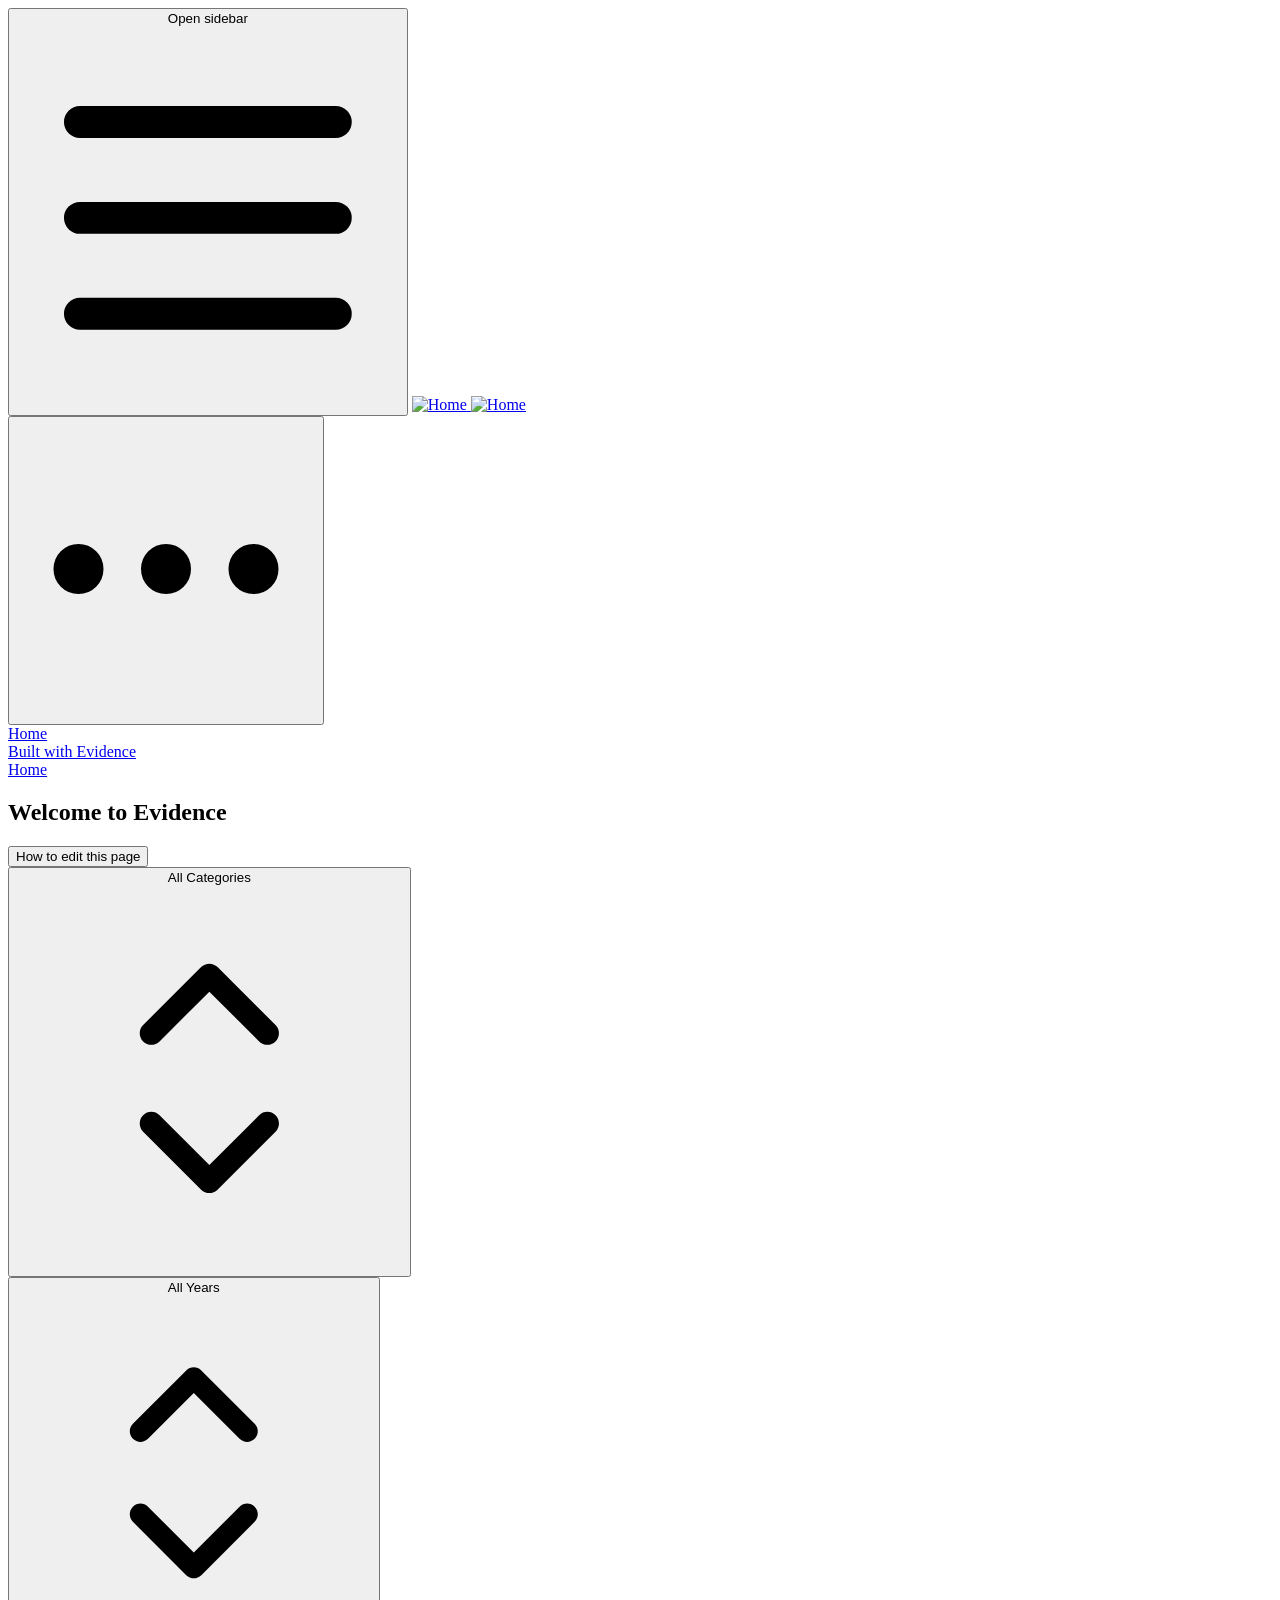
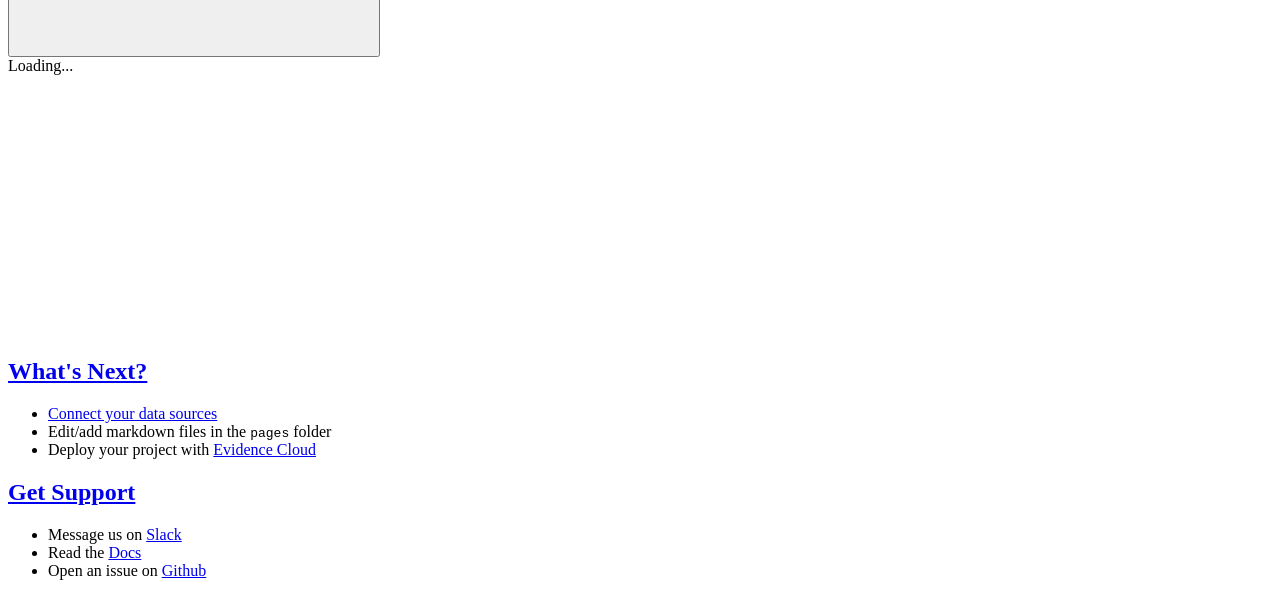
==== commit e1d60c92: "deploy: 0c95264a7b4db064ea82931e2722781e27a05644" ====
--- a/index.html
+++ b/index.html
@@ -2,10 +2,10 @@
 <html lang="en">
 	<head>
 		<meta charset="utf-8" />
-		<link rel="icon" href="/favicon.ico" sizes="32x32" />
-		<link rel="icon" href="/icon.svg" type="image/svg+xml" />
-		<link rel="apple-touch-icon" href="/apple-touch-icon.png" />
-		<link rel="manifest" href="/manifest.webmanifest" />
+		<link rel="icon" href="/e-v-tmp/favicon.ico" sizes="32x32" />
+		<link rel="icon" href="/e-v-tmp/icon.svg" type="image/svg+xml" />
+		<link rel="apple-touch-icon" href="/e-v-tmp/apple-touch-icon.png" />
+		<link rel="manifest" href="/e-v-tmp/manifest.webmanifest" />
 		<meta name="viewport" content="width=device-width, initial-scale=1" />
 		<script>
 			try {
@@ -17,24 +17,24 @@
 			} catch (e) {}
 		</script>
 		
-		<link href="/_app/immutable/assets/0.0r3yUHX4.css" rel="stylesheet">
-		<link href="/_app/immutable/assets/VennDiagram.BCpuTJYF.css" rel="stylesheet">
-		<link rel="modulepreload" href="/_app/immutable/entry/start.C7IKP3UH.js">
-		<link rel="modulepreload" href="/_app/immutable/chunks/entry.BTdc4CCj.js">
-		<link rel="modulepreload" href="/_app/immutable/chunks/scheduler.CXt6djuF.js">
-		<link rel="modulepreload" href="/_app/immutable/entry/app.CyMrRuqe.js">
-		<link rel="modulepreload" href="/_app/immutable/chunks/preload-helper.D7HrI6pR.js">
-		<link rel="modulepreload" href="/_app/immutable/chunks/index.DP2zcclO.js">
-		<link rel="modulepreload" href="/_app/immutable/nodes/0.Bv-Zu6Hh.js">
-		<link rel="modulepreload" href="/_app/immutable/chunks/index.rV6zwFgL.js">
-		<link rel="modulepreload" href="/_app/immutable/chunks/VennDiagram.svelte_svelte_type_style_lang.Bcb-K2Pq.js">
-		<link rel="modulepreload" href="/_app/immutable/chunks/button.C8OMvTOq.js">
-		<link rel="modulepreload" href="/_app/immutable/chunks/stores.DL0fe6bt.js">
-		<link rel="modulepreload" href="/_app/immutable/chunks/index.Ba0KViEI.js">
-		<link rel="modulepreload" href="/_app/immutable/chunks/scroll.DaBvbQ1d.js">
-		<link rel="modulepreload" href="/_app/immutable/chunks/AccordionItem.C6a6TIig.js">
-		<link rel="modulepreload" href="/_app/immutable/chunks/checkRequiredProps.o_C_V3S5.js">
-		<link rel="modulepreload" href="/_app/immutable/nodes/4.C2RrSU9E.js"><title>Welcome to Evidence</title><!-- HEAD_svelte-2igo1p_START --> <meta property="og:title" content="Welcome to Evidence"> <meta name="twitter:title" content="Welcome to Evidence"><meta name="twitter:card" content="summary_large_image"><meta name="twitter:site" content="@evidence_dev"> <!-- HEAD_svelte-2igo1p_END -->
+		<link href="/e-v-tmp/_app/immutable/assets/0.BP9kE6nD.css" rel="stylesheet">
+		<link href="/e-v-tmp/_app/immutable/assets/VennDiagram.BCpuTJYF.css" rel="stylesheet">
+		<link rel="modulepreload" href="/e-v-tmp/_app/immutable/entry/start.DSC6u-70.js">
+		<link rel="modulepreload" href="/e-v-tmp/_app/immutable/chunks/entry.srffCEK7.js">
+		<link rel="modulepreload" href="/e-v-tmp/_app/immutable/chunks/scheduler.CXt6djuF.js">
+		<link rel="modulepreload" href="/e-v-tmp/_app/immutable/entry/app.1c5qu9nJ.js">
+		<link rel="modulepreload" href="/e-v-tmp/_app/immutable/chunks/preload-helper.BuXI9JE8.js">
+		<link rel="modulepreload" href="/e-v-tmp/_app/immutable/chunks/index.DP2zcclO.js">
+		<link rel="modulepreload" href="/e-v-tmp/_app/immutable/nodes/0.DjlHKUXW.js">
+		<link rel="modulepreload" href="/e-v-tmp/_app/immutable/chunks/index.rV6zwFgL.js">
+		<link rel="modulepreload" href="/e-v-tmp/_app/immutable/chunks/VennDiagram.svelte_svelte_type_style_lang.DsXQqa4P.js">
+		<link rel="modulepreload" href="/e-v-tmp/_app/immutable/chunks/button.BLFV6Xo4.js">
+		<link rel="modulepreload" href="/e-v-tmp/_app/immutable/chunks/stores.CZ-70p1N.js">
+		<link rel="modulepreload" href="/e-v-tmp/_app/immutable/chunks/index.B-J7qaPU.js">
+		<link rel="modulepreload" href="/e-v-tmp/_app/immutable/chunks/scroll.C2EFJeRY.js">
+		<link rel="modulepreload" href="/e-v-tmp/_app/immutable/chunks/AccordionItem.BiyeiKiq.js">
+		<link rel="modulepreload" href="/e-v-tmp/_app/immutable/chunks/checkRequiredProps.o_C_V3S5.js">
+		<link rel="modulepreload" href="/e-v-tmp/_app/immutable/nodes/4.BqsZXrkp.js"><title>Welcome to Evidence</title><!-- HEAD_svelte-2igo1p_START --> <meta property="og:title" content="Welcome to Evidence"> <meta name="twitter:title" content="Welcome to Evidence"><meta name="twitter:card" content="summary_large_image"><meta name="twitter:site" content="@evidence_dev"> <!-- HEAD_svelte-2igo1p_END -->
 	</head>
 	<body>
 		<script>
@@ -42,14 +42,15 @@
 		</script>
 		<div>
 			<!-- SvelteKit Hydrated Content -->
-			   <div class="z-[1] fixed right-0 bottom-0 mx-10 my-6 w-80"></div> <div data-sveltekit-preload-data="hover" class="antialiased"> <header class="fixed w-full top-0 z-40 flex h-12 shrink-0 justify-start items-center gap-x-4 border-b border-base-300/50 bg-base-100/90 backdrop-blur print:hidden"><div class=" max-w-7xl mx-auto px-5 sm:px-6 md:px-12 flex flex-1 items-center justify-between" style="max-width:undefinedpx;"><div class="flex gap-x-4 items-center"><button type="button" class="text-base-content hover:bg-base-200 rounded-lg p-1 -ml-1 transition-all duration-500 md:hidden"><span class="sr-only" data-svelte-h="svelte-73kebv">Open sidebar</span> <svg class="w-5 h-5" width="100%" height="100%" viewBox="0 0 24 24" stroke-width="2" stroke="currentColor" fill="none" stroke-linecap="round" stroke-linejoin="round" xmlns="http://www.w3.org/2000/svg"><path stroke="none" d="M0 0h24v24H0z" fill="none"></path><path d="M4 6l16 0"></path><path d="M4 12l16 0"></path><path d="M4 18l16 0"></path></svg></button> <a href="/" class="text-sm font-bold text-base-content hidden md:block"><img src="/_app/immutable/assets/wordmark-black.rfl-FBgf.png" alt="Home" class="h-5 aspect-auto block dark:hidden" href="/"> <img src="/_app/immutable/assets/wordmark-white.C8ZS96Ri.png" alt="Home" class="h-5 aspect-auto hidden dark:block" href="/"></a></div> <div class="flex gap-2 text-sm items-center"> <div class="flex gap-2 items-center">   </div> <div class="relative"> <button type="button" tabindex="0" aria-controls="0AJ4Hs_hQS" aria-expanded="false" data-state="closed" id="lfn9dsIMhO" data-melt-dropdown-menu-trigger="" data-menu-trigger="" class="inline-flex items-center justify-center font-medium whitespace-nowrap transition-colors focus-visible:outline-none focus-visible:ring-1 focus-visible:ring-base-content-muted disabled:pointer-events-none disabled:opacity-50 hover:text-base-content h-8 rounded-md text-xs px-1 hover:bg-base-200 shadow-base-200" aria-label="Menu" data-button-root=""><svg class="h-6 w-6" width="100%" height="100%" viewBox="0 0 24 24" stroke-width="2" stroke="currentColor" fill="none" stroke-linecap="round" stroke-linejoin="round" xmlns="http://www.w3.org/2000/svg"><path stroke="none" d="M0 0h24v24H0z" fill="none"></path><path d="M5 12m-1 0a1 1 0 1 0 2 0a1 1 0 1 0 -2 0"></path><path d="M12 12m-1 0a1 1 0 1 0 2 0a1 1 0 1 0 -2 0"></path><path d="M19 12m-1 0a1 1 0 1 0 2 0a1 1 0 1 0 -2 0"></path></svg></button> </div></div></div></header> <div class=" max-w-7xl print:w-[650px] print:md:w-[841px] mx-auto print:md:px-0 print:px-0 px-6 sm:px-8 md:px-12 flex justify-start" style="max-width:undefinedpx;"><div class="print:hidden">  <aside class="w-48 flex-none hidden md:flex"><div class="hidden: md:block fixed w-48 top-20 bottom-8 overflow-y-auto flex-1 text-sm pretty-scrollbar"><div class="flex flex-col pb-6"><a class="sticky top-0 bg-base-100 shadow shadow-base-100 font-semibold pb-1 mb-1 group inline-block capitalize hover:underline text-base-heading" href="/">Home</a> </div> </div> <div class="fixed bottom-0 text-xs py-2" data-svelte-h="svelte-fworv4"><a href="https://www.evidence.dev" class="bg-gradient-to-r inline-block antialiased font-medium">Built with Evidence</a></div></aside></div> <main class="md:pl-8 md:pr-8  mt-16 sm:mt-20 flex-grow overflow-x-hidden print:px-0 print:mt-8"><div class="print:hidden"><div class="flex items-start mt-0 whitespace-nowrap overflow-auto"><div class="inline-flex items-center text-sm capitalize gap-1 text-base-content-muted mb-2 sm:mb-4"><a href="/" class="hover:underline">Home </a></div></div></div> <article id="evidence-main-article" class="select-text markdown pb-10">  <h1 class="title">Welcome to Evidence</h1>     <div class="mb-4 mt-2"><button class="text-sm text-base-content-muted cursor-pointer inline-flex gap-2 svelte-6m89aj"><span class="marker svelte-6m89aj"></span> <span>How to edit this page</span></button> </div> <div class="over-container svelte-1p12lev"> </div>   <div class="contents print:hidden"><div class="mt-2 mb-4 ml-0 mr-2 inline-block"> <button type="button" tabindex="0" role="combobox" aria-haspopup="dialog" aria-expanded="false" data-state="closed" id="3uMrm6Mg2-" data-melt-popover-trigger="" data-popover-trigger="" class="inline-flex items-center justify-center font-medium whitespace-nowrap transition-colors focus-visible:outline-none focus-visible:ring-1 focus-visible:ring-base-content-muted disabled:pointer-events-none disabled:opacity-50 bg-transparent shadow-sm rounded-md px-3 text-xs min-w-5 h-8 border border-base-300 hover:bg-base-200 shadow-base-200" aria-label="Category" data-button-root="">All Categories <svg viewBox="0 0 15 15" fill="none" xmlns="http://www.w3.org/2000/svg" width="100%" height="100%" class="ml-2 h-4 w-4"><path fill-rule="evenodd" clip-rule="evenodd" d="M4.93179 5.43179C4.75605 5.60753 4.75605 5.89245 4.93179 6.06819C5.10753 6.24392 5.39245 6.24392 5.56819 6.06819L7.49999 4.13638L9.43179 6.06819C9.60753 6.24392 9.89245 6.24392 10.0682 6.06819C10.2439 5.89245 10.2439 5.60753 10.0682 5.43179L7.81819 3.18179C7.73379 3.0974 7.61933 3.04999 7.49999 3.04999C7.38064 3.04999 7.26618 3.0974 7.18179 3.18179L4.93179 5.43179ZM10.0682 9.56819C10.2439 9.39245 10.2439 9.10753 10.0682 8.93179C9.89245 8.75606 9.60753 8.75606 9.43179 8.93179L7.49999 10.8636L5.56819 8.93179C5.39245 8.75606 5.10753 8.75606 4.93179 8.93179C4.75605 9.10753 4.75605 9.39245 4.93179 9.56819L7.18179 11.8182C7.35753 11.9939 7.64245 11.9939 7.81819 11.8182L10.0682 9.56819Z" fill="currentColor"></path></svg> </button> </div></div>      <div class="contents print:hidden"><div class="mt-2 mb-4 ml-0 mr-2 inline-block"> <button type="button" tabindex="0" role="combobox" aria-haspopup="dialog" aria-expanded="false" data-state="closed" id="lHGUBSqqi-" data-melt-popover-trigger="" data-popover-trigger="" class="inline-flex items-center justify-center font-medium whitespace-nowrap transition-colors focus-visible:outline-none focus-visible:ring-1 focus-visible:ring-base-content-muted disabled:pointer-events-none disabled:opacity-50 bg-transparent shadow-sm rounded-md px-3 text-xs min-w-5 h-8 border border-base-300 hover:bg-base-200 shadow-base-200" aria-label="Year" data-button-root="">All Years <svg viewBox="0 0 15 15" fill="none" xmlns="http://www.w3.org/2000/svg" width="100%" height="100%" class="ml-2 h-4 w-4"><path fill-rule="evenodd" clip-rule="evenodd" d="M4.93179 5.43179C4.75605 5.60753 4.75605 5.89245 4.93179 6.06819C5.10753 6.24392 5.39245 6.24392 5.56819 6.06819L7.49999 4.13638L9.43179 6.06819C9.60753 6.24392 9.89245 6.24392 10.0682 6.06819C10.2439 5.89245 10.2439 5.60753 10.0682 5.43179L7.81819 3.18179C7.73379 3.0974 7.61933 3.04999 7.49999 3.04999C7.38064 3.04999 7.26618 3.0974 7.18179 3.18179L4.93179 5.43179ZM10.0682 9.56819C10.2439 9.39245 10.2439 9.10753 10.0682 8.93179C9.89245 8.75606 9.60753 8.75606 9.43179 8.93179L7.49999 10.8636L5.56819 8.93179C5.39245 8.75606 5.10753 8.75606 4.93179 8.93179C4.75605 9.10753 4.75605 9.39245 4.93179 9.56819L7.18179 11.8182C7.35753 11.9939 7.64245 11.9939 7.81819 11.8182L10.0682 9.56819Z" fill="currentColor"></path></svg> </button> </div></div> <div class="over-container svelte-1p12lev"> </div>     <div role="none" class="chart-container mt-2 mb-3 svelte-19r8f8"><div role="status" class="animate-pulse"><span class="sr-only" data-svelte-h="svelte-1wtojot">Loading...</span> <div class="bg-base-100 rounded-md max-w-[100%]" style="height:237px; margin-top: 15px; margin-bottom: 31px;"></div></div>  <div class="chart-footer svelte-19r8f8"> </div> </div>  <h2 class="markdown" id="whats-next" data-svelte-h="svelte-fy128a"><a href="#whats-next">What&#39;s Next?</a></h2> <ul class="markdown" data-svelte-h="svelte-14v8ajg"><li class="markdown"><a href="settings" class="markdown">Connect your data sources</a></li> <li class="markdown">Edit/add markdown files in the <code class="markdown">pages</code> folder</li> <li class="markdown">Deploy your project with <a href="https://evidence.dev/cloud" rel="nofollow" class="markdown">Evidence Cloud</a></li></ul> <h2 class="markdown" id="get-support" data-svelte-h="svelte-1o2veuf"><a href="#get-support">Get Support</a></h2> <ul class="markdown" data-svelte-h="svelte-1xbsjxs"><li class="markdown">Message us on <a href="https://slack.evidence.dev/" rel="nofollow" class="markdown">Slack</a></li> <li class="markdown">Read the <a href="https://docs.evidence.dev/" rel="nofollow" class="markdown">Docs</a></li> <li class="markdown">Open an issue on <a href="https://github.com/evidence-dev/evidence" rel="nofollow" class="markdown">Github</a></li></ul></article></main> <div class="print:hidden"><aside class="hidden lg:block w-48"><div class="fixed w-48 top-20 bottom-20 pl-4 px-3 overflow-auto pretty-scrollbar"></div></aside></div></div></div>  
-			<script type="application/json" data-sveltekit-fetched data-url="/api/customFormattingSettings.json/GET.json">{"status":200,"statusText":"","headers":{},"body":"{\"customFormattingSettings\":{\"version\":\"1.0\",\"customFormats\":[]}}"}</script>
-			<script type="application/json" data-sveltekit-fetched data-url="/api///evidencemeta.json">{"status":200,"statusText":"","headers":{},"body":"{\"queries\":[{\"id\":\"categories\",\"compiledQueryString\":\"select\\n      category\\n  from needful_things.orders\\n  group by category\",\"inputQueryString\":\"select\\n      category\\n  from needful_things.orders\\n  group by category\",\"compiled\":false,\"inline\":true},{\"id\":\"orders_by_category\",\"compiledQueryString\":\"select \\n      date_trunc('month', order_datetime) as month,\\n      sum(sales) as sales_usd,\\n      category\\n  from needful_things.orders\\n  where category like '${inputs.category.value}'\\n  and date_part('year', order_datetime) like '${inputs.year.value}'\\n  group by all\\n  order by sales_usd desc\",\"inputQueryString\":\"select \\n      date_trunc('month', order_datetime) as month,\\n      sum(sales) as sales_usd,\\n      category\\n  from needful_things.orders\\n  where category like '${inputs.category.value}'\\n  and date_part('year', order_datetime) like '${inputs.year.value}'\\n  group by all\\n  order by sales_usd desc\",\"compiled\":false,\"inline\":true}]}"}</script>
-			<script type="application/json" data-sveltekit-fetched data-url="/api/pagesManifest.json">{"status":200,"statusText":"","headers":{},"body":"{\"label\":\"Home\",\"href\":\"/\",\"children\":{},\"frontMatter\":{\"title\":\"Welcome to Evidence\"},\"isTemplated\":false,\"isPage\":true}"}</script>
+			   <div class="z-[1] fixed right-0 bottom-0 mx-10 my-6 w-80"></div> <div data-sveltekit-preload-data="hover" class="antialiased"> <header class="fixed w-full top-0 z-40 flex h-12 shrink-0 justify-start items-center gap-x-4 border-b border-base-300/50 bg-base-100/90 backdrop-blur print:hidden"><div class=" max-w-7xl mx-auto px-5 sm:px-6 md:px-12 flex flex-1 items-center justify-between" style="max-width:undefinedpx;"><div class="flex gap-x-4 items-center"><button type="button" class="text-base-content hover:bg-base-200 rounded-lg p-1 -ml-1 transition-all duration-500 md:hidden"><span class="sr-only" data-svelte-h="svelte-73kebv">Open sidebar</span> <svg class="w-5 h-5" width="100%" height="100%" viewBox="0 0 24 24" stroke-width="2" stroke="currentColor" fill="none" stroke-linecap="round" stroke-linejoin="round" xmlns="http://www.w3.org/2000/svg"><path stroke="none" d="M0 0h24v24H0z" fill="none"></path><path d="M4 6l16 0"></path><path d="M4 12l16 0"></path><path d="M4 18l16 0"></path></svg></button> <a href="/e-v-tmp/" class="text-sm font-bold text-base-content hidden md:block"><img src="/e-v-tmp/_app/immutable/assets/wordmark-black.rfl-FBgf.png" alt="Home" class="h-5 aspect-auto block dark:hidden" href="/e-v-tmp/"> <img src="/e-v-tmp/_app/immutable/assets/wordmark-white.C8ZS96Ri.png" alt="Home" class="h-5 aspect-auto hidden dark:block" href="/e-v-tmp/"></a></div> <div class="flex gap-2 text-sm items-center"> <div class="flex gap-2 items-center">   </div> <div class="relative"> <button type="button" tabindex="0" aria-controls="IOhbm3jL7I" aria-expanded="false" data-state="closed" id="EGv6ng4ZX_" data-melt-dropdown-menu-trigger="" data-menu-trigger="" class="inline-flex items-center justify-center font-medium whitespace-nowrap transition-colors focus-visible:outline-none focus-visible:ring-1 focus-visible:ring-base-content-muted disabled:pointer-events-none disabled:opacity-50 hover:text-base-content h-8 rounded-md text-xs px-1 hover:bg-base-200 shadow-base-200" aria-label="Menu" data-button-root=""><svg class="h-6 w-6" width="100%" height="100%" viewBox="0 0 24 24" stroke-width="2" stroke="currentColor" fill="none" stroke-linecap="round" stroke-linejoin="round" xmlns="http://www.w3.org/2000/svg"><path stroke="none" d="M0 0h24v24H0z" fill="none"></path><path d="M5 12m-1 0a1 1 0 1 0 2 0a1 1 0 1 0 -2 0"></path><path d="M12 12m-1 0a1 1 0 1 0 2 0a1 1 0 1 0 -2 0"></path><path d="M19 12m-1 0a1 1 0 1 0 2 0a1 1 0 1 0 -2 0"></path></svg></button> </div></div></div></header> <div class=" max-w-7xl print:w-[650px] print:md:w-[841px] mx-auto print:md:px-0 print:px-0 px-6 sm:px-8 md:px-12 flex justify-start" style="max-width:undefinedpx;"><div class="print:hidden">  <aside class="w-48 flex-none hidden md:flex"><div class="hidden: md:block fixed w-48 top-20 bottom-8 overflow-y-auto flex-1 text-sm pretty-scrollbar"><div class="flex flex-col pb-6"><a class="sticky top-0 bg-base-100 shadow shadow-base-100 font-semibold pb-1 mb-1 group inline-block capitalize hover:underline text-base-heading" href="/e-v-tmp/">Home</a> </div> </div> <div class="fixed bottom-0 text-xs py-2" data-svelte-h="svelte-fworv4"><a href="https://www.evidence.dev" class="bg-gradient-to-r inline-block antialiased font-medium">Built with Evidence</a></div></aside></div> <main class="md:pl-8 md:pr-8  mt-16 sm:mt-20 flex-grow overflow-x-hidden print:px-0 print:mt-8"><div class="print:hidden"><div class="flex items-start mt-0 whitespace-nowrap overflow-auto"><div class="inline-flex items-center text-sm capitalize gap-1 text-base-content-muted mb-2 sm:mb-4"><a href="/e-v-tmp/" class="hover:underline">Home </a></div></div></div> <article id="evidence-main-article" class="select-text markdown pb-10">  <h1 class="title">Welcome to Evidence</h1>     <div class="mb-4 mt-2"><button class="text-sm text-base-content-muted cursor-pointer inline-flex gap-2 svelte-6m89aj"><span class="marker svelte-6m89aj"></span> <span>How to edit this page</span></button> </div> <div class="over-container svelte-1p12lev"> </div>   <div class="contents print:hidden"><div class="mt-2 mb-4 ml-0 mr-2 inline-block"> <button type="button" tabindex="0" role="combobox" aria-haspopup="dialog" aria-expanded="false" data-state="closed" id="3FSLcs2AZT" data-melt-popover-trigger="" data-popover-trigger="" class="inline-flex items-center justify-center font-medium whitespace-nowrap transition-colors focus-visible:outline-none focus-visible:ring-1 focus-visible:ring-base-content-muted disabled:pointer-events-none disabled:opacity-50 bg-transparent shadow-sm rounded-md px-3 text-xs min-w-5 h-8 border border-base-300 hover:bg-base-200 shadow-base-200" aria-label="Category" data-button-root="">All Categories <svg viewBox="0 0 15 15" fill="none" xmlns="http://www.w3.org/2000/svg" width="100%" height="100%" class="ml-2 h-4 w-4"><path fill-rule="evenodd" clip-rule="evenodd" d="M4.93179 5.43179C4.75605 5.60753 4.75605 5.89245 4.93179 6.06819C5.10753 6.24392 5.39245 6.24392 5.56819 6.06819L7.49999 4.13638L9.43179 6.06819C9.60753 6.24392 9.89245 6.24392 10.0682 6.06819C10.2439 5.89245 10.2439 5.60753 10.0682 5.43179L7.81819 3.18179C7.73379 3.0974 7.61933 3.04999 7.49999 3.04999C7.38064 3.04999 7.26618 3.0974 7.18179 3.18179L4.93179 5.43179ZM10.0682 9.56819C10.2439 9.39245 10.2439 9.10753 10.0682 8.93179C9.89245 8.75606 9.60753 8.75606 9.43179 8.93179L7.49999 10.8636L5.56819 8.93179C5.39245 8.75606 5.10753 8.75606 4.93179 8.93179C4.75605 9.10753 4.75605 9.39245 4.93179 9.56819L7.18179 11.8182C7.35753 11.9939 7.64245 11.9939 7.81819 11.8182L10.0682 9.56819Z" fill="currentColor"></path></svg> </button> </div></div>      <div class="contents print:hidden"><div class="mt-2 mb-4 ml-0 mr-2 inline-block"> <button type="button" tabindex="0" role="combobox" aria-haspopup="dialog" aria-expanded="false" data-state="closed" id="NLSVUftOl6" data-melt-popover-trigger="" data-popover-trigger="" class="inline-flex items-center justify-center font-medium whitespace-nowrap transition-colors focus-visible:outline-none focus-visible:ring-1 focus-visible:ring-base-content-muted disabled:pointer-events-none disabled:opacity-50 bg-transparent shadow-sm rounded-md px-3 text-xs min-w-5 h-8 border border-base-300 hover:bg-base-200 shadow-base-200" aria-label="Year" data-button-root="">All Years <svg viewBox="0 0 15 15" fill="none" xmlns="http://www.w3.org/2000/svg" width="100%" height="100%" class="ml-2 h-4 w-4"><path fill-rule="evenodd" clip-rule="evenodd" d="M4.93179 5.43179C4.75605 5.60753 4.75605 5.89245 4.93179 6.06819C5.10753 6.24392 5.39245 6.24392 5.56819 6.06819L7.49999 4.13638L9.43179 6.06819C9.60753 6.24392 9.89245 6.24392 10.0682 6.06819C10.2439 5.89245 10.2439 5.60753 10.0682 5.43179L7.81819 3.18179C7.73379 3.0974 7.61933 3.04999 7.49999 3.04999C7.38064 3.04999 7.26618 3.0974 7.18179 3.18179L4.93179 5.43179ZM10.0682 9.56819C10.2439 9.39245 10.2439 9.10753 10.0682 8.93179C9.89245 8.75606 9.60753 8.75606 9.43179 8.93179L7.49999 10.8636L5.56819 8.93179C5.39245 8.75606 5.10753 8.75606 4.93179 8.93179C4.75605 9.10753 4.75605 9.39245 4.93179 9.56819L7.18179 11.8182C7.35753 11.9939 7.64245 11.9939 7.81819 11.8182L10.0682 9.56819Z" fill="currentColor"></path></svg> </button> </div></div> <div class="over-container svelte-1p12lev"> </div>     <div role="none" class="chart-container mt-2 mb-3 svelte-19r8f8"><div role="status" class="animate-pulse"><span class="sr-only" data-svelte-h="svelte-1wtojot">Loading...</span> <div class="bg-base-100 rounded-md max-w-[100%]" style="height:237px; margin-top: 15px; margin-bottom: 31px;"></div></div>  <div class="chart-footer svelte-19r8f8"> </div> </div>  <h2 class="markdown" id="whats-next" data-svelte-h="svelte-fy128a"><a href="#whats-next">What&#39;s Next?</a></h2> <ul class="markdown" data-svelte-h="svelte-15m2jw2"><li class="markdown"><a href="/e-v-tmp/settings" class="markdown">Connect your data sources</a></li> <li class="markdown">Edit/add markdown files in the <code class="markdown">pages</code> folder</li> <li class="markdown">Deploy your project with <a href="https://evidence.dev/cloud" rel="nofollow" class="markdown">Evidence Cloud</a></li></ul> <h2 class="markdown" id="get-support" data-svelte-h="svelte-1o2veuf"><a href="#get-support">Get Support</a></h2> <ul class="markdown" data-svelte-h="svelte-1xbsjxs"><li class="markdown">Message us on <a href="https://slack.evidence.dev/" rel="nofollow" class="markdown">Slack</a></li> <li class="markdown">Read the <a href="https://docs.evidence.dev/" rel="nofollow" class="markdown">Docs</a></li> <li class="markdown">Open an issue on <a href="https://github.com/evidence-dev/evidence" rel="nofollow" class="markdown">Github</a></li></ul></article></main> <div class="print:hidden"><aside class="hidden lg:block w-48"><div class="fixed w-48 top-20 bottom-20 pl-4 px-3 overflow-auto pretty-scrollbar"></div></aside></div></div></div>  
+			<script type="application/json" data-sveltekit-fetched data-url="/e-v-tmp/api/customFormattingSettings.json/GET.json">{"status":200,"statusText":"","headers":{},"body":"{\"customFormattingSettings\":{\"version\":\"1.0\",\"customFormats\":[]}}"}</script>
+			<script type="application/json" data-sveltekit-fetched data-url="/e-v-tmp/api///evidencemeta.json">{"status":200,"statusText":"","headers":{},"body":"{\"queries\":[{\"id\":\"categories\",\"compiledQueryString\":\"select\\n      category\\n  from needful_things.orders\\n  group by category\",\"inputQueryString\":\"select\\n      category\\n  from needful_things.orders\\n  group by category\",\"compiled\":false,\"inline\":true},{\"id\":\"orders_by_category\",\"compiledQueryString\":\"select \\n      date_trunc('month', order_datetime) as month,\\n      sum(sales) as sales_usd,\\n      category\\n  from needful_things.orders\\n  where category like '${inputs.category.value}'\\n  and date_part('year', order_datetime) like '${inputs.year.value}'\\n  group by all\\n  order by sales_usd desc\",\"inputQueryString\":\"select \\n      date_trunc('month', order_datetime) as month,\\n      sum(sales) as sales_usd,\\n      category\\n  from needful_things.orders\\n  where category like '${inputs.category.value}'\\n  and date_part('year', order_datetime) like '${inputs.year.value}'\\n  group by all\\n  order by sales_usd desc\",\"compiled\":false,\"inline\":true}]}"}</script>
+			<script type="application/json" data-sveltekit-fetched data-url="/e-v-tmp/api/pagesManifest.json">{"status":200,"statusText":"","headers":{},"body":"{\"label\":\"Home\",\"href\":\"/\",\"children\":{},\"frontMatter\":{\"title\":\"Welcome to Evidence\"},\"isTemplated\":false,\"isPage\":true}"}</script>
 			<script>
 				{
-					__sveltekit_1yopewm = {
-						base: ""
+					__sveltekit_16hw3x3 = {
+						base: "/e-v-tmp",
+						assets: "/e-v-tmp"
 					};
 
 					const element = document.currentScript.parentElement;
@@ -57,8 +58,8 @@
 					const data = [null,null];
 
 					Promise.all([
-						import("/_app/immutable/entry/start.C7IKP3UH.js"),
-						import("/_app/immutable/entry/app.CyMrRuqe.js")
+						import("/e-v-tmp/_app/immutable/entry/start.DSC6u-70.js"),
+						import("/e-v-tmp/_app/immutable/entry/app.1c5qu9nJ.js")
 					]).then(([kit, app]) => {
 						kit.start(app, element, {
 							node_ids: [0, 4],
